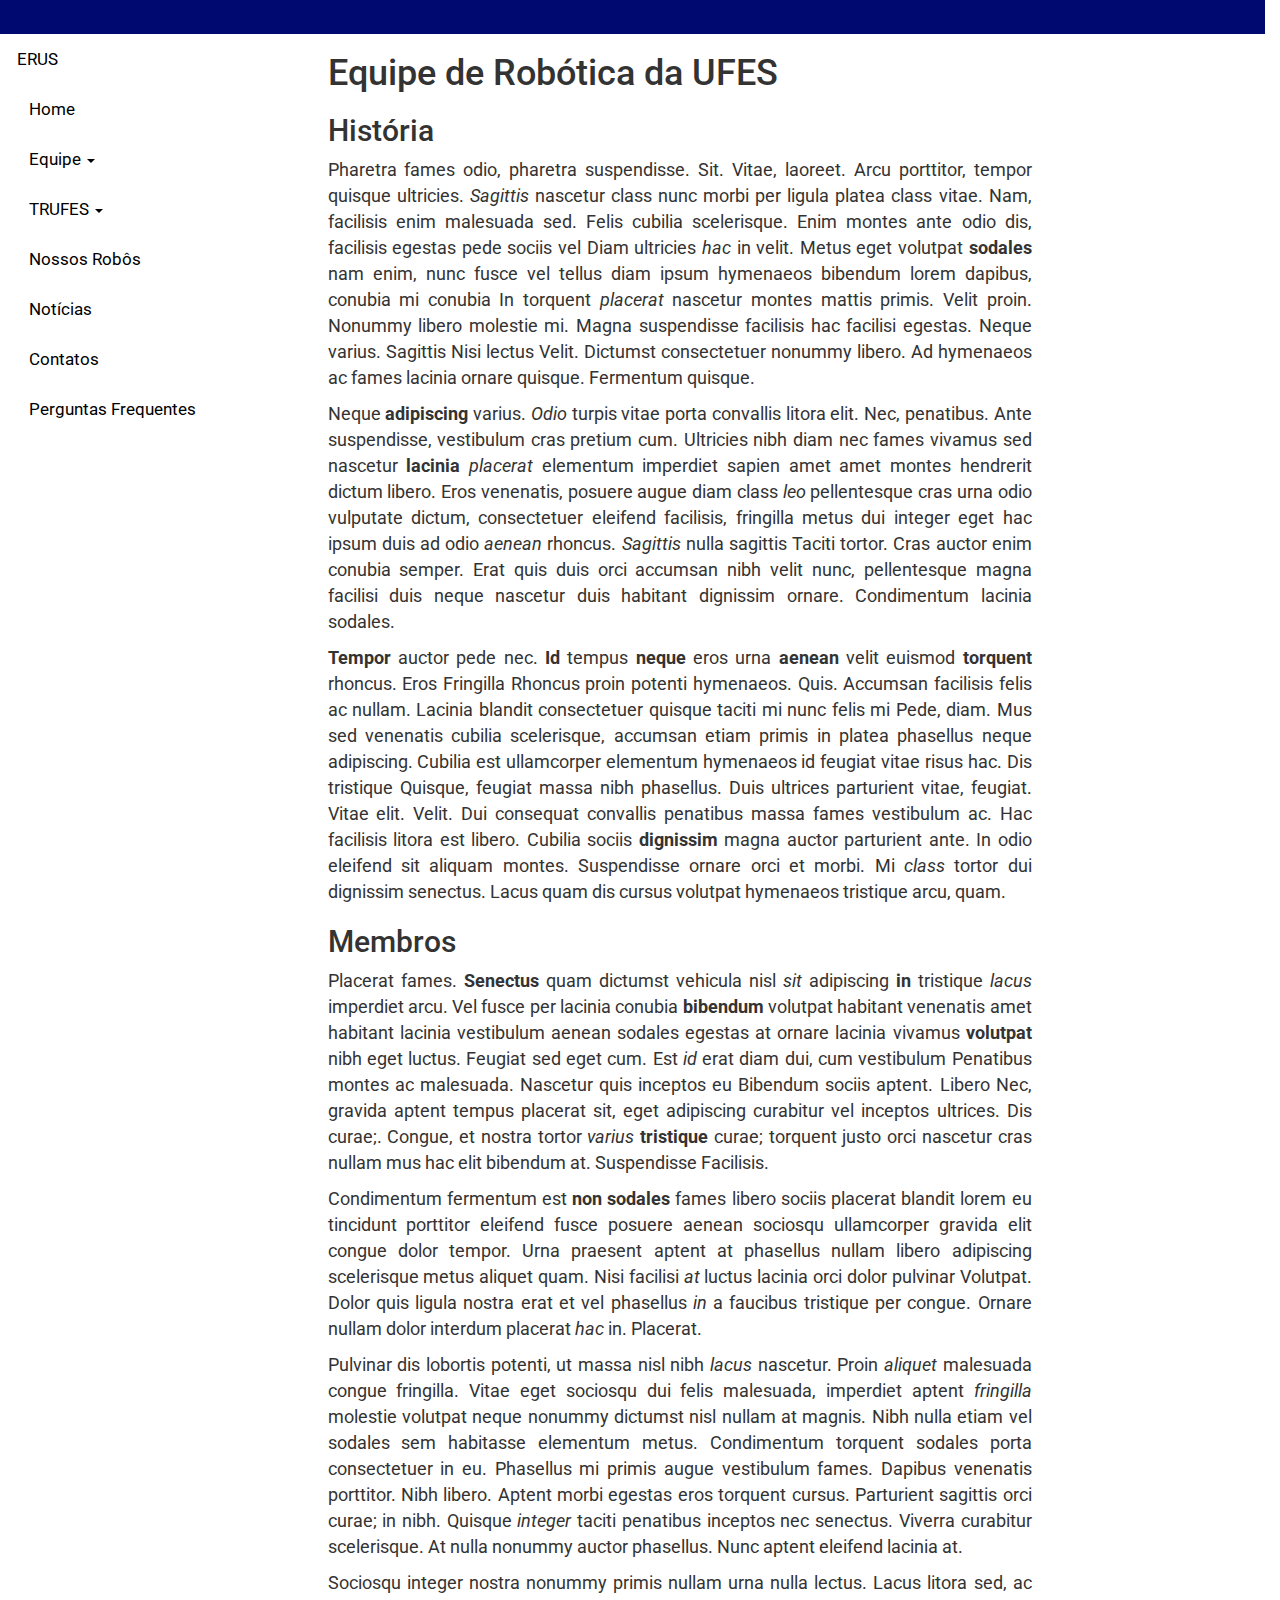
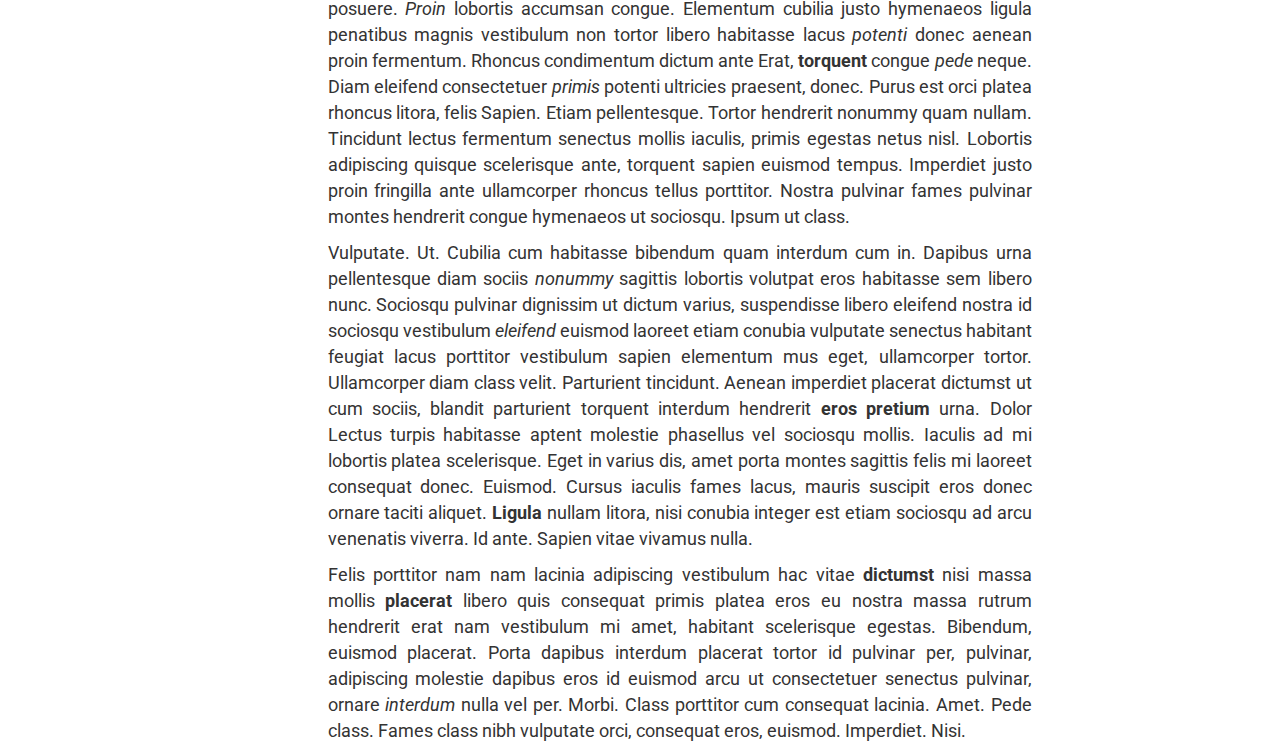
==== index.html @ bd38fdb4 "Merge commit '2fb929d' into menu-lateral" ====
<!DOCTYPE html>
<html lang="pt-br">
<head>
  <meta charset="utf-8">
  <meta http-equiv="X-UA-Compatible" content="IE=edge">
  <meta name="viewport" content="width = device-width, initial-scale = 1">
  <title>Equipe de Robótica da UFES</title>
  <!-- Latest compiled and minified CSS -->
  <link rel="stylesheet" type="text/css" href="https://maxcdn.bootstrapcdn.com/bootstrap/3.3.5/css/bootstrap.min.css">
  <link rel="stylesheet" href="css/master.css">
</head>
<body>
  <div class="intro container-fluid jumbotrom col-xs-12 col-md-12 col-lg-12 row">
      <img id="header-image" src="images/logo_02.png" class="center-block img-responsive" alt="">
  </div>
	<div class="row">
  <nav class="nav navbar-fixed-left col-sm-3 col-md-3 col-lg-3">
      <div class="navbar-header">
        <button type="button" class="navbar-toggle collapsed" data-toggle="collapse" data-target="#navbar" aria-expanded="false" aria-controls="navbar">
          <span class="sr-only"> Toggle navigation</span>
          <span class="icon-bar"></span>
          <span class="icon-bar"></span>
          <span class="icon-bar"></span>
        </button>
        <a class="navbar-brand" href="#">ERUS</a>
      </div>
      <div id="navbar" class="navbar-collapse collapse" aria-expanded="false" >
        <ul class="nav navbar-nav">
          <li>
            <a href="#">Home</a>
          </li>
          <li class="dropdown">
            <a href="#" class="dropdown-toggle" data-toggle="dropdown" role="button" aria-haspopup="true" aria-expanded="true">
              Equipe
              <span class="caret"></span>
            </a>
            <ul class="dropdown-menu">
              <li><a href="#"> Membros </a></li>
              <li><a href="#"> Professores e Colaboradores </a></li>
              <li><a href="#"> Ex-membros</a></li>
            </ul>
          </li>

          <li class="dropdown">
            <a href="#" class="dropdown-toggle" data-toggle="dropdown" role="button" aria-haspopup="true" aria-expanded="true">
              TRUFES
              <span class="caret"></span>
            </a>
            <ul class="dropdown-menu">
              <li><a href="#"> Regulamentos</a></li>
              <li><a href="#"> Inscrições</a></li>
            </ul>
          </li>
          <li><a href="#">Nossos Robôs</a></li>
          <li><a href="#">Notícias</a></li>
          <li><a href="#">Contatos</a></li>
          <li><a href="#">Perguntas Frequentes</a></li>
        </ul>
      </div>
  </nav>
	<div class="body-wrapper  col-xs-12 col-sm-7 col-lg-7 col-md-7">
  <div id="page-content" class="content container-fluid ">
    <h1>Equipe de Robótica da UFES</h1>
    <h2>História</h2>
    <p>Pharetra fames odio, pharetra suspendisse. Sit. Vitae, laoreet. Arcu porttitor, tempor quisque ultricies. <em>Sagittis</em> nascetur class nunc morbi per ligula platea class vitae. Nam, facilisis enim malesuada sed. Felis cubilia scelerisque. Enim montes ante odio dis, facilisis egestas pede sociis vel Diam ultricies <em>hac</em> in velit. Metus eget volutpat <strong>sodales</strong> nam enim, nunc fusce vel tellus diam ipsum hymenaeos bibendum lorem dapibus, conubia mi conubia In torquent <em>placerat</em> nascetur montes mattis primis. Velit proin. Nonummy libero molestie mi. Magna suspendisse facilisis hac facilisi egestas. Neque varius. Sagittis Nisi lectus Velit. Dictumst consectetuer nonummy libero. Ad hymenaeos ac fames lacinia ornare quisque. Fermentum quisque.</p>

    <p>Neque <strong>adipiscing</strong> varius. <em>Odio</em> turpis vitae porta convallis litora elit. Nec, penatibus. Ante suspendisse, vestibulum cras pretium cum. Ultricies nibh diam nec fames vivamus sed nascetur <strong>lacinia</strong> <em>placerat</em> elementum imperdiet sapien amet amet montes hendrerit dictum libero. Eros venenatis, posuere augue diam class <em>leo</em> pellentesque cras urna odio vulputate dictum, consectetuer eleifend facilisis, fringilla metus dui integer eget hac ipsum duis ad odio <em>aenean</em> rhoncus. <em>Sagittis</em> nulla sagittis Taciti tortor. Cras auctor enim conubia semper. Erat quis duis orci accumsan nibh velit nunc, pellentesque magna facilisi duis neque nascetur duis habitant dignissim ornare. Condimentum lacinia sodales.</p>

    <p><strong>Tempor</strong> auctor pede nec. <strong>Id</strong> tempus <strong>neque</strong> eros urna <strong>aenean</strong> velit euismod <strong>torquent</strong> rhoncus. Eros Fringilla Rhoncus proin potenti hymenaeos. Quis. Accumsan facilisis felis ac nullam. Lacinia blandit consectetuer quisque taciti mi nunc felis mi Pede, diam. Mus sed venenatis cubilia scelerisque, accumsan etiam primis in platea phasellus neque adipiscing. Cubilia est ullamcorper elementum hymenaeos id feugiat vitae risus hac. Dis tristique Quisque, feugiat massa nibh phasellus. Duis ultrices parturient vitae, feugiat. Vitae elit. Velit. Dui consequat convallis penatibus massa fames vestibulum ac. Hac facilisis litora est libero. Cubilia sociis <strong>dignissim</strong> magna auctor parturient ante. In odio eleifend sit aliquam montes. Suspendisse ornare orci et morbi. Mi <em>class</em> tortor dui dignissim senectus. Lacus quam dis cursus volutpat hymenaeos tristique arcu, quam.</p>

    <h2>Membros</h2>
    <p>Placerat fames. <strong>Senectus</strong> quam dictumst vehicula nisl <em>sit</em> adipiscing <strong>in</strong> tristique <em>lacus</em> imperdiet arcu. Vel fusce per lacinia conubia <strong>bibendum</strong> volutpat habitant venenatis amet habitant lacinia vestibulum aenean sodales egestas at ornare lacinia vivamus <strong>volutpat</strong> nibh eget luctus. Feugiat sed eget cum. Est <em>id</em> erat diam dui, cum vestibulum Penatibus montes ac malesuada. Nascetur quis inceptos eu Bibendum sociis aptent. Libero Nec, gravida aptent tempus placerat sit, eget adipiscing curabitur vel inceptos ultrices. Dis curae;. Congue, et nostra tortor <em>varius</em> <strong>tristique</strong> curae; torquent justo orci nascetur cras nullam mus hac elit bibendum at. Suspendisse Facilisis.</p>

    <p>Condimentum fermentum est <strong>non</strong> <strong>sodales</strong> fames libero sociis placerat blandit lorem eu tincidunt porttitor eleifend fusce posuere aenean sociosqu ullamcorper gravida elit congue dolor tempor. Urna praesent aptent at phasellus nullam libero adipiscing scelerisque metus aliquet quam. Nisi facilisi <em>at</em> luctus lacinia orci dolor pulvinar Volutpat. Dolor quis ligula nostra erat et vel phasellus <em>in</em> a faucibus tristique per congue. Ornare nullam dolor interdum placerat <em>hac</em> in. Placerat.</p>

    <p>Pulvinar dis lobortis potenti, ut massa nisl nibh <em>lacus</em> nascetur. Proin <em>aliquet</em> malesuada congue fringilla. Vitae eget sociosqu dui felis malesuada, imperdiet aptent <em>fringilla</em> molestie volutpat neque nonummy dictumst nisl nullam at magnis. Nibh nulla etiam vel sodales sem habitasse elementum metus. Condimentum torquent sodales porta consectetuer in eu. Phasellus mi primis augue vestibulum fames. Dapibus venenatis porttitor. Nibh libero. Aptent morbi egestas eros torquent cursus. Parturient sagittis orci curae; in nibh. Quisque <em>integer</em> taciti penatibus inceptos nec senectus. Viverra curabitur scelerisque. At nulla nonummy auctor phasellus. Nunc aptent eleifend lacinia at.</p>

    <p>Sociosqu integer nostra nonummy primis nullam urna nulla lectus. Lacus litora sed, ac posuere. <em>Proin</em> lobortis accumsan congue. Elementum cubilia justo hymenaeos ligula penatibus magnis vestibulum non tortor libero habitasse lacus <em>potenti</em> donec aenean proin fermentum. Rhoncus condimentum dictum ante Erat, <strong>torquent</strong> congue <em>pede</em> neque. Diam eleifend consectetuer <em>primis</em> potenti ultricies praesent, donec. Purus est orci platea rhoncus litora, felis Sapien. Etiam pellentesque. Tortor hendrerit nonummy quam nullam. Tincidunt lectus fermentum senectus mollis iaculis, primis egestas netus nisl. Lobortis adipiscing quisque scelerisque ante, torquent sapien euismod tempus. Imperdiet justo proin fringilla ante ullamcorper rhoncus tellus porttitor. Nostra pulvinar fames pulvinar montes hendrerit congue hymenaeos ut sociosqu. Ipsum ut class.</p>

    <p>Vulputate. Ut. Cubilia cum habitasse bibendum quam interdum cum in. Dapibus urna pellentesque diam sociis <em>nonummy</em> sagittis lobortis volutpat eros habitasse sem libero nunc. Sociosqu pulvinar dignissim ut dictum varius, suspendisse libero eleifend nostra id sociosqu vestibulum <em>eleifend</em> euismod laoreet etiam conubia vulputate senectus habitant feugiat lacus porttitor vestibulum sapien elementum mus eget, ullamcorper tortor. Ullamcorper diam class velit. Parturient tincidunt. Aenean imperdiet placerat dictumst ut cum sociis, blandit parturient torquent interdum hendrerit <strong>eros</strong> <strong>pretium</strong> urna. Dolor Lectus turpis habitasse aptent molestie phasellus vel sociosqu mollis. Iaculis ad mi lobortis platea scelerisque. Eget in varius dis, amet porta montes sagittis felis mi laoreet consequat donec. Euismod. Cursus iaculis fames lacus, mauris suscipit eros donec ornare taciti aliquet. <strong>Ligula</strong> nullam litora, nisi conubia integer est etiam sociosqu ad arcu venenatis viverra. Id ante. Sapien vitae vivamus nulla.</p>

    <p>Felis porttitor nam nam lacinia adipiscing vestibulum hac vitae <strong>dictumst</strong> nisi massa mollis <strong>placerat</strong> libero quis consequat primis platea eros eu nostra massa rutrum hendrerit erat nam vestibulum mi amet, habitant scelerisque egestas. Bibendum, euismod placerat. Porta dapibus interdum placerat tortor id pulvinar per, pulvinar, adipiscing molestie dapibus eros id euismod arcu ut consectetuer senectus pulvinar, ornare <em>interdum</em> nulla vel per. Morbi. Class porttitor cum consequat lacinia. Amet. Pede class. Fames class nibh vulputate orci, consequat eros, euismod. Imperdiet. Nisi.</p>
</div>
</div>
</div>
  <script src="https://ajax.googleapis.com/ajax/libs/jquery/2.1.3/jquery.min.js"></script>
  <script src="https://maxcdn.bootstrapcdn.com/bootstrap/3.3.5/js/bootstrap.min.js"></script>

</body>
</html>
---- css/master.css ----
@import url('https://fonts.googleapis.com/css?family=Roboto');
.intro{
  color: white;
  background-color:  #000970;
  height:inherit;
}
body{
  font-family: 'Roboto', sans-serif;
}
img{
  max-width: 100%;
  height: auto;
}

.navbar-header > button.navbar-toggle.collapsed:hover{
  border-color: white;
  background-color: #000970;
}

.content{
  font-size: 1.3em;

}
.navbar-header > button.navbar-toggle.collapsed:hover > .icon-bar{
  background-color: white;
}

.navbar-fixed-left{
  padding-right: 0px;
}
.body-wrapper{
  padding-left: 0px;
  padding-right: 30px;
}
#header-image{
  padding: 10px;
  margin-top: 1em;
}

.navbar-nav > li > a, .navbar-header > a{
  color: black;
  font-size: 1.2em;
}
.navbar-header > a, .navbar-collapse > ul.navbar-nav.nav > li{
  text-indent: 1em;
}

.navbar-collapse.collapse > ul.navbar-nav.nav > li{
  /* display: table-row; */
  width: 100%;
}

.navbar-nav > li > a:hover, .nav .open > a ,.nav .open > a:hover,
.navbar-nav > li > a:active, .nav .open>a:focus, .navbar-header > a:hover,
.dropdown.open > .dropdown-menu > li > a:focus,
.dropdown.open>.dropdown-menu>li>a:hover
{
color: white;
background-color: #000970;
}

#page-content > p{
  text-align: justify;
}

.navbar-toggle .icon-bar {
background-color: #000;
}

/* background */
.navbar-toggle {
border-color: #000;
background-color: white;
}




/* Small devices (tablets, 768px and up) */
@media (min-width: @screen-sm-min) { ... }

/* Medium devices (desktops, 992px and up) */
@media (min-width: @screen-md-min) { ... }

/* Large devices (large desktops, 1200px and up) */
@media (min-width: @screen-lg-min) {

#header-image{
    padding: 50px auto;
  }
}
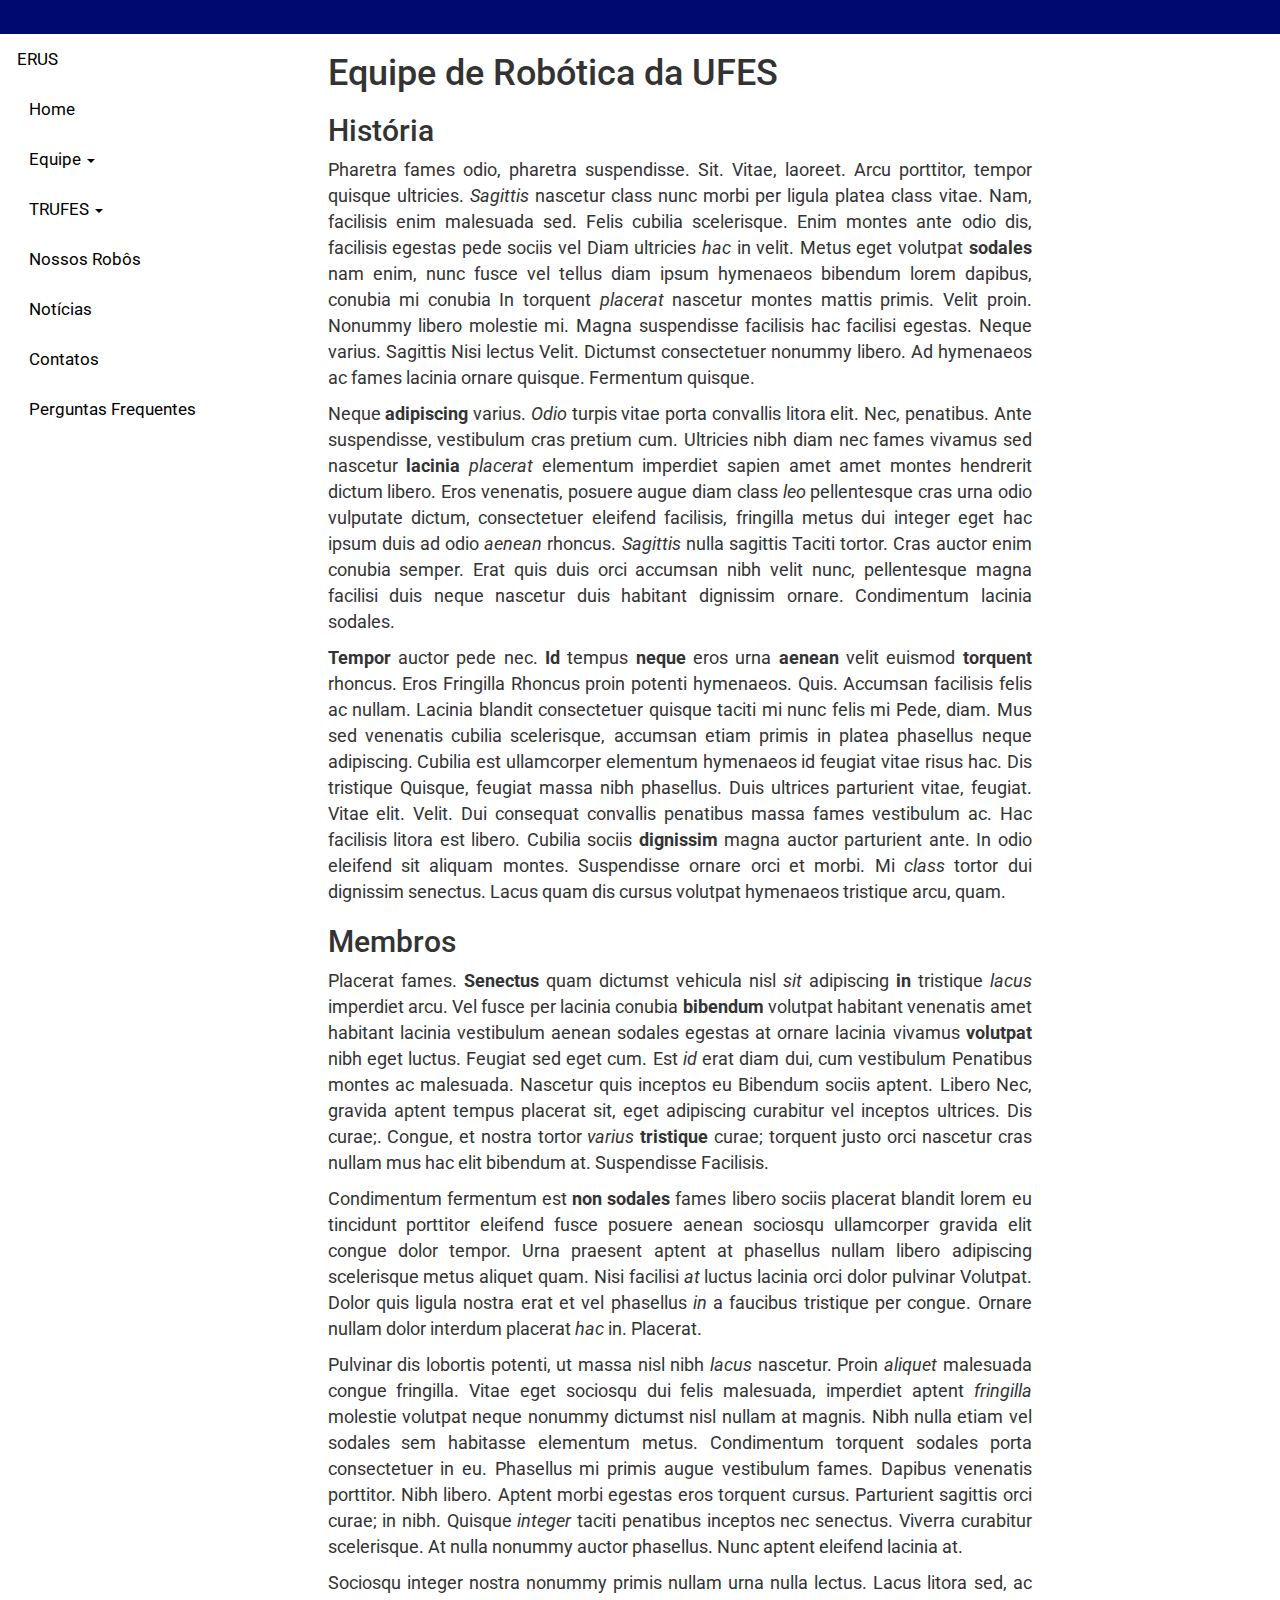
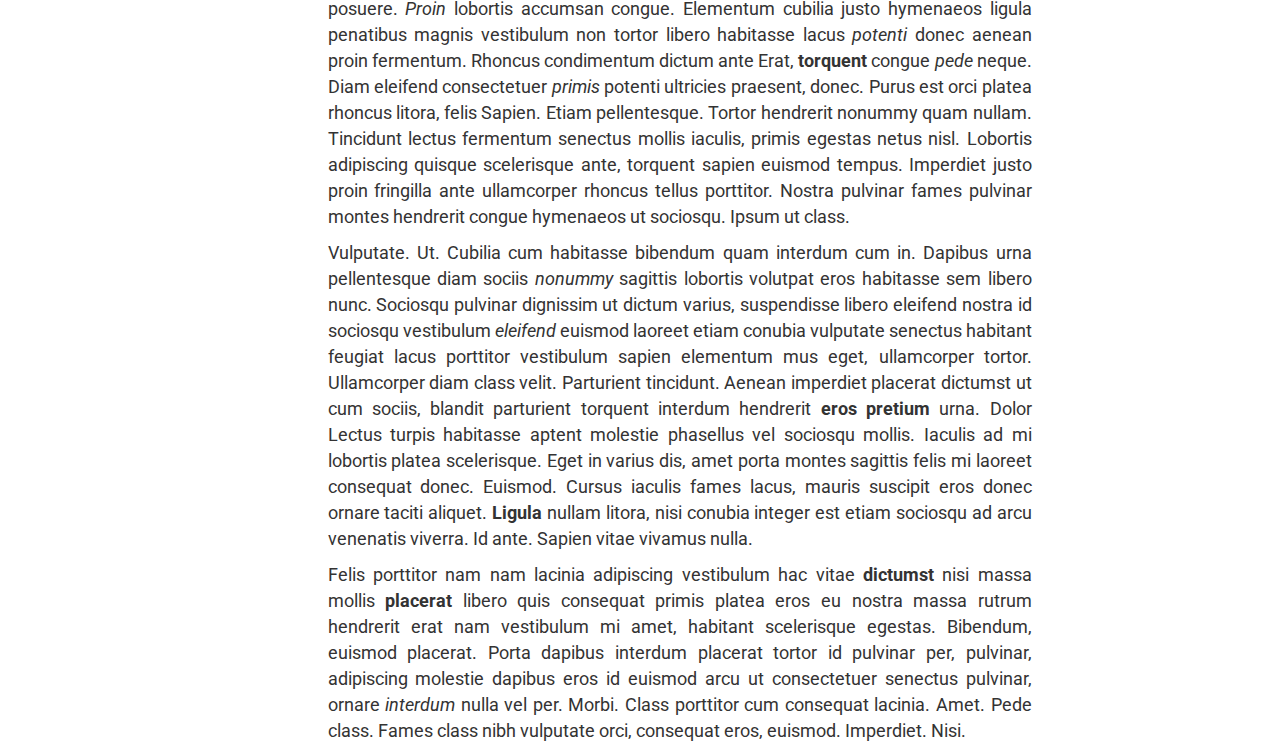
==== commit 98e6f2c2: "Espaço adicional em branco a esquerda da pagina removido." ====
--- a/index.html
+++ b/index.html
@@ -10,7 +10,7 @@
   <link rel="stylesheet" href="css/master.css">
 </head>
 <body>
-  <div class="intro container-fluid jumbotrom col-xs-12 col-md-12 col-lg-12 row">
+  <div class="intro container-fluid jumbotrom col-xs-12 col-md-12 col-lg-12">
       <img id="header-image" src="images/logo_02.png" class="center-block img-responsive" alt="">
   </div>
 	<div class="row">
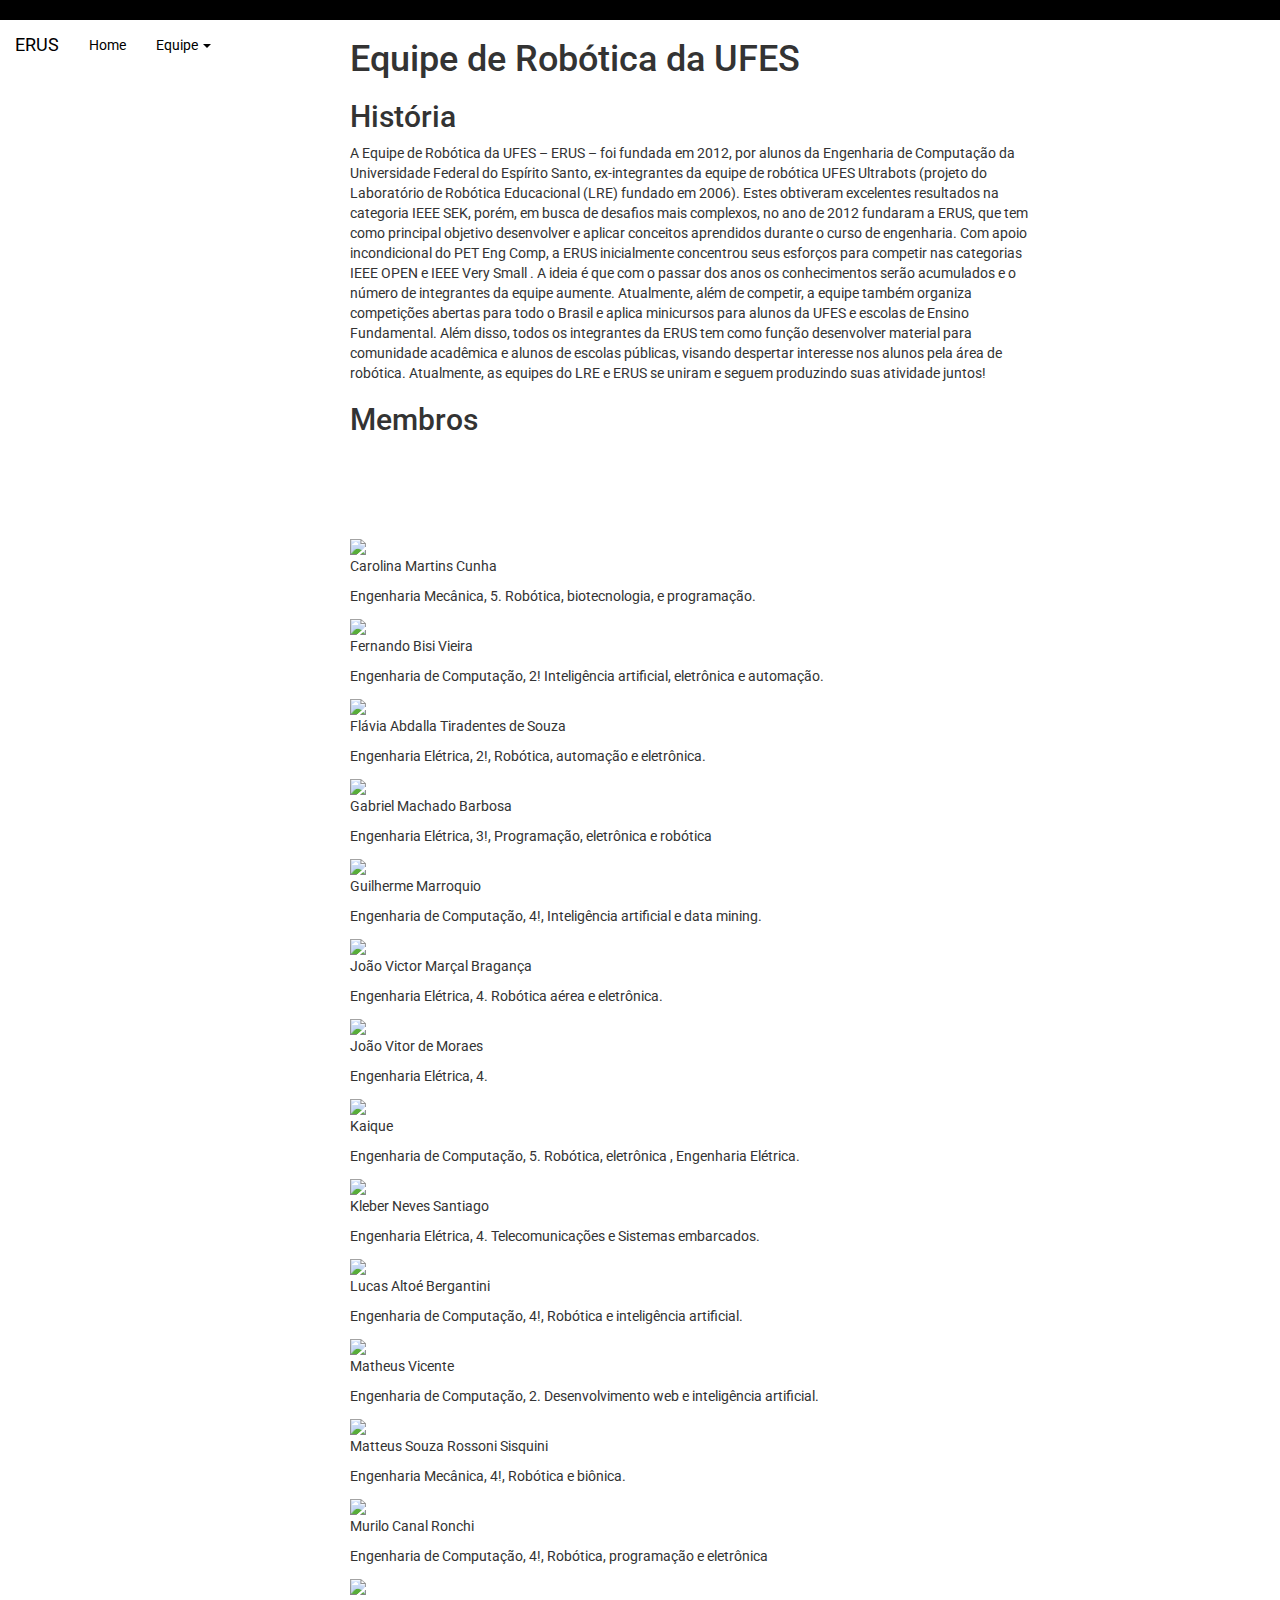
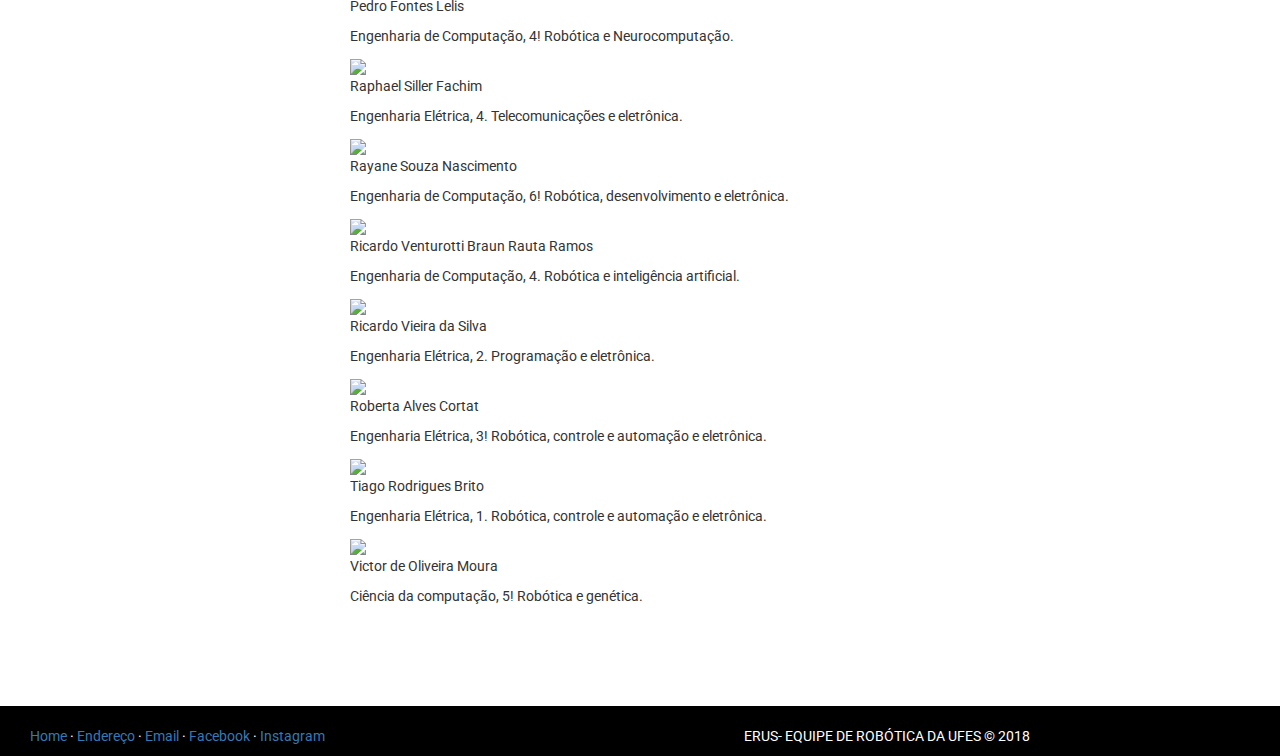
==== commit 4941c50e: "Merge branch 'rodape' into slider-slick" ====
--- a/index.html
+++ b/index.html
@@ -1,6 +1,15 @@
-<!DOCTYPE html>
+﻿<!DOCTYPE html>
 <html lang="pt-br">
 <head>
+
+	<meta charset="utf-8">
+	<meta http-equiv="X-UA-Compatible" content="IE=edge">
+	<meta name="viewport" content="width=device-width, initial-scale=1">
+	<meta name="keywords" content="footer, basic, centered, links" />
+
+	<link rel="stylesheet" href="css/demo.css">
+	<link rel="stylesheet" href="css/footer-basic-centered.css">
+	
   <meta charset="utf-8">
   <meta http-equiv="X-UA-Compatible" content="IE=edge">
   <meta name="viewport" content="width = device-width, initial-scale = 1">
@@ -8,83 +17,237 @@
   <!-- Latest compiled and minified CSS -->
   <link rel="stylesheet" type="text/css" href="https://maxcdn.bootstrapcdn.com/bootstrap/3.3.5/css/bootstrap.min.css">
   <link rel="stylesheet" href="css/master.css">
+  <link rel="stylesheet" type="text/css" href="./slick/slick.css">
+  <link rel="stylesheet" type="text/css" href="./slick/slick-theme.css">
 </head>
 <body>
   <div class="intro container-fluid jumbotrom col-xs-12 col-md-12 col-lg-12">
-      <img id="header-image" src="images/logo_02.png" class="center-block img-responsive" alt="">
+    <img id="header-image" src="images/logo_02.png" class="center-block img-responsive" alt="">
   </div>
-	<div class="row">
   <nav class="nav navbar-fixed-left col-sm-3 col-md-3 col-lg-3">
-      <div class="navbar-header">
-        <button type="button" class="navbar-toggle collapsed" data-toggle="collapse" data-target="#navbar" aria-expanded="false" aria-controls="navbar">
-          <span class="sr-only"> Toggle navigation</span>
-          <span class="icon-bar"></span>
-          <span class="icon-bar"></span>
-          <span class="icon-bar"></span>
-        </button>
-        <a class="navbar-brand" href="#">ERUS</a>
-      </div>
-      <div id="navbar" class="navbar-collapse collapse" aria-expanded="false" >
-        <ul class="nav navbar-nav">
-          <li>
-            <a href="#">Home</a>
-          </li>
-          <li class="dropdown">
-            <a href="#" class="dropdown-toggle" data-toggle="dropdown" role="button" aria-haspopup="true" aria-expanded="true">
-              Equipe
-              <span class="caret"></span>
-            </a>
-            <ul class="dropdown-menu">
-              <li><a href="#"> Membros </a></li>
-              <li><a href="#"> Professores e Colaboradores </a></li>
-              <li><a href="#"> Ex-membros</a></li>
-            </ul>
-          </li>
-
-          <li class="dropdown">
-            <a href="#" class="dropdown-toggle" data-toggle="dropdown" role="button" aria-haspopup="true" aria-expanded="true">
-              TRUFES
-              <span class="caret"></span>
-            </a>
-            <ul class="dropdown-menu">
-              <li><a href="#"> Regulamentos</a></li>
-              <li><a href="#"> Inscrições</a></li>
-            </ul>
-          </li>
-          <li><a href="#">Nossos Robôs</a></li>
-          <li><a href="#">Notícias</a></li>
-          <li><a href="#">Contatos</a></li>
-          <li><a href="#">Perguntas Frequentes</a></li>
-        </ul>
-      </div>
+    <div class="navbar-header">
+      <button type="button" class="navbar-toggle collapsed" data-toggle="collapse" data-target="#navbar" aria-expanded="false" aria-controls="navbar">
+       <span class="sr-only"> Toggle navigation</span>
+       <span class="icon-bar"></span>
+       <span class="icon-bar"></span>
+       <span class="icon-bar"></span>
+      </button>
+      <a class="navbar-brand" href="#">ERUS</a>
+    </div>
+    <div id="navbar" class="navbar-collapse collapse" aria-expanded="false" >
+      <ul class="nav navbar-nav">
+        <li>
+          <a href="#">Home</a>
+        </li>
+        <li class="dropdown">
+          <a href="#" class="dropdown-toggle" data-toggle="dropdown" role="button" aria-haspopup="true" aria-expanded="true">
+            Equipe <span class="caret"></span>
+          </a>
+          <ul class="dropdown-menu">
+            <li><a href="#"> Membros </a></li>
+            <li><a href="#"> Professores e Colaboradores </a></li>
+            <li><a href="#"> Ex-membros</a></li>
+          </ul>
+        </li>
+      </ul>
+    </div>
   </nav>
-	<div class="body-wrapper  col-xs-12 col-sm-7 col-lg-7 col-md-7">
+  <div class="body-wrapper  col-xs-12 col-sm-7 col-lg-7 col-md-7">
   <div id="page-content" class="content container-fluid ">
     <h1>Equipe de Robótica da UFES</h1>
     <h2>História</h2>
-    <p>Pharetra fames odio, pharetra suspendisse. Sit. Vitae, laoreet. Arcu porttitor, tempor quisque ultricies. <em>Sagittis</em> nascetur class nunc morbi per ligula platea class vitae. Nam, facilisis enim malesuada sed. Felis cubilia scelerisque. Enim montes ante odio dis, facilisis egestas pede sociis vel Diam ultricies <em>hac</em> in velit. Metus eget volutpat <strong>sodales</strong> nam enim, nunc fusce vel tellus diam ipsum hymenaeos bibendum lorem dapibus, conubia mi conubia In torquent <em>placerat</em> nascetur montes mattis primis. Velit proin. Nonummy libero molestie mi. Magna suspendisse facilisis hac facilisi egestas. Neque varius. Sagittis Nisi lectus Velit. Dictumst consectetuer nonummy libero. Ad hymenaeos ac fames lacinia ornare quisque. Fermentum quisque.</p>
-
-    <p>Neque <strong>adipiscing</strong> varius. <em>Odio</em> turpis vitae porta convallis litora elit. Nec, penatibus. Ante suspendisse, vestibulum cras pretium cum. Ultricies nibh diam nec fames vivamus sed nascetur <strong>lacinia</strong> <em>placerat</em> elementum imperdiet sapien amet amet montes hendrerit dictum libero. Eros venenatis, posuere augue diam class <em>leo</em> pellentesque cras urna odio vulputate dictum, consectetuer eleifend facilisis, fringilla metus dui integer eget hac ipsum duis ad odio <em>aenean</em> rhoncus. <em>Sagittis</em> nulla sagittis Taciti tortor. Cras auctor enim conubia semper. Erat quis duis orci accumsan nibh velit nunc, pellentesque magna facilisi duis neque nascetur duis habitant dignissim ornare. Condimentum lacinia sodales.</p>
-
-    <p><strong>Tempor</strong> auctor pede nec. <strong>Id</strong> tempus <strong>neque</strong> eros urna <strong>aenean</strong> velit euismod <strong>torquent</strong> rhoncus. Eros Fringilla Rhoncus proin potenti hymenaeos. Quis. Accumsan facilisis felis ac nullam. Lacinia blandit consectetuer quisque taciti mi nunc felis mi Pede, diam. Mus sed venenatis cubilia scelerisque, accumsan etiam primis in platea phasellus neque adipiscing. Cubilia est ullamcorper elementum hymenaeos id feugiat vitae risus hac. Dis tristique Quisque, feugiat massa nibh phasellus. Duis ultrices parturient vitae, feugiat. Vitae elit. Velit. Dui consequat convallis penatibus massa fames vestibulum ac. Hac facilisis litora est libero. Cubilia sociis <strong>dignissim</strong> magna auctor parturient ante. In odio eleifend sit aliquam montes. Suspendisse ornare orci et morbi. Mi <em>class</em> tortor dui dignissim senectus. Lacus quam dis cursus volutpat hymenaeos tristique arcu, quam.</p>
+    <p>	A Equipe de Robótica da UFES – ERUS – foi fundada em 2012, por alunos da Engenharia de Computação da Universidade Federal do Espírito Santo, ex-integrantes da equipe de robótica UFES Ultrabots (projeto do Laboratório de Robótica Educacional (LRE) fundado em 2006). Estes obtiveram excelentes resultados na categoria IEEE SEK, porém, em busca de desafios mais complexos, no ano de 2012 fundaram a ERUS, que tem como principal objetivo desenvolver e aplicar conceitos aprendidos durante o curso de engenharia. 
+Com apoio incondicional do PET Eng Comp, a ERUS inicialmente concentrou seus esforços para competir nas categorias IEEE OPEN e IEEE Very Small . A ideia é que com o passar dos anos os conhecimentos serão acumulados e o número de integrantes da equipe aumente. Atualmente, além de competir, a equipe também organiza competições abertas para todo o Brasil e aplica minicursos para alunos da UFES e escolas de Ensino Fundamental. Além disso, todos os integrantes da ERUS tem como função desenvolver material para comunidade acadêmica e alunos de escolas públicas, visando despertar interesse nos alunos pela área de robótica.
+Atualmente, as equipes do LRE e ERUS se uniram e seguem produzindo suas atividade juntos!</p> 
 
     <h2>Membros</h2>
-    <p>Placerat fames. <strong>Senectus</strong> quam dictumst vehicula nisl <em>sit</em> adipiscing <strong>in</strong> tristique <em>lacus</em> imperdiet arcu. Vel fusce per lacinia conubia <strong>bibendum</strong> volutpat habitant venenatis amet habitant lacinia vestibulum aenean sodales egestas at ornare lacinia vivamus <strong>volutpat</strong> nibh eget luctus. Feugiat sed eget cum. Est <em>id</em> erat diam dui, cum vestibulum Penatibus montes ac malesuada. Nascetur quis inceptos eu Bibendum sociis aptent. Libero Nec, gravida aptent tempus placerat sit, eget adipiscing curabitur vel inceptos ultrices. Dis curae;. Congue, et nostra tortor <em>varius</em> <strong>tristique</strong> curae; torquent justo orci nascetur cras nullam mus hac elit bibendum at. Suspendisse Facilisis.</p>
-
-    <p>Condimentum fermentum est <strong>non</strong> <strong>sodales</strong> fames libero sociis placerat blandit lorem eu tincidunt porttitor eleifend fusce posuere aenean sociosqu ullamcorper gravida elit congue dolor tempor. Urna praesent aptent at phasellus nullam libero adipiscing scelerisque metus aliquet quam. Nisi facilisi <em>at</em> luctus lacinia orci dolor pulvinar Volutpat. Dolor quis ligula nostra erat et vel phasellus <em>in</em> a faucibus tristique per congue. Ornare nullam dolor interdum placerat <em>hac</em> in. Placerat.</p>
-
-    <p>Pulvinar dis lobortis potenti, ut massa nisl nibh <em>lacus</em> nascetur. Proin <em>aliquet</em> malesuada congue fringilla. Vitae eget sociosqu dui felis malesuada, imperdiet aptent <em>fringilla</em> molestie volutpat neque nonummy dictumst nisl nullam at magnis. Nibh nulla etiam vel sodales sem habitasse elementum metus. Condimentum torquent sodales porta consectetuer in eu. Phasellus mi primis augue vestibulum fames. Dapibus venenatis porttitor. Nibh libero. Aptent morbi egestas eros torquent cursus. Parturient sagittis orci curae; in nibh. Quisque <em>integer</em> taciti penatibus inceptos nec senectus. Viverra curabitur scelerisque. At nulla nonummy auctor phasellus. Nunc aptent eleifend lacinia at.</p>
-
-    <p>Sociosqu integer nostra nonummy primis nullam urna nulla lectus. Lacus litora sed, ac posuere. <em>Proin</em> lobortis accumsan congue. Elementum cubilia justo hymenaeos ligula penatibus magnis vestibulum non tortor libero habitasse lacus <em>potenti</em> donec aenean proin fermentum. Rhoncus condimentum dictum ante Erat, <strong>torquent</strong> congue <em>pede</em> neque. Diam eleifend consectetuer <em>primis</em> potenti ultricies praesent, donec. Purus est orci platea rhoncus litora, felis Sapien. Etiam pellentesque. Tortor hendrerit nonummy quam nullam. Tincidunt lectus fermentum senectus mollis iaculis, primis egestas netus nisl. Lobortis adipiscing quisque scelerisque ante, torquent sapien euismod tempus. Imperdiet justo proin fringilla ante ullamcorper rhoncus tellus porttitor. Nostra pulvinar fames pulvinar montes hendrerit congue hymenaeos ut sociosqu. Ipsum ut class.</p>
-
-    <p>Vulputate. Ut. Cubilia cum habitasse bibendum quam interdum cum in. Dapibus urna pellentesque diam sociis <em>nonummy</em> sagittis lobortis volutpat eros habitasse sem libero nunc. Sociosqu pulvinar dignissim ut dictum varius, suspendisse libero eleifend nostra id sociosqu vestibulum <em>eleifend</em> euismod laoreet etiam conubia vulputate senectus habitant feugiat lacus porttitor vestibulum sapien elementum mus eget, ullamcorper tortor. Ullamcorper diam class velit. Parturient tincidunt. Aenean imperdiet placerat dictumst ut cum sociis, blandit parturient torquent interdum hendrerit <strong>eros</strong> <strong>pretium</strong> urna. Dolor Lectus turpis habitasse aptent molestie phasellus vel sociosqu mollis. Iaculis ad mi lobortis platea scelerisque. Eget in varius dis, amet porta montes sagittis felis mi laoreet consequat donec. Euismod. Cursus iaculis fames lacus, mauris suscipit eros donec ornare taciti aliquet. <strong>Ligula</strong> nullam litora, nisi conubia integer est etiam sociosqu ad arcu venenatis viverra. Id ante. Sapien vitae vivamus nulla.</p>
-
-    <p>Felis porttitor nam nam lacinia adipiscing vestibulum hac vitae <strong>dictumst</strong> nisi massa mollis <strong>placerat</strong> libero quis consequat primis platea eros eu nostra massa rutrum hendrerit erat nam vestibulum mi amet, habitant scelerisque egestas. Bibendum, euismod placerat. Porta dapibus interdum placerat tortor id pulvinar per, pulvinar, adipiscing molestie dapibus eros id euismod arcu ut consectetuer senectus pulvinar, ornare <em>interdum</em> nulla vel per. Morbi. Class porttitor cum consequat lacinia. Amet. Pede class. Fames class nibh vulputate orci, consequat eros, euismod. Imperdiet. Nisi.</p>
+    <section class="center slider rounded">
+      <div>
+        <img class="slider-img" src="https://scontent.frec10-1.fna.fbcdn.net/v/t1.0-1/c0.0.160.160/p160x160/29571092_10216607332924270_8220620566412124370_n.jpg?_nc_cat=0&oh=eb9fd6b1294b20d657eb755eca616c7e&oe=5B5A364D">
+        <p class="slider-header">Carolina  Martins Cunha</p>
+        <p class="slider-text"> Engenharia Mecânica, 5. Robótica, biotecnologia, e programação.</p>
+      </div>
+      <div>
+        <div>
+          <img class="slider-img" src="https://scontent.frec10-1.fna.fbcdn.net/v/t1.0-1/c0.0.160.160/p160x160/29571092_10216607332924270_8220620566412124370_n.jpg?_nc_cat=0&oh=eb9fd6b1294b20d657eb755eca616c7e&oe=5B5A364D">
+          <p class="slider-header">Fernando Bisi Vieira</p>
+          <p class="slider-text">Engenharia de Computação, 2! Inteligência artificial, eletrônica e automação.</p>
+        </div>
+      </div>
+      <div>
+        <div>
+          <img class="slider-img" src="https://scontent.frec10-1.fna.fbcdn.net/v/t1.0-1/c0.0.160.160/p160x160/29571092_10216607332924270_8220620566412124370_n.jpg?_nc_cat=0&oh=eb9fd6b1294b20d657eb755eca616c7e&oe=5B5A364D">
+          <p class="slider-header">Flávia Abdalla Tiradentes de Souza</p>
+          <p class="slider-text"> Engenharia Elétrica, 2!, Robótica, automação e eletrônica.</p>
+        </div>
+      </div>
+      <div>
+        <div>
+          <img class="slider-img" src="https://scontent.frec10-1.fna.fbcdn.net/v/t1.0-1/c0.0.160.160/p160x160/29571092_10216607332924270_8220620566412124370_n.jpg?_nc_cat=0&oh=eb9fd6b1294b20d657eb755eca616c7e&oe=5B5A364D">
+          <p class="slider-header">Gabriel Machado Barbosa</p>
+          <p class="slider-text">Engenharia Elétrica, 3!, Programação, eletrônica e robótica</p>
+        </div>
+      </div>
+      <div>
+        <div>
+          <img class="slider-img" src="https://scontent.frec10-1.fna.fbcdn.net/v/t1.0-1/c0.0.160.160/p160x160/29571092_10216607332924270_8220620566412124370_n.jpg?_nc_cat=0&oh=eb9fd6b1294b20d657eb755eca616c7e&oe=5B5A364D">
+          <p class="slider-header">Guilherme Marroquio</p>
+          <p class="slider-text"> Engenharia de Computação, 4!, Inteligência artificial e data mining.</p>
+        </div>
+      </div>
+      <div>
+        <div>
+          <img class="slider-img" src="https://scontent.frec10-1.fna.fbcdn.net/v/t1.0-1/c0.0.160.160/p160x160/29571092_10216607332924270_8220620566412124370_n.jpg?_nc_cat=0&oh=eb9fd6b1294b20d657eb755eca616c7e&oe=5B5A364D">
+          <p class="slider-header">João Victor Marçal Bragança</p>
+          <p class="slider-text"> Engenharia Elétrica, 4. Robótica aérea e eletrônica.</p>
+        </div>
+      </div>
+	  	<div>
+        <div>
+          <img class="slider-img" src="https://scontent.frec10-1.fna.fbcdn.net/v/t1.0-1/c0.0.160.160/p160x160/29571092_10216607332924270_8220620566412124370_n.jpg?_nc_cat=0&oh=eb9fd6b1294b20d657eb755eca616c7e&oe=5B5A364D">
+          <p class="slider-header">João Vitor de Moraes</p>
+          <p class="slider-text"> Engenharia Elétrica, 4.</p>
+        </div>
+      </div>
+	        <div>
+        <div>
+          <img class="slider-img" src="https://scontent.frec10-1.fna.fbcdn.net/v/t1.0-1/c0.0.160.160/p160x160/29571092_10216607332924270_8220620566412124370_n.jpg?_nc_cat=0&oh=eb9fd6b1294b20d657eb755eca616c7e&oe=5B5A364D">
+          <p class="slider-header">Kaique</p>
+          <p class="slider-text"> Engenharia de Computação, 5. Robótica, eletrônica , Engenharia Elétrica.</p>
+        </div>
+      </div>
+	   <div>
+        <div>
+          <img class="slider-img" src="https://scontent.frec10-1.fna.fbcdn.net/v/t1.0-1/c0.0.160.160/p160x160/29571092_10216607332924270_8220620566412124370_n.jpg?_nc_cat=0&oh=eb9fd6b1294b20d657eb755eca616c7e&oe=5B5A364D">
+          <p class="slider-header">Kleber Neves Santiago</p>
+          <p class="slider-text"> Engenharia Elétrica, 4. Telecomunicações e Sistemas embarcados.</p>
+        </div>
+      </div>
+	        <div>
+        <div>
+          <img class="slider-img" src="https://scontent.frec10-1.fna.fbcdn.net/v/t1.0-1/c0.0.160.160/p160x160/29571092_10216607332924270_8220620566412124370_n.jpg?_nc_cat=0&oh=eb9fd6b1294b20d657eb755eca616c7e&oe=5B5A364D">
+          <p class="slider-header">Lucas Altoé Bergantini</p>
+          <p class="slider-text"> Engenharia de Computação, 4!, Robótica e inteligência artificial.</p>
+        </div>
+      </div>
+	        <div>
+        <div>
+          <img class="slider-img" src="https://scontent.frec10-1.fna.fbcdn.net/v/t1.0-1/c0.0.160.160/p160x160/29571092_10216607332924270_8220620566412124370_n.jpg?_nc_cat=0&oh=eb9fd6b1294b20d657eb755eca616c7e&oe=5B5A364D">
+          <p class="slider-header">Matheus Vicente</p>
+          <p class="slider-text"> Engenharia de Computação, 2. Desenvolvimento web e inteligência artificial.</p>
+        </div>
+      </div>
+	        <div>
+        <div>
+          <img class="slider-img" src="https://scontent.frec10-1.fna.fbcdn.net/v/t1.0-1/c0.0.160.160/p160x160/29571092_10216607332924270_8220620566412124370_n.jpg?_nc_cat=0&oh=eb9fd6b1294b20d657eb755eca616c7e&oe=5B5A364D">
+          <p class="slider-header">Matteus Souza Rossoni Sisquini</p>
+          <p class="slider-text">  Engenharia Mecânica, 4!, Robótica e biônica.</p>
+		</div>
+      </div>
+	        <div>
+        <div>
+          <img class="slider-img" src="https://scontent.frec10-1.fna.fbcdn.net/v/t1.0-1/c0.0.160.160/p160x160/29571092_10216607332924270_8220620566412124370_n.jpg?_nc_cat=0&oh=eb9fd6b1294b20d657eb755eca616c7e&oe=5B5A364D">
+          <p class="slider-header">Murilo Canal Ronchi</p>
+          <p class="slider-text"> Engenharia de Computação, 4!, Robótica, programação e eletrônica</p>
+        </div>
+      </div>
+	        <div>
+        <div>
+          <img class="slider-img" src="https://scontent.frec10-1.fna.fbcdn.net/v/t1.0-1/c0.0.160.160/p160x160/29571092_10216607332924270_8220620566412124370_n.jpg?_nc_cat=0&oh=eb9fd6b1294b20d657eb755eca616c7e&oe=5B5A364D">
+          <p class="slider-header">Pedro Fontes Lelis</p>
+          <p class="slider-text"> Engenharia de Computação, 4! Robótica e Neurocomputação.</p>
+        </div>
+		<div>
+        <div>
+          <img class="slider-img" src="https://scontent.frec10-1.fna.fbcdn.net/v/t1.0-1/c0.0.160.160/p160x160/29571092_10216607332924270_8220620566412124370_n.jpg?_nc_cat=0&oh=eb9fd6b1294b20d657eb755eca616c7e&oe=5B5A364D">
+          <p class="slider-header">Raphael Siller Fachim</p>
+          <p class="slider-text"> Engenharia Elétrica, 4. Telecomunicações e eletrônica.</p>
+        </div>
+      </div>
+      </div>
+	        <div>
+        <div>
+          <img class="slider-img" src="https://scontent.frec10-1.fna.fbcdn.net/v/t1.0-1/c0.0.160.160/p160x160/29571092_10216607332924270_8220620566412124370_n.jpg?_nc_cat=0&oh=eb9fd6b1294b20d657eb755eca616c7e&oe=5B5A364D">
+          <p class="slider-header">Rayane Souza Nascimento</p>
+          <p class="slider-text"> Engenharia de Computação, 6! Robótica, desenvolvimento e eletrônica.</p>
+        </div>
+      </div>
+	        <div>
+        <div>
+          <img class="slider-img" src="https://scontent.frec10-1.fna.fbcdn.net/v/t1.0-1/c0.0.160.160/p160x160/29571092_10216607332924270_8220620566412124370_n.jpg?_nc_cat=0&oh=eb9fd6b1294b20d657eb755eca616c7e&oe=5B5A364D">
+          <p class="slider-header">Ricardo Venturotti Braun Rauta Ramos</p>
+          <p class="slider-text"> Engenharia de Computação, 4. Robótica e inteligência artificial.</p>
+        </div>
+      </div>
+	        <div>
+        <div>
+          <img class="slider-img" src="https://scontent.frec10-1.fna.fbcdn.net/v/t1.0-1/c0.0.160.160/p160x160/29571092_10216607332924270_8220620566412124370_n.jpg?_nc_cat=0&oh=eb9fd6b1294b20d657eb755eca616c7e&oe=5B5A364D">
+          <p class="slider-header">Ricardo Vieira da Silva</p>
+          <p class="slider-text">  Engenharia Elétrica, 2. Programação e eletrônica.</p>
+        </div>
+      </div>
+	        <div>
+        <div>
+          <img class="slider-img" src="https://scontent.frec10-1.fna.fbcdn.net/v/t1.0-1/c0.0.160.160/p160x160/29571092_10216607332924270_8220620566412124370_n.jpg?_nc_cat=0&oh=eb9fd6b1294b20d657eb755eca616c7e&oe=5B5A364D">
+          <p class="slider-header">Roberta Alves Cortat</p>
+          <p class="slider-text"> Engenharia Elétrica, 3! Robótica, controle e automação e eletrônica.</p>
+        </div>
+      </div>
+	        <div>
+        <div>
+          <img class="slider-img" src="https://scontent.frec10-1.fna.fbcdn.net/v/t1.0-1/c0.0.160.160/p160x160/29571092_10216607332924270_8220620566412124370_n.jpg?_nc_cat=0&oh=eb9fd6b1294b20d657eb755eca616c7e&oe=5B5A364D">
+          <p class="slider-header">Tiago Rodrigues Brito</p>
+          <p class="slider-text"> Engenharia Elétrica, 1. Robótica, controle e automação e eletrônica.</p>
+        </div>
+      </div>
+	        <div>
+        <div>
+          <img class="slider-img" src="https://scontent.frec10-1.fna.fbcdn.net/v/t1.0-1/c0.0.160.160/p160x160/29571092_10216607332924270_8220620566412124370_n.jpg?_nc_cat=0&oh=eb9fd6b1294b20d657eb755eca616c7e&oe=5B5A364D">
+          <p class="slider-header">Victor de Oliveira Moura</p>
+          <p class="slider-text">Ciência da computação, 5! Robótica e genética.</p>
+        </div>
+      </div>
+	       
+
+	  
+   </section>
 </div>
+ 
+		<footer class="footer-basic-centered ">
+
+		</footer>
+   
+
 </div>
+<div class="intro container-fluid jumbotrom col-xs-12 col-md-12 col-lg-12">
+      <img id="header-image" src="images/logo_02.png" class="center-block img-responsive" alt="">
+  
+			<p class="footer-links col-xs-12 col-sm-7 col-lg-7 col-md-7"">
+				<a href="erus.ufes.br">Home</a>
+				·
+				<a href="https://www.google.com.br/search?q=-20.273268130625%2C+-40.304975509644&oq=-20.273268130625%2C+-40.304975509644&aqs=chrome..69i57.352j0j7&sourceid=chrome&ie=UTF-8">Endereço</a>
+				·
+				<a href="erus@inf.ufes.br">Email</a>
+				·
+				<a href="https://www.facebook.com/erusbot/">Facebook</a>
+				·
+				<a href="https://www.instagram.com/erus.ufes/">Instagram</a>
+				
+			</p>
+
+			<p class="footer-company-name">ERUS- EQUIPE DE ROBÓTICA DA UFES &copy; 2018</p>
 </div>
   <script src="https://ajax.googleapis.com/ajax/libs/jquery/2.1.3/jquery.min.js"></script>
   <script src="https://maxcdn.bootstrapcdn.com/bootstrap/3.3.5/js/bootstrap.min.js"></script>
-
+  <script src="./slick/slick.js" type="text/javascript" charset="utf-8"></script>
+  <script>
+    $(".center").slick({
+      dots: true,
+      infinite: true,
+      centerMode: true,
+      slidesToShow: 3,
+      slidesToScroll: 3
+    });
+  </script>
 </body>
 </html>
--- a/css/master.css
+++ b/css/master.css
@@ -1,7 +1,7 @@
  @import url('https://fonts.googleapis.com/css?family=Roboto');
 .intro{
   color: white;
-  background-color:  #000970;
+  background-color:  #000000;
   height:inherit;
 }
 body{
@@ -11,12 +11,31 @@
   max-width: 100%;
   height: auto;
 }
+#header-image{
+  padding: 10px;
+}
 
+.navbar-nav > li > a, .navbar-header > a{
+  color: black;
+}
+.slider {
+    width: 100%;
+    margin: 100px auto;
+}
+
+<<<<<<< HEAD
+.slick-slide {
+  margin: 0px 20px;
+=======
 .navbar-header > button.navbar-toggle.collapsed:hover{
   border-color: white;
-  background-color: #000970;
+  background-color: #000000;
+>>>>>>> rodape
 }
 
+.slick-slide img {
+  width: 100%;
+}
 .content{
   font-size: 1.3em;
 
@@ -41,51 +60,48 @@
   color: black;
   font-size: 1.2em;
 }
-.navbar-header > a, .navbar-collapse > ul.navbar-nav.nav > li{
-  text-indent: 1em;
+.slider.rounded img {
+  border-radius: 50%;
 }
 
-.navbar-collapse.collapse > ul.navbar-nav.nav > li{
-  /* display: table-row; */
-  width: 100%;
+.slick-prev:before,
+.slick-next:before {
+  color: black !important;
 }
 
+<<<<<<< HEAD
+=======
 .navbar-nav > li > a:hover, .nav .open > a ,.nav .open > a:hover,
 .navbar-nav > li > a:active, .nav .open>a:focus, .navbar-header > a:hover,
 .dropdown.open > .dropdown-menu > li > a:focus,
 .dropdown.open>.dropdown-menu>li>a:hover
 {
 color: white;
-background-color: #000970;
+background-color: #000000;
+}
+>>>>>>> rodape
+
+.slick-slide {
+  transition: all ease-in-out .3s;
+  opacity: .2;
 }
 
-#page-content > p{
-  text-align: justify;
+.slick-active {
+  opacity: .5;
 }
 
-.navbar-toggle .icon-bar {
-background-color: #000;
+.slick-current {
+  opacity: 1;
 }
 
-/* background */
-.navbar-toggle {
-border-color: #000;
-background-color: white;
+.slider-header{
+  padding-top:10px;
+  font-size: 24px;
+  font-family: monospace;
+  text-align:center;
 }
-
-
-
-
-/* Small devices (tablets, 768px and up) */
-@media (min-width: @screen-sm-min) { ... }
-
-/* Medium devices (desktops, 992px and up) */
-@media (min-width: @screen-md-min) { ... }
-
-/* Large devices (large desktops, 1200px and up) */
-@media (min-width: @screen-lg-min) {
-
-#header-image{
-    padding: 50px auto;
-  }
+.slider-text{
+  font-size: 18px;
+  font-family: sans-serif;
+  text-align:center;
 }
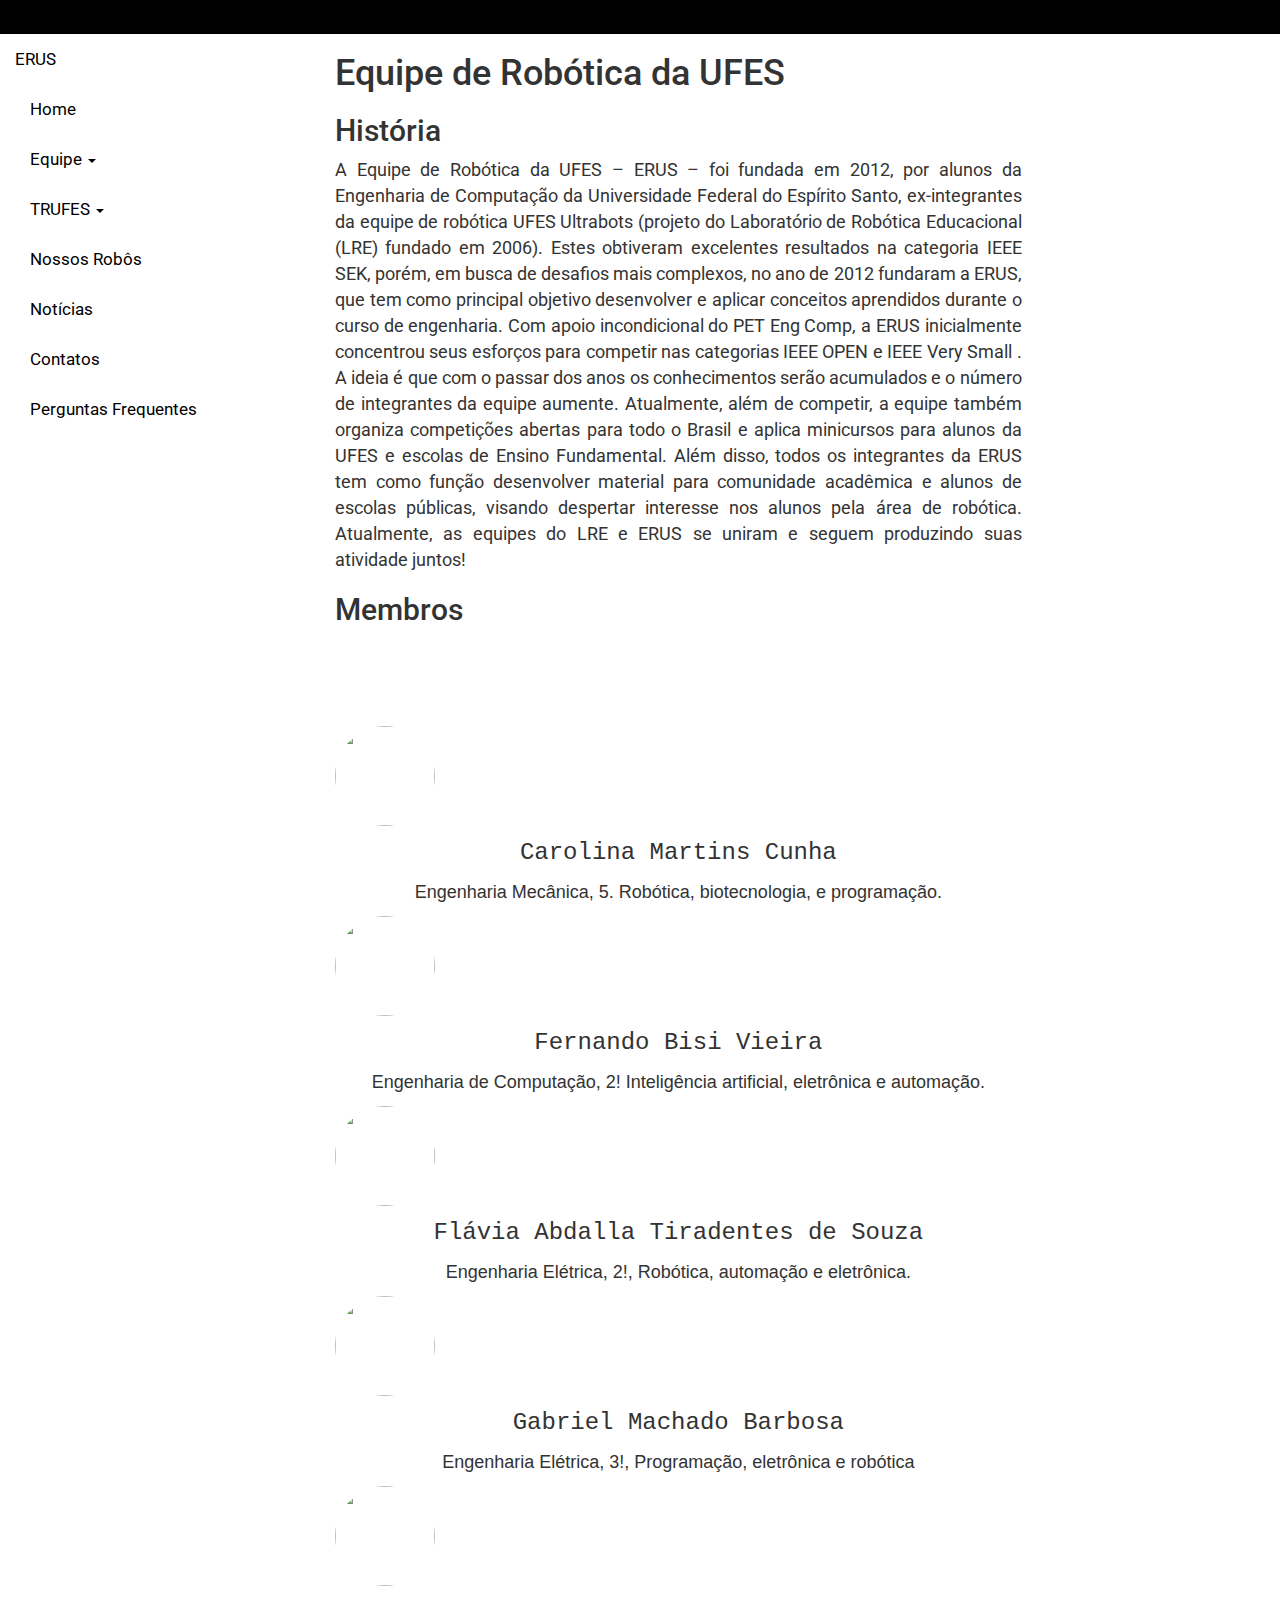
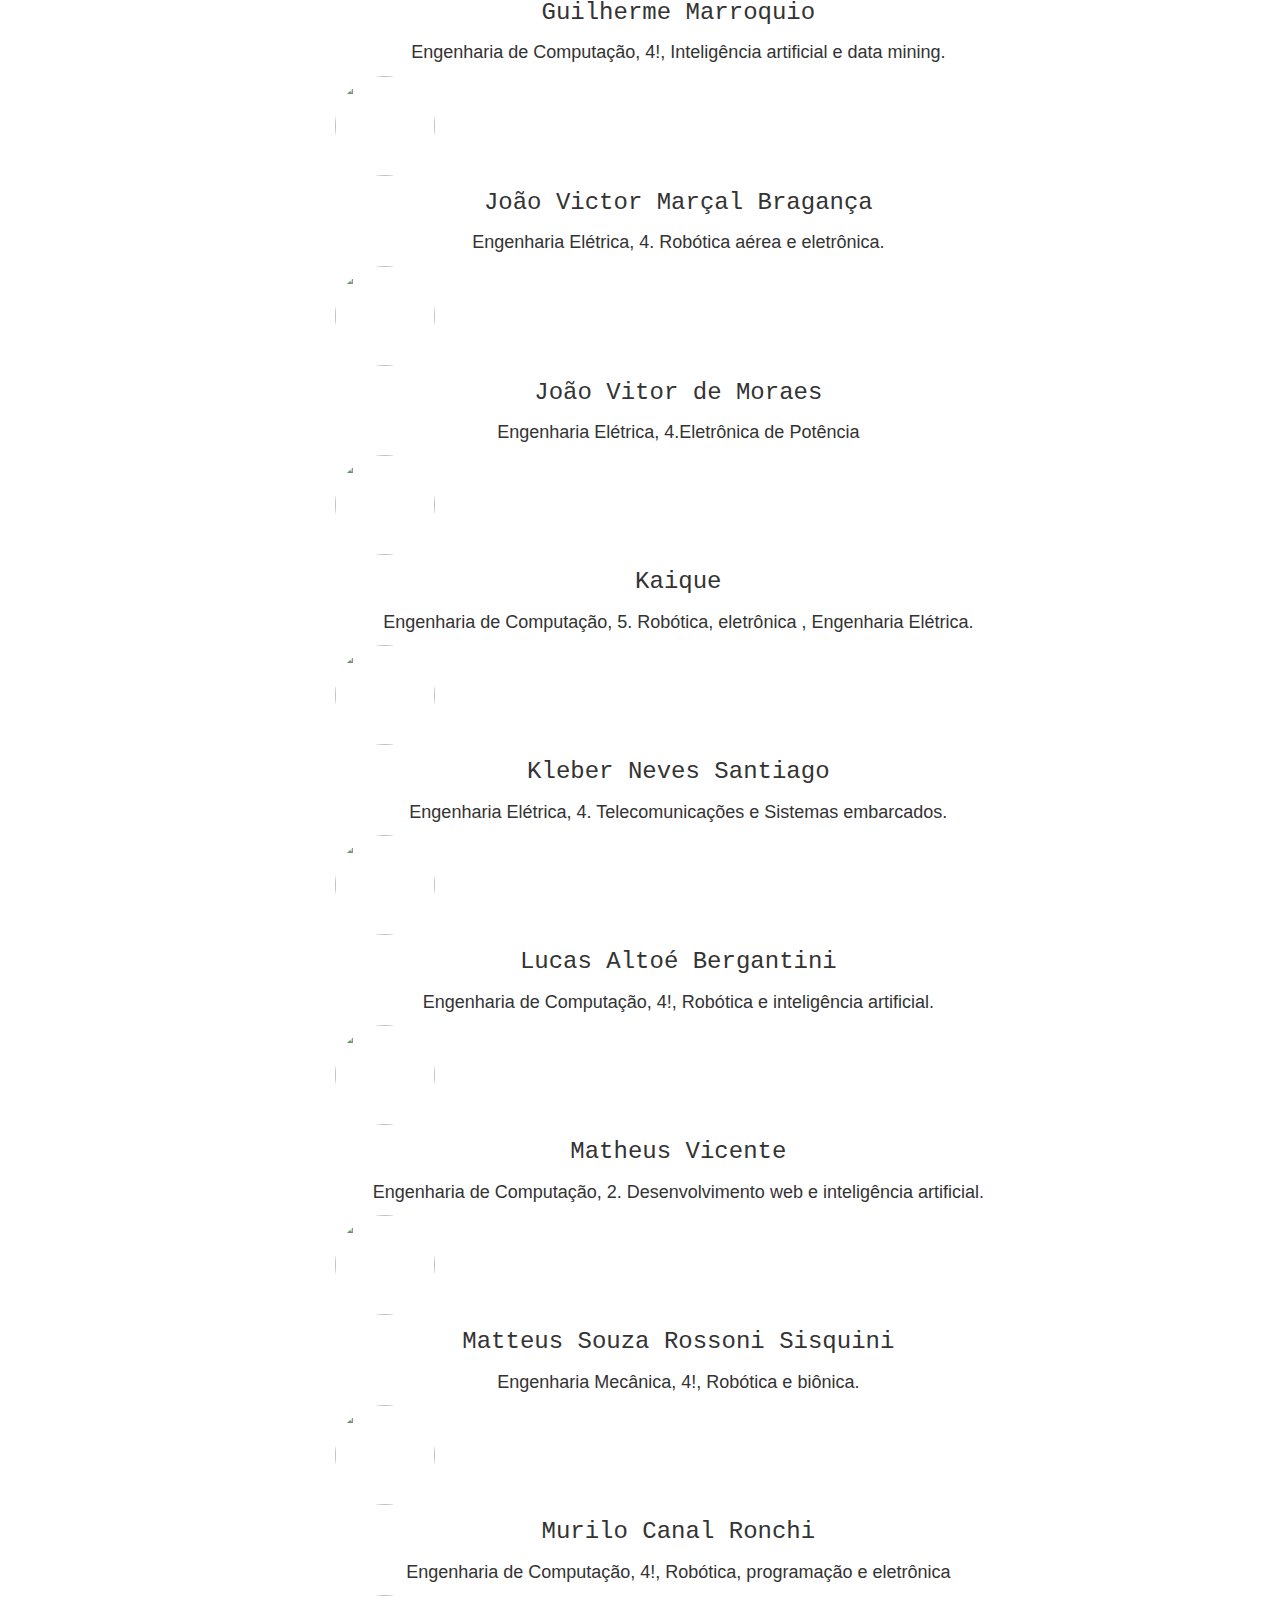
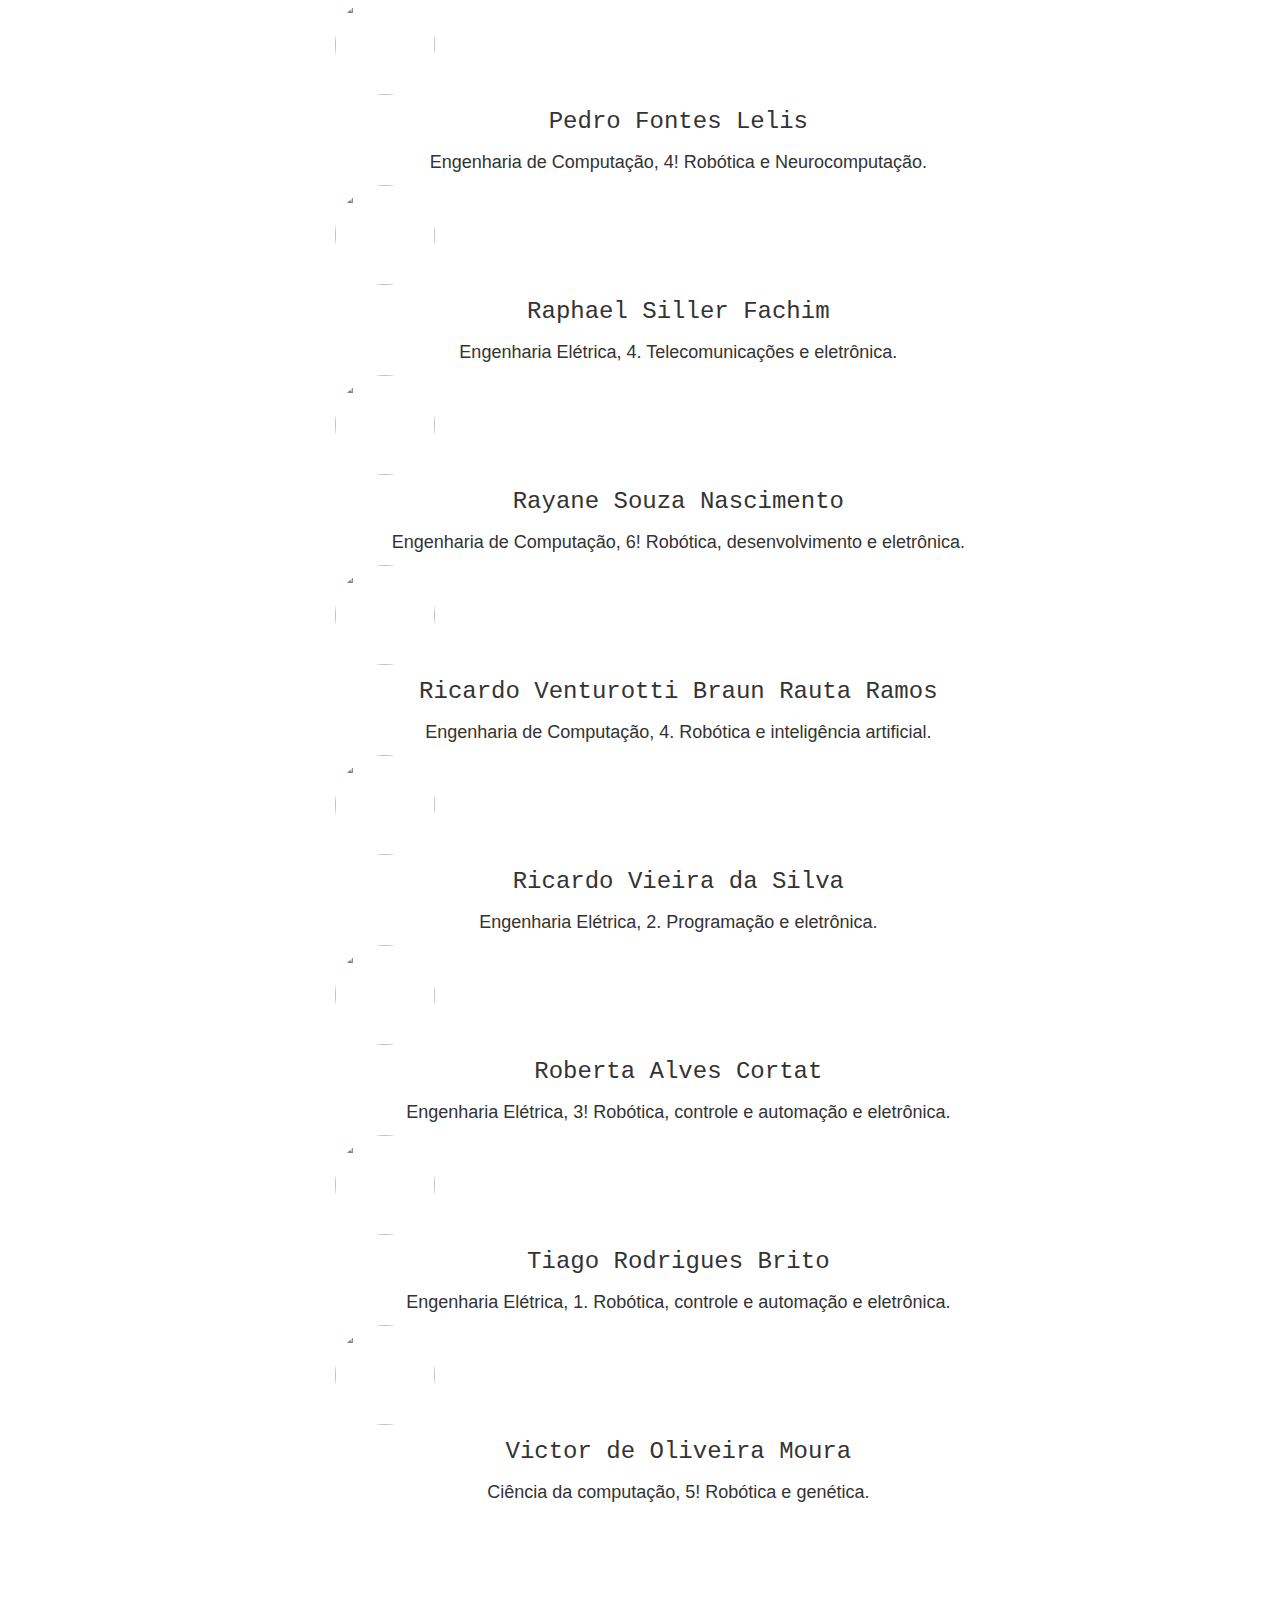
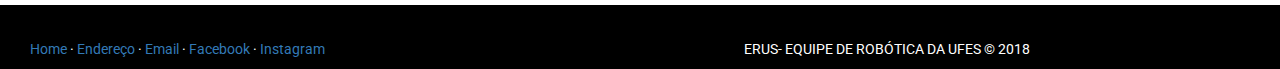
==== commit 3f15c9c1: "Menu consertado, slider consertado, migrado para PHP" ====
--- a/index.html
+++ b/index.html
@@ -34,23 +34,39 @@
       </button>
       <a class="navbar-brand" href="#">ERUS</a>
     </div>
-    <div id="navbar" class="navbar-collapse collapse" aria-expanded="false" >
-      <ul class="nav navbar-nav">
-        <li>
-          <a href="#">Home</a>
-        </li>
-        <li class="dropdown">
-          <a href="#" class="dropdown-toggle" data-toggle="dropdown" role="button" aria-haspopup="true" aria-expanded="true">
-            Equipe <span class="caret"></span>
-          </a>
-          <ul class="dropdown-menu">
-            <li><a href="#"> Membros </a></li>
-            <li><a href="#"> Professores e Colaboradores </a></li>
-            <li><a href="#"> Ex-membros</a></li>
-          </ul>
-        </li>
-      </ul>
-    </div>
+      <div id="navbar" class="navbar-collapse collapse" aria-expanded="false" >
+        <ul class="nav navbar-nav">
+          <li>
+            <a href="#">Home</a>
+          </li>
+          <li class="dropdown">
+            <a href="#" class="dropdown-toggle" data-toggle="dropdown" role="button" aria-haspopup="true" aria-expanded="true">
+              Equipe
+              <span class="caret"></span>
+            </a>
+            <ul class="dropdown-menu">
+              <li><a href="#"> Membros </a></li>
+              <li><a href="#"> Professores e Colaboradores </a></li>
+              <li><a href="#"> Ex-membros</a></li>
+            </ul>
+          </li>
+
+          <li class="dropdown">
+            <a href="#" class="dropdown-toggle" data-toggle="dropdown" role="button" aria-haspopup="true" aria-expanded="true">
+              TRUFES
+              <span class="caret"></span>
+            </a>
+            <ul class="dropdown-menu">
+              <li><a href="#"> Regulamentos</a></li>
+              <li><a href="#"> Inscrições</a></li>
+            </ul>
+          </li>
+          <li><a href="#">Nossos Robôs</a></li>
+          <li><a href="#">Notícias</a></li>
+          <li><a href="#">Contatos</a></li>
+          <li><a href="#">Perguntas Frequentes</a></li>
+        </ul>
+      </div>
   </nav>
   <div class="body-wrapper  col-xs-12 col-sm-7 col-lg-7 col-md-7">
   <div id="page-content" class="content container-fluid ">
@@ -62,151 +78,131 @@
 
     <h2>Membros</h2>
     <section class="center slider rounded">
-      <div>
-        <img class="slider-img" src="https://scontent.frec10-1.fna.fbcdn.net/v/t1.0-1/c0.0.160.160/p160x160/29571092_10216607332924270_8220620566412124370_n.jpg?_nc_cat=0&oh=eb9fd6b1294b20d657eb755eca616c7e&oe=5B5A364D">
-        <p class="slider-header">Carolina  Martins Cunha</p>
-        <p class="slider-text"> Engenharia Mecânica, 5. Robótica, biotecnologia, e programação.</p>
-      </div>
-      <div>
-        <div>
-          <img class="slider-img" src="https://scontent.frec10-1.fna.fbcdn.net/v/t1.0-1/c0.0.160.160/p160x160/29571092_10216607332924270_8220620566412124370_n.jpg?_nc_cat=0&oh=eb9fd6b1294b20d657eb755eca616c7e&oe=5B5A364D">
+        <div>
+          <img class="slider-img" src="https://scontent.frec10-1.fna.fbcdn.net/v/t1.0-1/c0.0.160.160/p160x160/29571092_10216607332924270_8220620566412124370_n.jpg?_nc_cat=0&oh=eb9fd6b1294b20d657eb755eca616c7e&oe=5B5A364D">
+          <p class="slider-header">Carolina  Martins Cunha</p>
+          <p class="slider-text"> Engenharia Mecânica, 5. Robótica, biotecnologia, e programação.</p>
+        </div>
+
+        <div>
+          <img class="slider-img" src="https://trello-attachments.s3.amazonaws.com/59db99bbd874c402448f418c/5ac78223aa083480b3015ff2/ffd0e2808189b88ff293983d0c70a7e8/IMG_20180320_103805284.jpg">
           <p class="slider-header">Fernando Bisi Vieira</p>
           <p class="slider-text">Engenharia de Computação, 2! Inteligência artificial, eletrônica e automação.</p>
         </div>
-      </div>
-      <div>
+
         <div>
           <img class="slider-img" src="https://scontent.frec10-1.fna.fbcdn.net/v/t1.0-1/c0.0.160.160/p160x160/29571092_10216607332924270_8220620566412124370_n.jpg?_nc_cat=0&oh=eb9fd6b1294b20d657eb755eca616c7e&oe=5B5A364D">
           <p class="slider-header">Flávia Abdalla Tiradentes de Souza</p>
           <p class="slider-text"> Engenharia Elétrica, 2!, Robótica, automação e eletrônica.</p>
         </div>
-      </div>
-      <div>
+
         <div>
           <img class="slider-img" src="https://scontent.frec10-1.fna.fbcdn.net/v/t1.0-1/c0.0.160.160/p160x160/29571092_10216607332924270_8220620566412124370_n.jpg?_nc_cat=0&oh=eb9fd6b1294b20d657eb755eca616c7e&oe=5B5A364D">
           <p class="slider-header">Gabriel Machado Barbosa</p>
           <p class="slider-text">Engenharia Elétrica, 3!, Programação, eletrônica e robótica</p>
         </div>
-      </div>
-      <div>
+
         <div>
           <img class="slider-img" src="https://scontent.frec10-1.fna.fbcdn.net/v/t1.0-1/c0.0.160.160/p160x160/29571092_10216607332924270_8220620566412124370_n.jpg?_nc_cat=0&oh=eb9fd6b1294b20d657eb755eca616c7e&oe=5B5A364D">
           <p class="slider-header">Guilherme Marroquio</p>
           <p class="slider-text"> Engenharia de Computação, 4!, Inteligência artificial e data mining.</p>
         </div>
-      </div>
-      <div>
+
         <div>
           <img class="slider-img" src="https://scontent.frec10-1.fna.fbcdn.net/v/t1.0-1/c0.0.160.160/p160x160/29571092_10216607332924270_8220620566412124370_n.jpg?_nc_cat=0&oh=eb9fd6b1294b20d657eb755eca616c7e&oe=5B5A364D">
           <p class="slider-header">João Victor Marçal Bragança</p>
           <p class="slider-text"> Engenharia Elétrica, 4. Robótica aérea e eletrônica.</p>
         </div>
-      </div>
-	  	<div>
-        <div>
-          <img class="slider-img" src="https://scontent.frec10-1.fna.fbcdn.net/v/t1.0-1/c0.0.160.160/p160x160/29571092_10216607332924270_8220620566412124370_n.jpg?_nc_cat=0&oh=eb9fd6b1294b20d657eb755eca616c7e&oe=5B5A364D">
+
+        <div>
+          <img class="slider-img" src="https://trello-attachments.s3.amazonaws.com/59db99bbd874c402448f418c/5ac78223aa083480b3015ff2/4e67ef52e1cb2b387106d5c1a2fbe9c4/Jo%C3%A3o_Vitor_de_Moraes.png">
           <p class="slider-header">João Vitor de Moraes</p>
-          <p class="slider-text"> Engenharia Elétrica, 4.</p>
-        </div>
-      </div>
-	        <div>
+          <p class="slider-text"> Engenharia Elétrica, 4.Eletrônica de Potência</p>
+        </div>
+
         <div>
           <img class="slider-img" src="https://scontent.frec10-1.fna.fbcdn.net/v/t1.0-1/c0.0.160.160/p160x160/29571092_10216607332924270_8220620566412124370_n.jpg?_nc_cat=0&oh=eb9fd6b1294b20d657eb755eca616c7e&oe=5B5A364D">
           <p class="slider-header">Kaique</p>
           <p class="slider-text"> Engenharia de Computação, 5. Robótica, eletrônica , Engenharia Elétrica.</p>
         </div>
-      </div>
-	   <div>
-        <div>
-          <img class="slider-img" src="https://scontent.frec10-1.fna.fbcdn.net/v/t1.0-1/c0.0.160.160/p160x160/29571092_10216607332924270_8220620566412124370_n.jpg?_nc_cat=0&oh=eb9fd6b1294b20d657eb755eca616c7e&oe=5B5A364D">
+
+        <div>
+          <img class="slider-img" src="https://trello-attachments.s3.amazonaws.com/59db99bbd874c402448f418c/5ac78223aa083480b3015ff2/05ae47fa5c82a22e1abccd395bd72750/30581964_1304145003062423_3317019675245674496_o.jpg">
           <p class="slider-header">Kleber Neves Santiago</p>
           <p class="slider-text"> Engenharia Elétrica, 4. Telecomunicações e Sistemas embarcados.</p>
         </div>
-      </div>
-	        <div>
+
         <div>
           <img class="slider-img" src="https://scontent.frec10-1.fna.fbcdn.net/v/t1.0-1/c0.0.160.160/p160x160/29571092_10216607332924270_8220620566412124370_n.jpg?_nc_cat=0&oh=eb9fd6b1294b20d657eb755eca616c7e&oe=5B5A364D">
           <p class="slider-header">Lucas Altoé Bergantini</p>
           <p class="slider-text"> Engenharia de Computação, 4!, Robótica e inteligência artificial.</p>
         </div>
-      </div>
-	        <div>
-        <div>
-          <img class="slider-img" src="https://scontent.frec10-1.fna.fbcdn.net/v/t1.0-1/c0.0.160.160/p160x160/29571092_10216607332924270_8220620566412124370_n.jpg?_nc_cat=0&oh=eb9fd6b1294b20d657eb755eca616c7e&oe=5B5A364D">
+
+        <div>
+          <img class="slider-img" src="https://trello-attachments.s3.amazonaws.com/59db99bbd874c402448f418c/5ac78223aa083480b3015ff2/7e8c44c883ffded42a9c8de1725f3642/IMG-20180406-WA0010.jpg">
           <p class="slider-header">Matheus Vicente</p>
           <p class="slider-text"> Engenharia de Computação, 2. Desenvolvimento web e inteligência artificial.</p>
         </div>
-      </div>
-	        <div>
+
         <div>
           <img class="slider-img" src="https://scontent.frec10-1.fna.fbcdn.net/v/t1.0-1/c0.0.160.160/p160x160/29571092_10216607332924270_8220620566412124370_n.jpg?_nc_cat=0&oh=eb9fd6b1294b20d657eb755eca616c7e&oe=5B5A364D">
           <p class="slider-header">Matteus Souza Rossoni Sisquini</p>
           <p class="slider-text">  Engenharia Mecânica, 4!, Robótica e biônica.</p>
-		</div>
-      </div>
-	        <div>
-        <div>
-          <img class="slider-img" src="https://scontent.frec10-1.fna.fbcdn.net/v/t1.0-1/c0.0.160.160/p160x160/29571092_10216607332924270_8220620566412124370_n.jpg?_nc_cat=0&oh=eb9fd6b1294b20d657eb755eca616c7e&oe=5B5A364D">
+        </div>
+        
+        <div>
+          <img class="slider-img" src="https://trello-attachments.s3.amazonaws.com/59db99bbd874c402448f418c/5ac78223aa083480b3015ff2/a3cbcabd9e1f2ad9cfc6a1898bffb19d/11742637_811863308927842_8884424049809553928_n.jpg">
           <p class="slider-header">Murilo Canal Ronchi</p>
           <p class="slider-text"> Engenharia de Computação, 4!, Robótica, programação e eletrônica</p>
         </div>
-      </div>
-	        <div>
-        <div>
-          <img class="slider-img" src="https://scontent.frec10-1.fna.fbcdn.net/v/t1.0-1/c0.0.160.160/p160x160/29571092_10216607332924270_8220620566412124370_n.jpg?_nc_cat=0&oh=eb9fd6b1294b20d657eb755eca616c7e&oe=5B5A364D">
+
+        <div>
+          <img class="slider-img" src="https://trello-attachments.s3.amazonaws.com/59db99bbd874c402448f418c/5ac78223aa083480b3015ff2/e1340c0107a131c6a929009353c6895a/259033_658061650873902_880668846_o.jpg">
           <p class="slider-header">Pedro Fontes Lelis</p>
           <p class="slider-text"> Engenharia de Computação, 4! Robótica e Neurocomputação.</p>
         </div>
-		<div>
+
         <div>
           <img class="slider-img" src="https://scontent.frec10-1.fna.fbcdn.net/v/t1.0-1/c0.0.160.160/p160x160/29571092_10216607332924270_8220620566412124370_n.jpg?_nc_cat=0&oh=eb9fd6b1294b20d657eb755eca616c7e&oe=5B5A364D">
           <p class="slider-header">Raphael Siller Fachim</p>
           <p class="slider-text"> Engenharia Elétrica, 4. Telecomunicações e eletrônica.</p>
         </div>
-      </div>
-      </div>
-	        <div>
+
         <div>
           <img class="slider-img" src="https://scontent.frec10-1.fna.fbcdn.net/v/t1.0-1/c0.0.160.160/p160x160/29571092_10216607332924270_8220620566412124370_n.jpg?_nc_cat=0&oh=eb9fd6b1294b20d657eb755eca616c7e&oe=5B5A364D">
           <p class="slider-header">Rayane Souza Nascimento</p>
           <p class="slider-text"> Engenharia de Computação, 6! Robótica, desenvolvimento e eletrônica.</p>
         </div>
-      </div>
-	        <div>
+
         <div>
           <img class="slider-img" src="https://scontent.frec10-1.fna.fbcdn.net/v/t1.0-1/c0.0.160.160/p160x160/29571092_10216607332924270_8220620566412124370_n.jpg?_nc_cat=0&oh=eb9fd6b1294b20d657eb755eca616c7e&oe=5B5A364D">
           <p class="slider-header">Ricardo Venturotti Braun Rauta Ramos</p>
           <p class="slider-text"> Engenharia de Computação, 4. Robótica e inteligência artificial.</p>
         </div>
-      </div>
-	        <div>
-        <div>
-          <img class="slider-img" src="https://scontent.frec10-1.fna.fbcdn.net/v/t1.0-1/c0.0.160.160/p160x160/29571092_10216607332924270_8220620566412124370_n.jpg?_nc_cat=0&oh=eb9fd6b1294b20d657eb755eca616c7e&oe=5B5A364D">
+
+        <div>
+          <img class="slider-img" src="https://trello-attachments.s3.amazonaws.com/59db99bbd874c402448f418c/5ac78223aa083480b3015ff2/407148eed3bda67eb7b66f1d832629e8/IMG_20180412_144327.jpg">
           <p class="slider-header">Ricardo Vieira da Silva</p>
           <p class="slider-text">  Engenharia Elétrica, 2. Programação e eletrônica.</p>
         </div>
-      </div>
-	        <div>
+        
         <div>
           <img class="slider-img" src="https://scontent.frec10-1.fna.fbcdn.net/v/t1.0-1/c0.0.160.160/p160x160/29571092_10216607332924270_8220620566412124370_n.jpg?_nc_cat=0&oh=eb9fd6b1294b20d657eb755eca616c7e&oe=5B5A364D">
           <p class="slider-header">Roberta Alves Cortat</p>
           <p class="slider-text"> Engenharia Elétrica, 3! Robótica, controle e automação e eletrônica.</p>
         </div>
-      </div>
-	        <div>
+
         <div>
           <img class="slider-img" src="https://scontent.frec10-1.fna.fbcdn.net/v/t1.0-1/c0.0.160.160/p160x160/29571092_10216607332924270_8220620566412124370_n.jpg?_nc_cat=0&oh=eb9fd6b1294b20d657eb755eca616c7e&oe=5B5A364D">
           <p class="slider-header">Tiago Rodrigues Brito</p>
           <p class="slider-text"> Engenharia Elétrica, 1. Robótica, controle e automação e eletrônica.</p>
         </div>
-      </div>
-	        <div>
+        
         <div>
           <img class="slider-img" src="https://scontent.frec10-1.fna.fbcdn.net/v/t1.0-1/c0.0.160.160/p160x160/29571092_10216607332924270_8220620566412124370_n.jpg?_nc_cat=0&oh=eb9fd6b1294b20d657eb755eca616c7e&oe=5B5A364D">
           <p class="slider-header">Victor de Oliveira Moura</p>
           <p class="slider-text">Ciência da computação, 5! Robótica e genética.</p>
         </div>
-      </div>
 	       
 
 	  
@@ -222,7 +218,7 @@
 <div class="intro container-fluid jumbotrom col-xs-12 col-md-12 col-lg-12">
       <img id="header-image" src="images/logo_02.png" class="center-block img-responsive" alt="">
   
-			<p class="footer-links col-xs-12 col-sm-7 col-lg-7 col-md-7"">
+			<p class="footer-links col-xs-12 col-sm-7 col-lg-7 col-md-7">
 				<a href="erus.ufes.br">Home</a>
 				·
 				<a href="https://www.google.com.br/search?q=-20.273268130625%2C+-40.304975509644&oq=-20.273268130625%2C+-40.304975509644&aqs=chrome..69i57.352j0j7&sourceid=chrome&ie=UTF-8">Endereço</a>
--- a/css/master.css
+++ b/css/master.css
@@ -23,19 +23,27 @@
     margin: 100px auto;
 }
 
-<<<<<<< HEAD
+/* nav.nav{
+  overflow: hidden; 
+}
+#navbar{
+  margin-bottom: -5000px;
+  padding-bottom: 5000px; 
+  background-color: #B0BEC5;
+} */
+
+
 .slick-slide {
   margin: 0px 20px;
-=======
+}
 .navbar-header > button.navbar-toggle.collapsed:hover{
   border-color: white;
   background-color: #000000;
->>>>>>> rodape
 }
 
-.slick-slide img {
+/* .slick-slide img {
   width: 100%;
-}
+} */
 .content{
   font-size: 1.3em;
 
@@ -64,13 +72,16 @@
   border-radius: 50%;
 }
 
+.navbar-collapse.collapse > ul.navbar-nav.nav > li{
+  /* display: table-row; */
+  width: 100%;
+}
+
 .slick-prev:before,
 .slick-next:before {
   color: black !important;
 }
 
-<<<<<<< HEAD
-=======
 .navbar-nav > li > a:hover, .nav .open > a ,.nav .open > a:hover,
 .navbar-nav > li > a:active, .nav .open>a:focus, .navbar-header > a:hover,
 .dropdown.open > .dropdown-menu > li > a:focus,
@@ -79,7 +90,26 @@
 color: white;
 background-color: #000000;
 }
->>>>>>> rodape
+
+#page-content > p{
+  text-align: justify;
+}
+
+.navbar-toggle .icon-bar {
+background-color: #000;
+}
+
+/* background */
+.navbar-toggle {
+border-color: #000;
+background-color: white;
+}
+
+
+#header-image{
+    padding: 50px auto;
+  }
+
 
 .slick-slide {
   transition: all ease-in-out .3s;
@@ -105,3 +135,36 @@
   font-family: sans-serif;
   text-align:center;
 }
+
+
+
+
+
+.slider-img-container{
+
+}
+
+
+.slider-img{
+  height:100px;
+  width:100px;
+  object-fit: cover;
+  margin: 0 auto; /* it centers any block level element */
+}
+
+@media only screen and (max-width: 992px) {
+  .slider-img{
+    height:200px;
+    width:200px;
+    object-fit: cover;
+    margin: 0 auto; /* it centers any block level element */
+  }
+}
+@media only screen and (max-width: 768px) {
+  .slider-img{
+    height:300px;
+    width:300px;
+    object-fit: cover;
+    margin: 0 auto; /* it centers any block level element */
+  }
+}
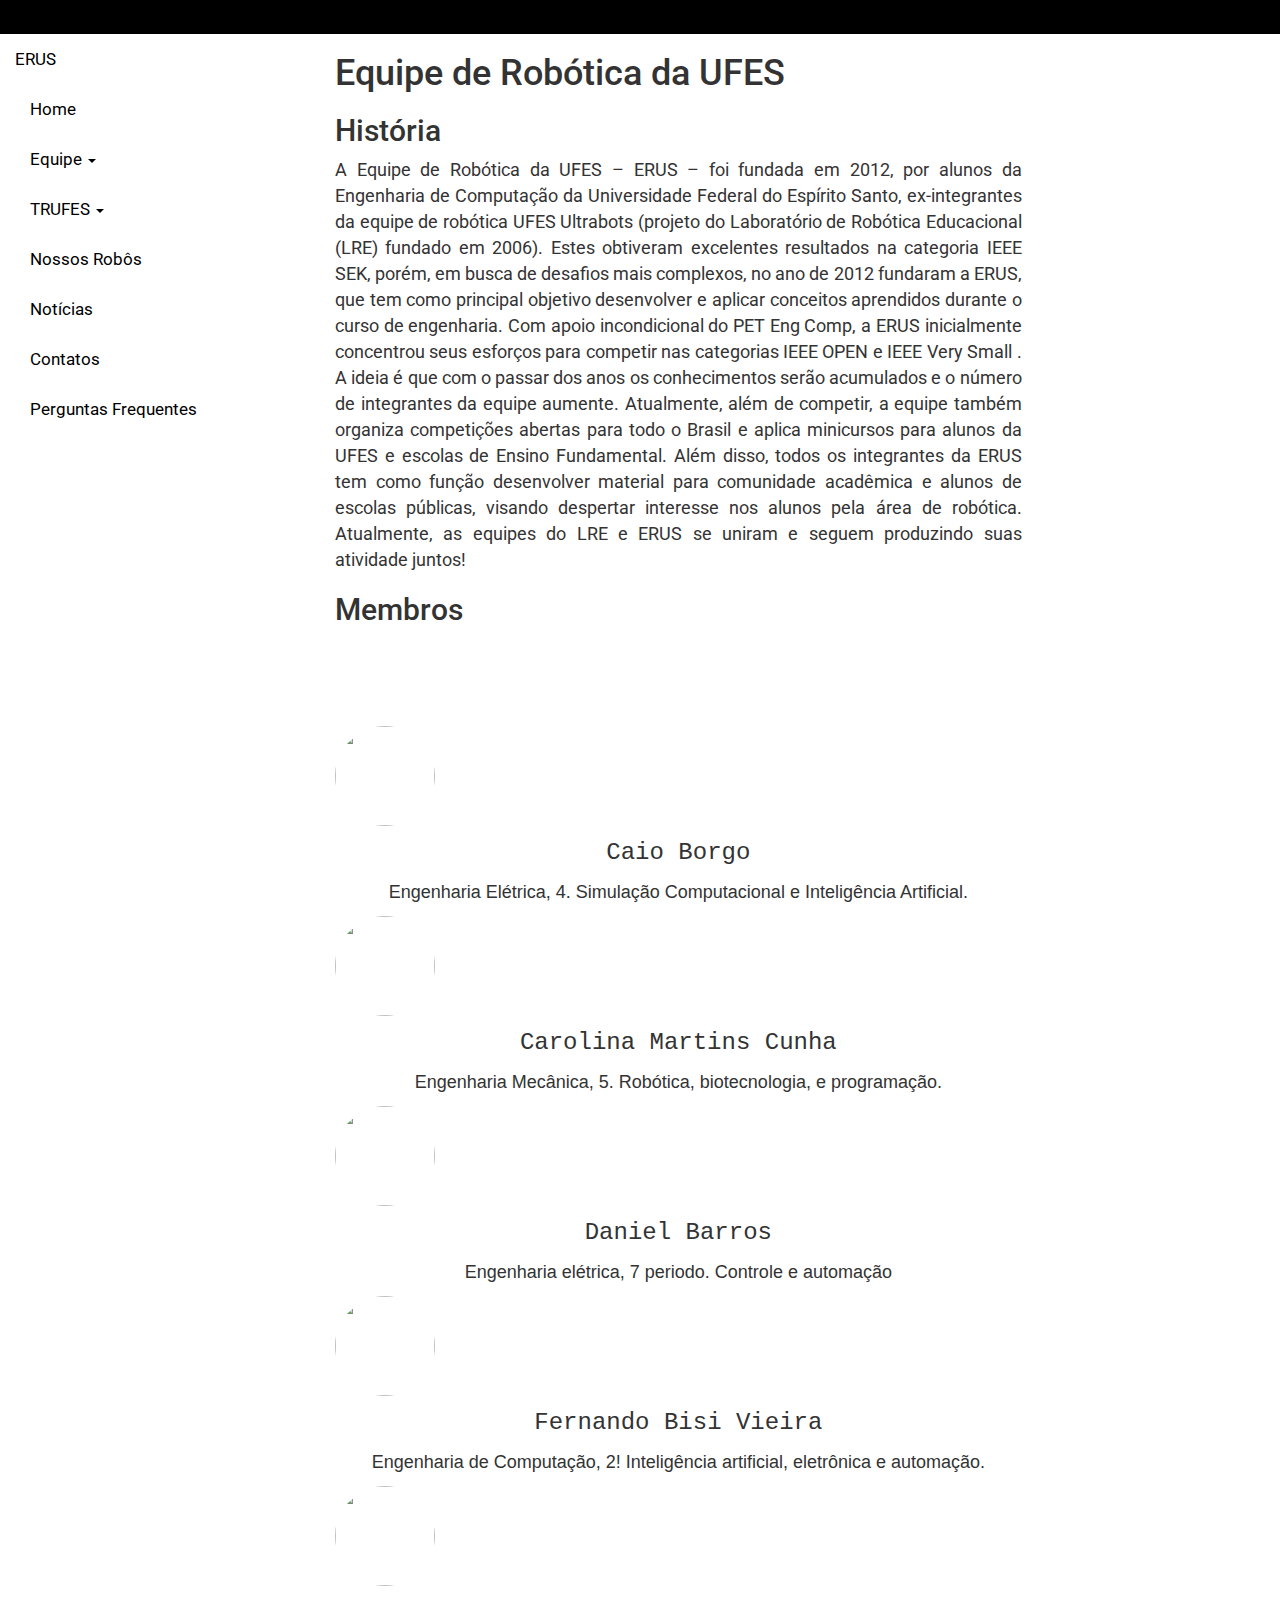
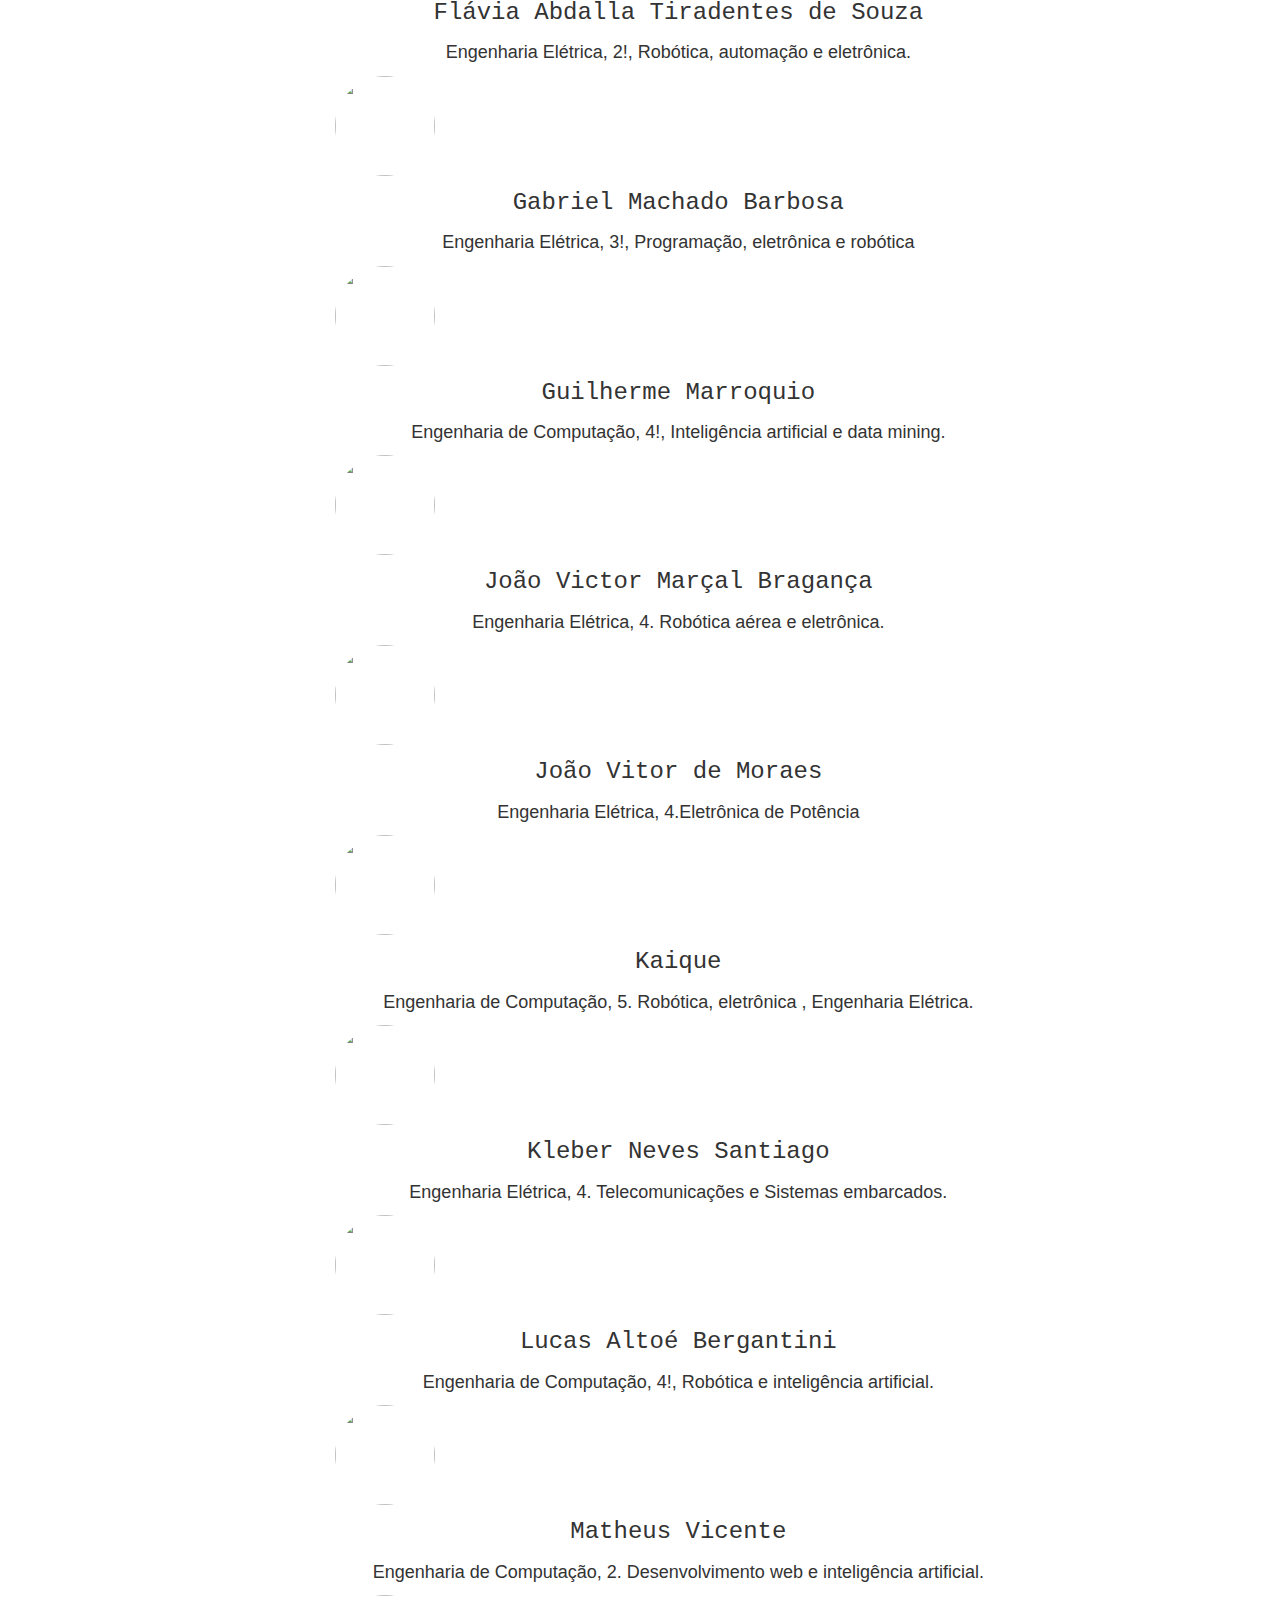
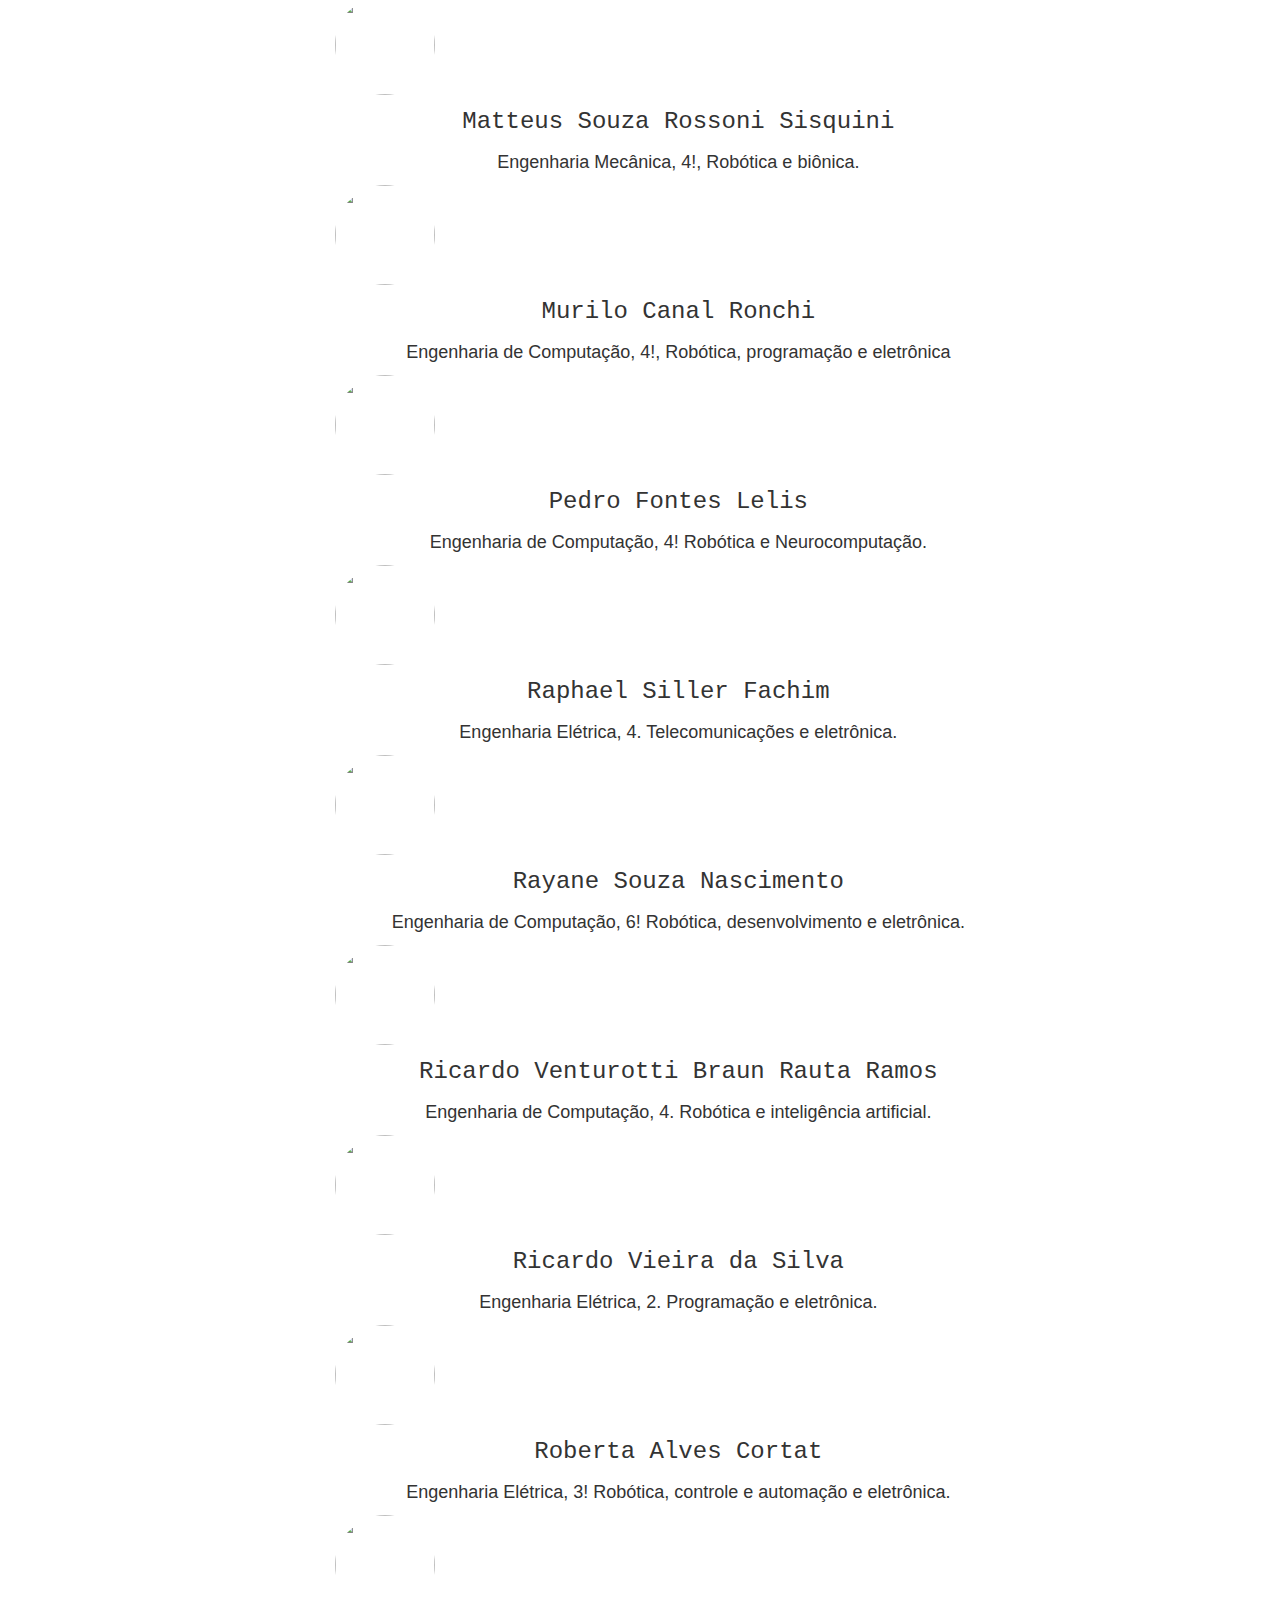
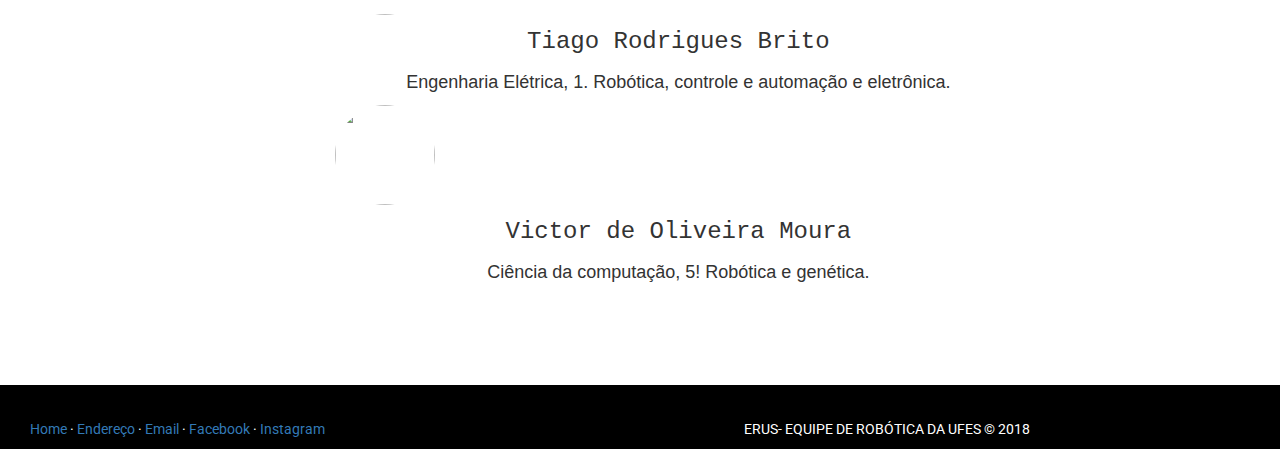
==== commit 1b7fc150: "Adicionei fotos de membros em imagens" ====
--- a/index.html
+++ b/index.html
@@ -79,9 +79,21 @@
     <h2>Membros</h2>
     <section class="center slider rounded">
         <div>
+          <img class="slider-img" src="https://trello-attachments.s3.amazonaws.com/59db99bbd874c402448f418c/5ac78223aa083480b3015ff2/2c9f7a982991984ba4a3651598bc1841/Caio.jpg">
+          <p class="slider-header">Caio Borgo</p>
+          <p class="slider-text"> Engenharia Elétrica, 4. Simulação Computacional e Inteligência Artificial.</p>
+        </div>
+		
+		<div>
           <img class="slider-img" src="https://scontent.frec10-1.fna.fbcdn.net/v/t1.0-1/c0.0.160.160/p160x160/29571092_10216607332924270_8220620566412124370_n.jpg?_nc_cat=0&oh=eb9fd6b1294b20d657eb755eca616c7e&oe=5B5A364D">
           <p class="slider-header">Carolina  Martins Cunha</p>
           <p class="slider-text"> Engenharia Mecânica, 5. Robótica, biotecnologia, e programação.</p>
+        </div>
+		
+		<div>
+          <img class="slider-img" src="https://trello-attachments.s3.amazonaws.com/59db99bbd874c402448f418c/5ac78223aa083480b3015ff2/b465c93b6e99231c3cc1a9b94f811269/IMG_20180406_130002170.jpg">
+          <p class="slider-header">Daniel Barros</p>
+          <p class="slider-text"> Engenharia elétrica, 7 periodo. Controle e automação</p>
         </div>
 
         <div>
@@ -175,7 +187,7 @@
         </div>
 
         <div>
-          <img class="slider-img" src="https://scontent.frec10-1.fna.fbcdn.net/v/t1.0-1/c0.0.160.160/p160x160/29571092_10216607332924270_8220620566412124370_n.jpg?_nc_cat=0&oh=eb9fd6b1294b20d657eb755eca616c7e&oe=5B5A364D">
+          <img class="slider-img" src="https://trello-attachments.s3.amazonaws.com/59db99bbd874c402448f418c/5ac78223aa083480b3015ff2/fa2d03b925526d590769240cd30a39de/IMG-20180413-WA0021.jpg">
           <p class="slider-header">Ricardo Venturotti Braun Rauta Ramos</p>
           <p class="slider-text"> Engenharia de Computação, 4. Robótica e inteligência artificial.</p>
         </div>
@@ -187,7 +199,7 @@
         </div>
         
         <div>
-          <img class="slider-img" src="https://scontent.frec10-1.fna.fbcdn.net/v/t1.0-1/c0.0.160.160/p160x160/29571092_10216607332924270_8220620566412124370_n.jpg?_nc_cat=0&oh=eb9fd6b1294b20d657eb755eca616c7e&oe=5B5A364D">
+          <img class="slider-img" src="https://trello-attachments.s3.amazonaws.com/59db99bbd874c402448f418c/5ac78223aa083480b3015ff2/b53240c2e92a3a85a0520e2104157ac1/Roberta.jpg">
           <p class="slider-header">Roberta Alves Cortat</p>
           <p class="slider-text"> Engenharia Elétrica, 3! Robótica, controle e automação e eletrônica.</p>
         </div>
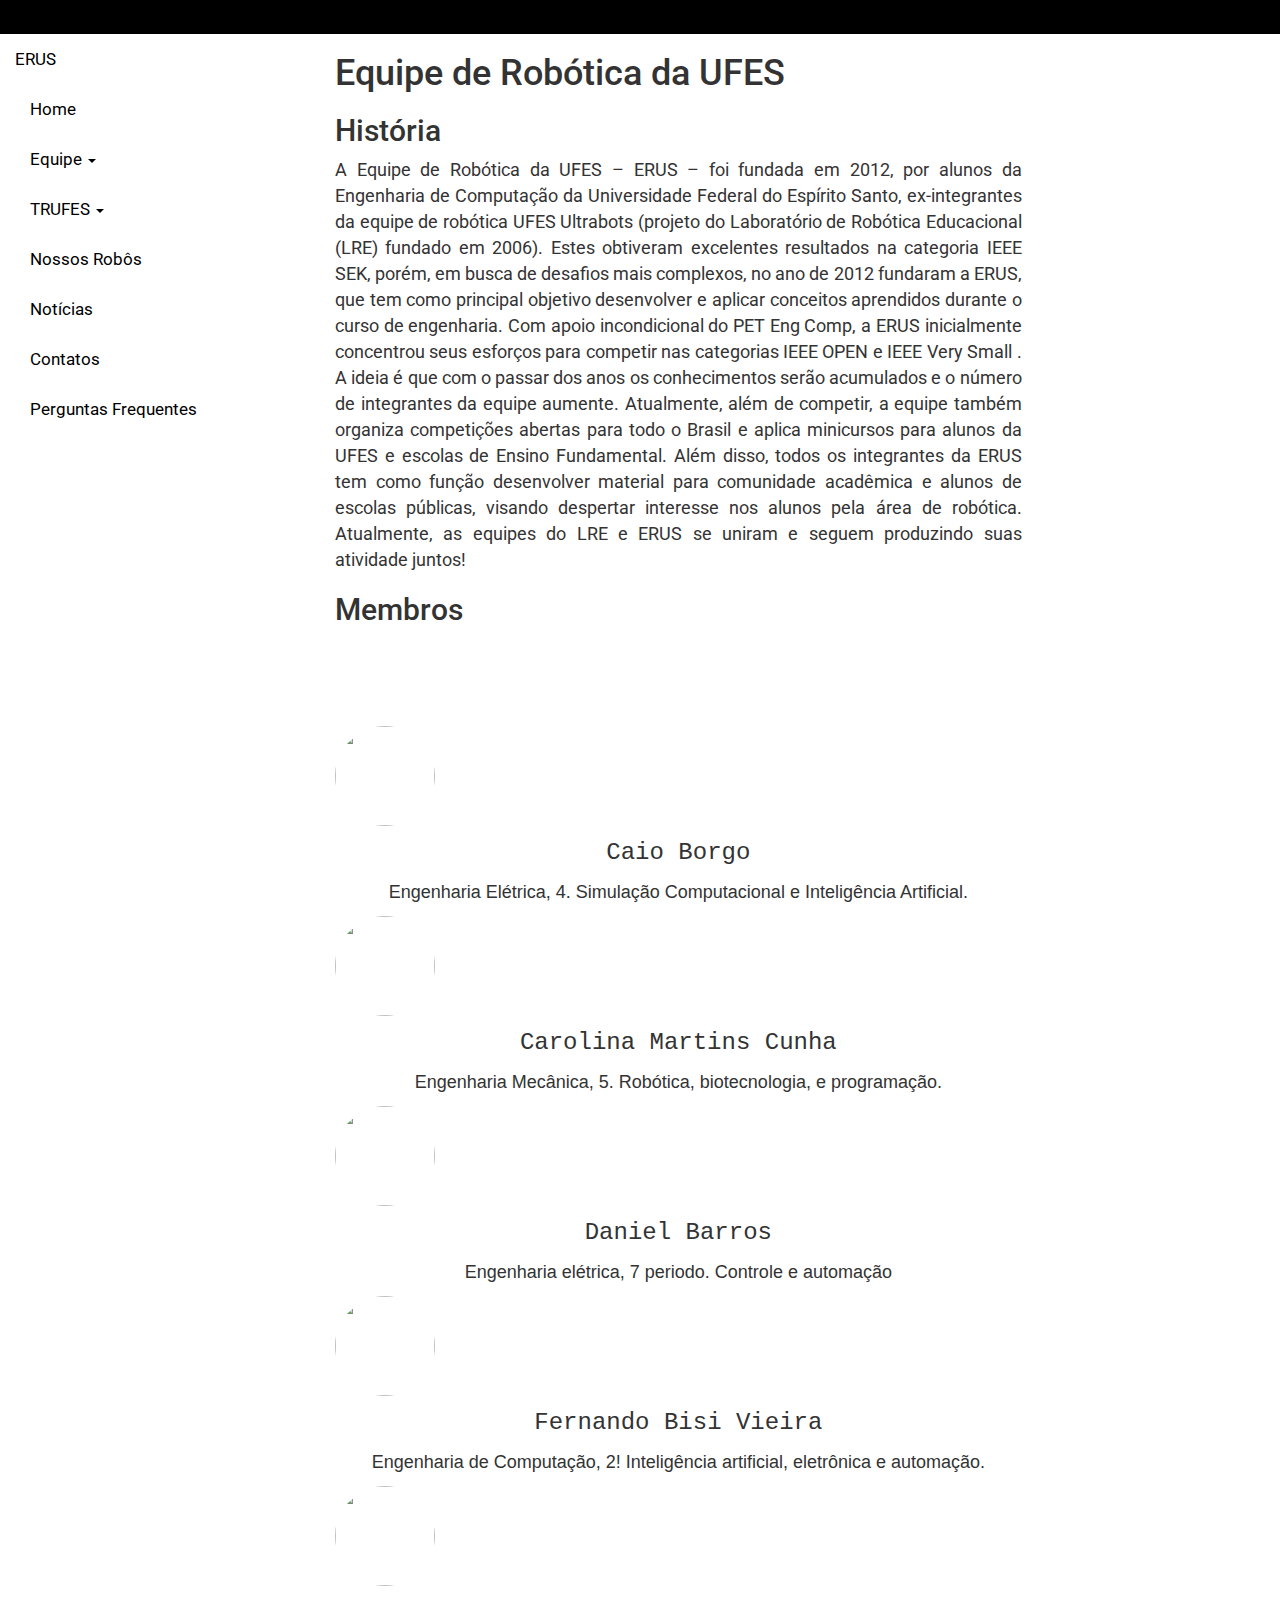
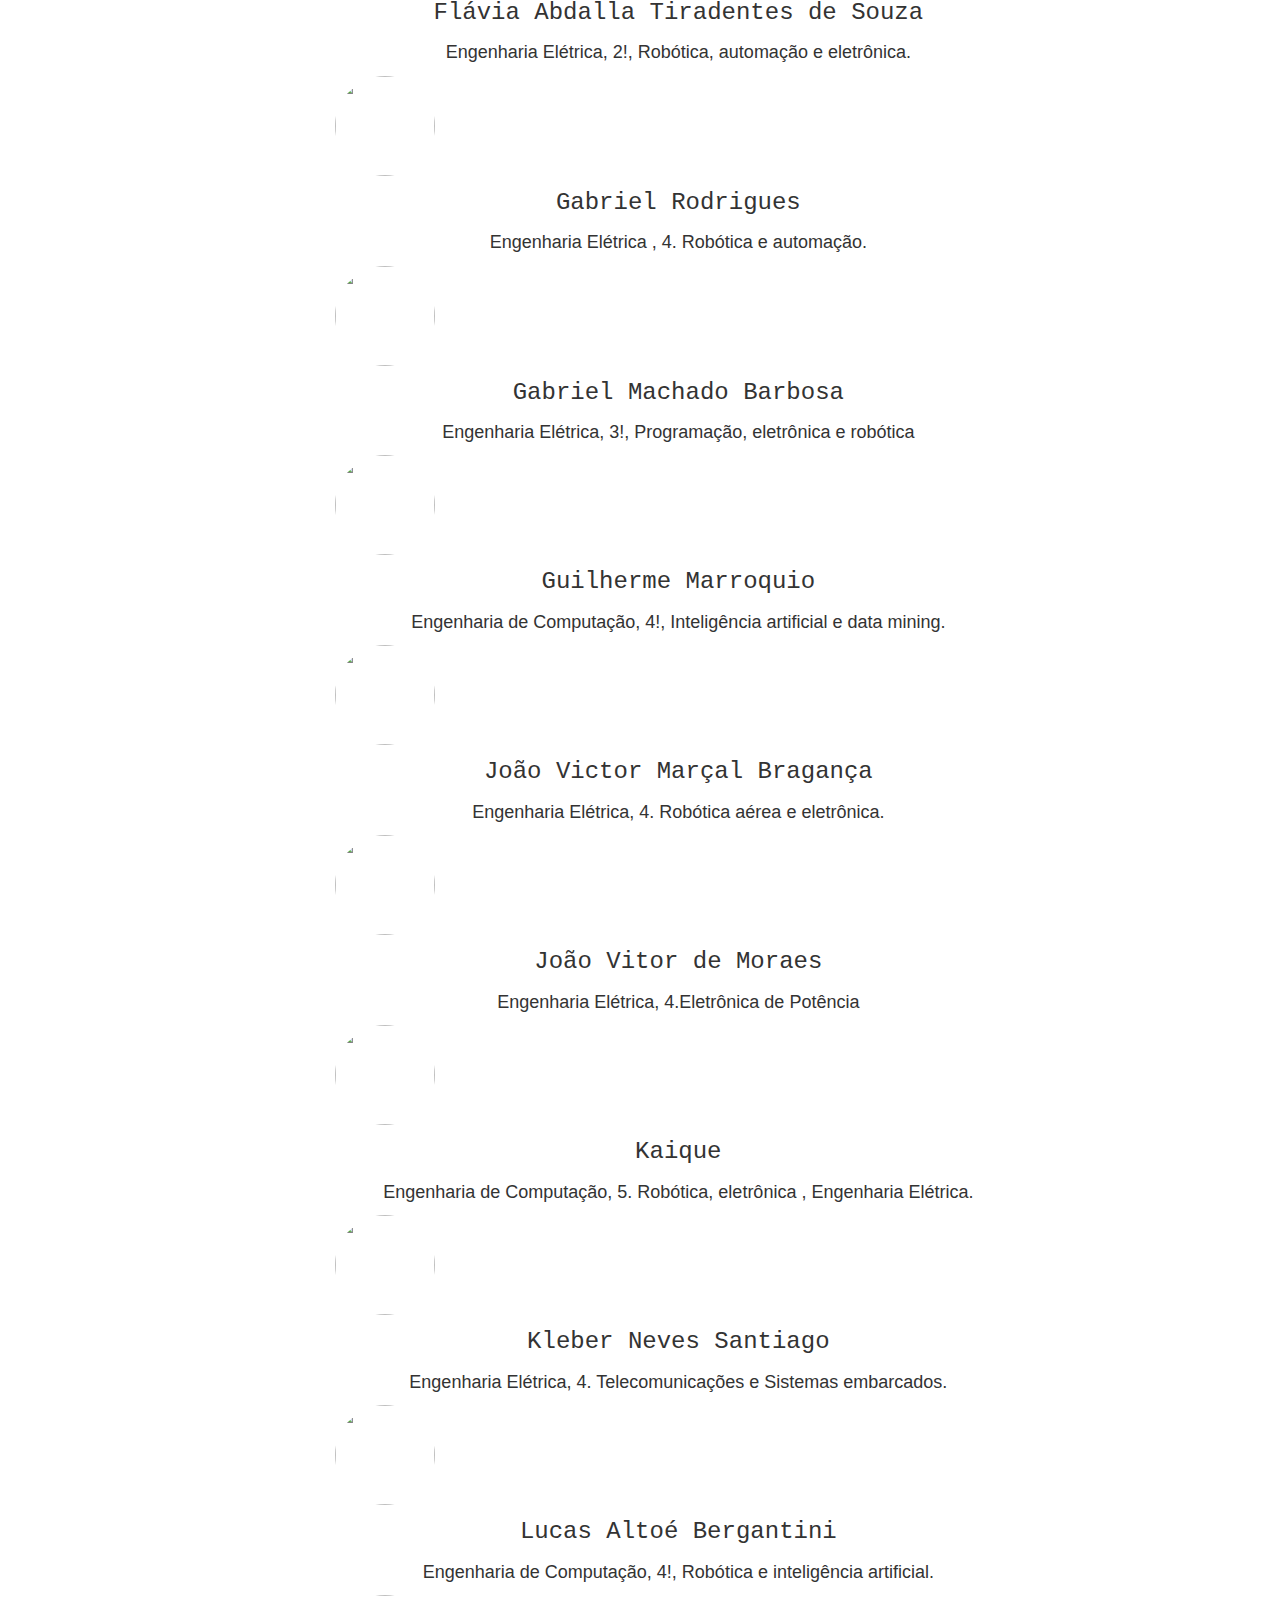
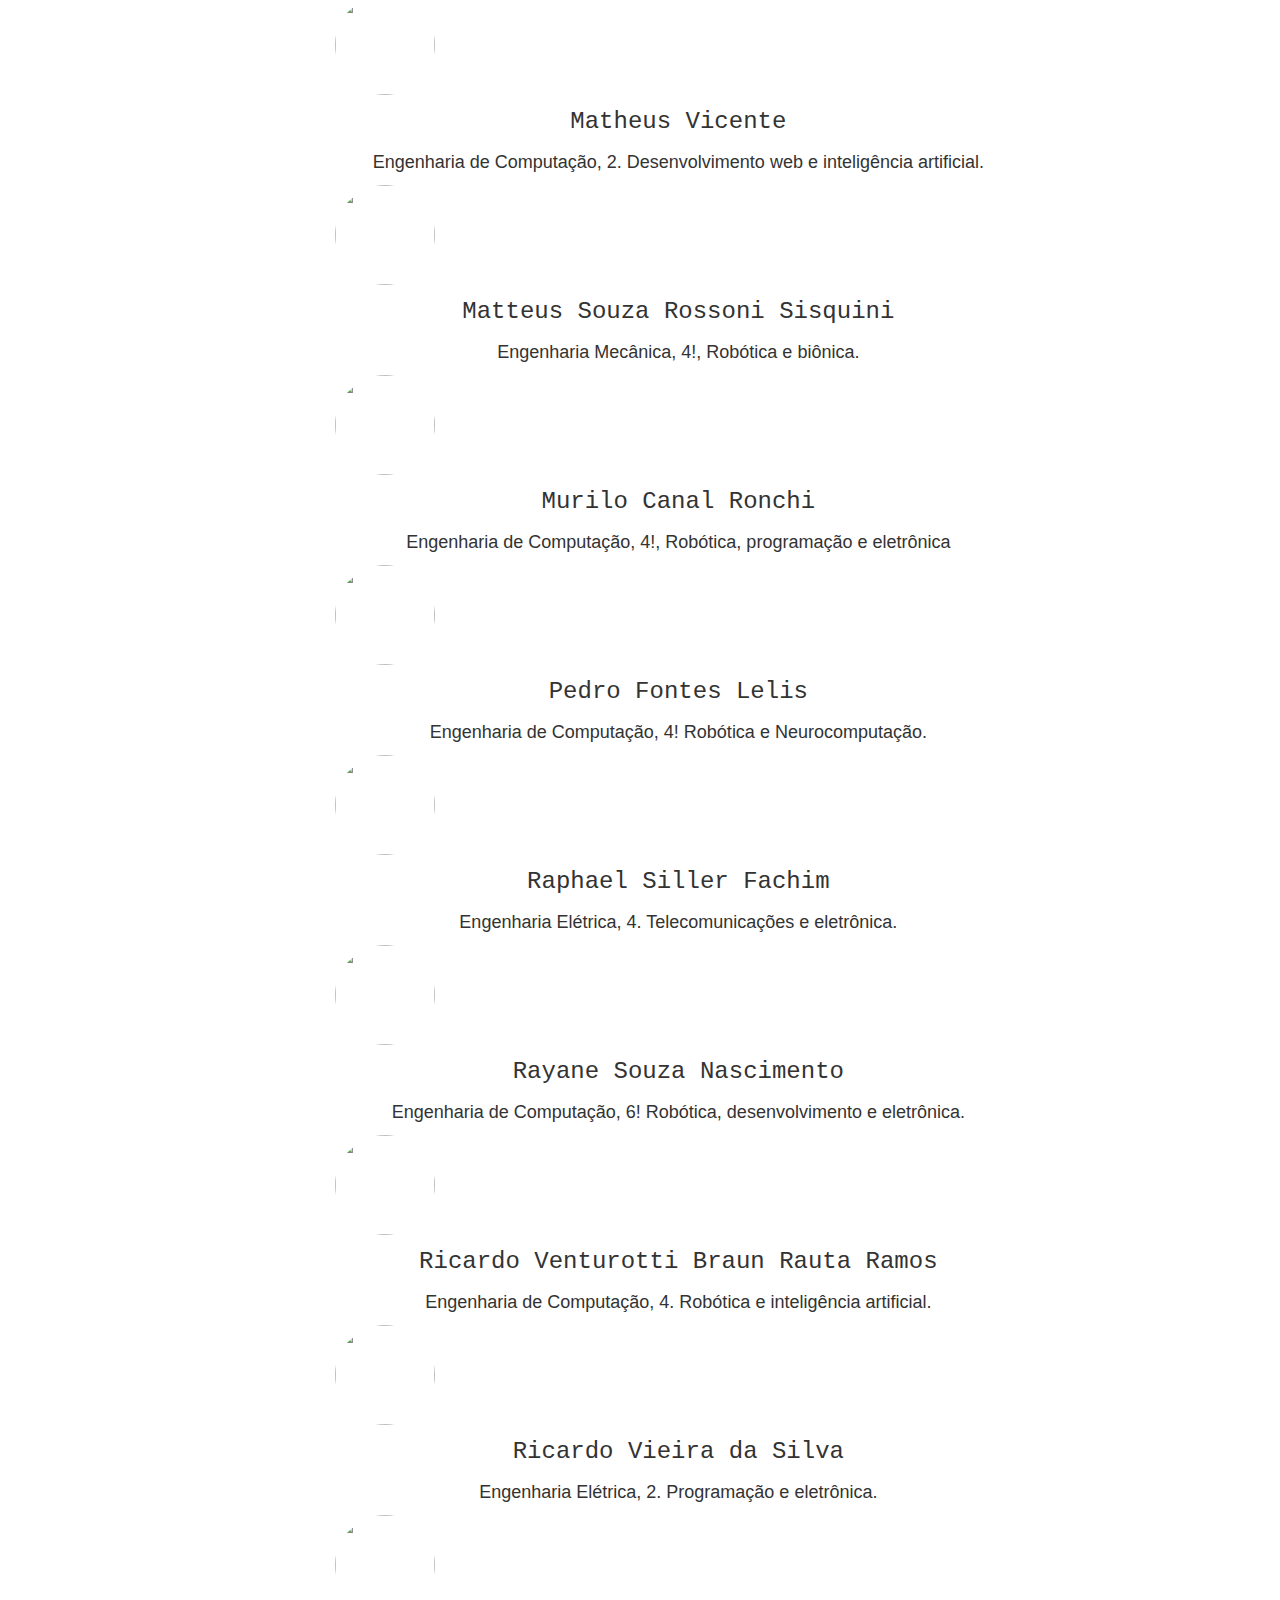
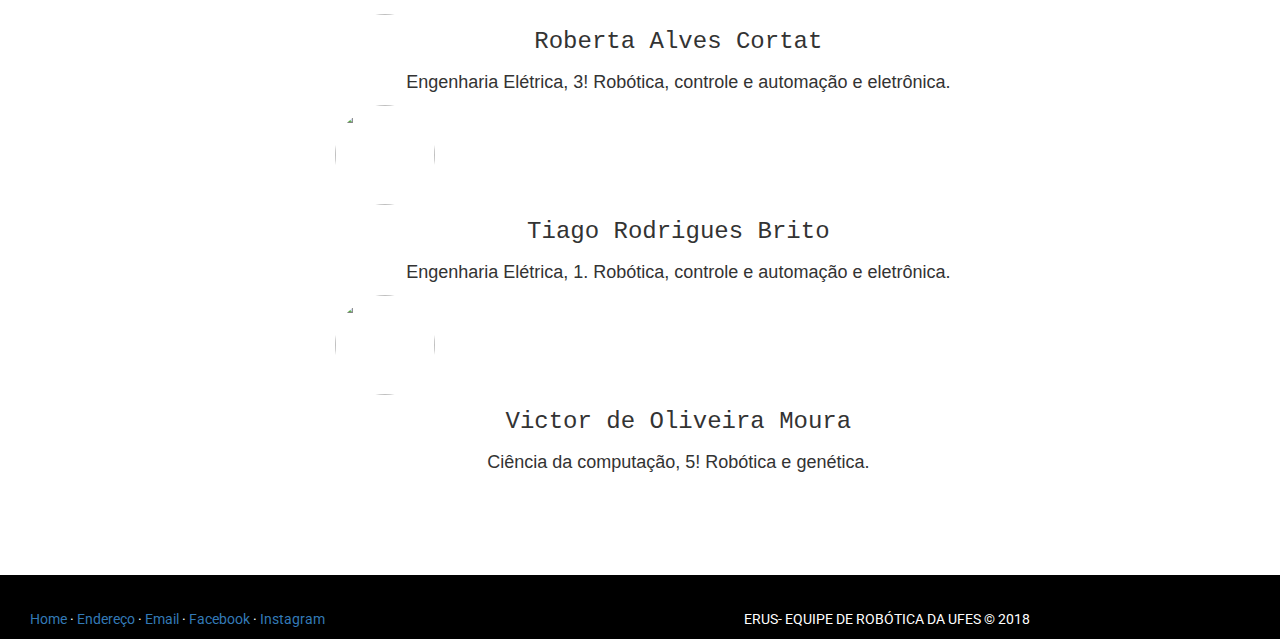
==== commit ee267f1e: "Adicionei um membro" ====
--- a/index.html
+++ b/index.html
@@ -108,6 +108,12 @@
           <p class="slider-text"> Engenharia Elétrica, 2!, Robótica, automação e eletrônica.</p>
         </div>
 
+		<div>
+          <img class="slider-img" src="https://scontent.frec10-1.fna.fbcdn.net/v/t1.0-1/c0.0.160.160/p160x160/29571092_10216607332924270_8220620566412124370_n.jpg?_nc_cat=0&oh=eb9fd6b1294b20d657eb755eca616c7e&oe=5B5A364D">
+          <p class="slider-header">Gabriel Rodrigues</p>
+          <p class="slider-text">Engenharia Elétrica , 4. Robótica e automação.</p>
+        </div>
+		
         <div>
           <img class="slider-img" src="https://scontent.frec10-1.fna.fbcdn.net/v/t1.0-1/c0.0.160.160/p160x160/29571092_10216607332924270_8220620566412124370_n.jpg?_nc_cat=0&oh=eb9fd6b1294b20d657eb755eca616c7e&oe=5B5A364D">
           <p class="slider-header">Gabriel Machado Barbosa</p>
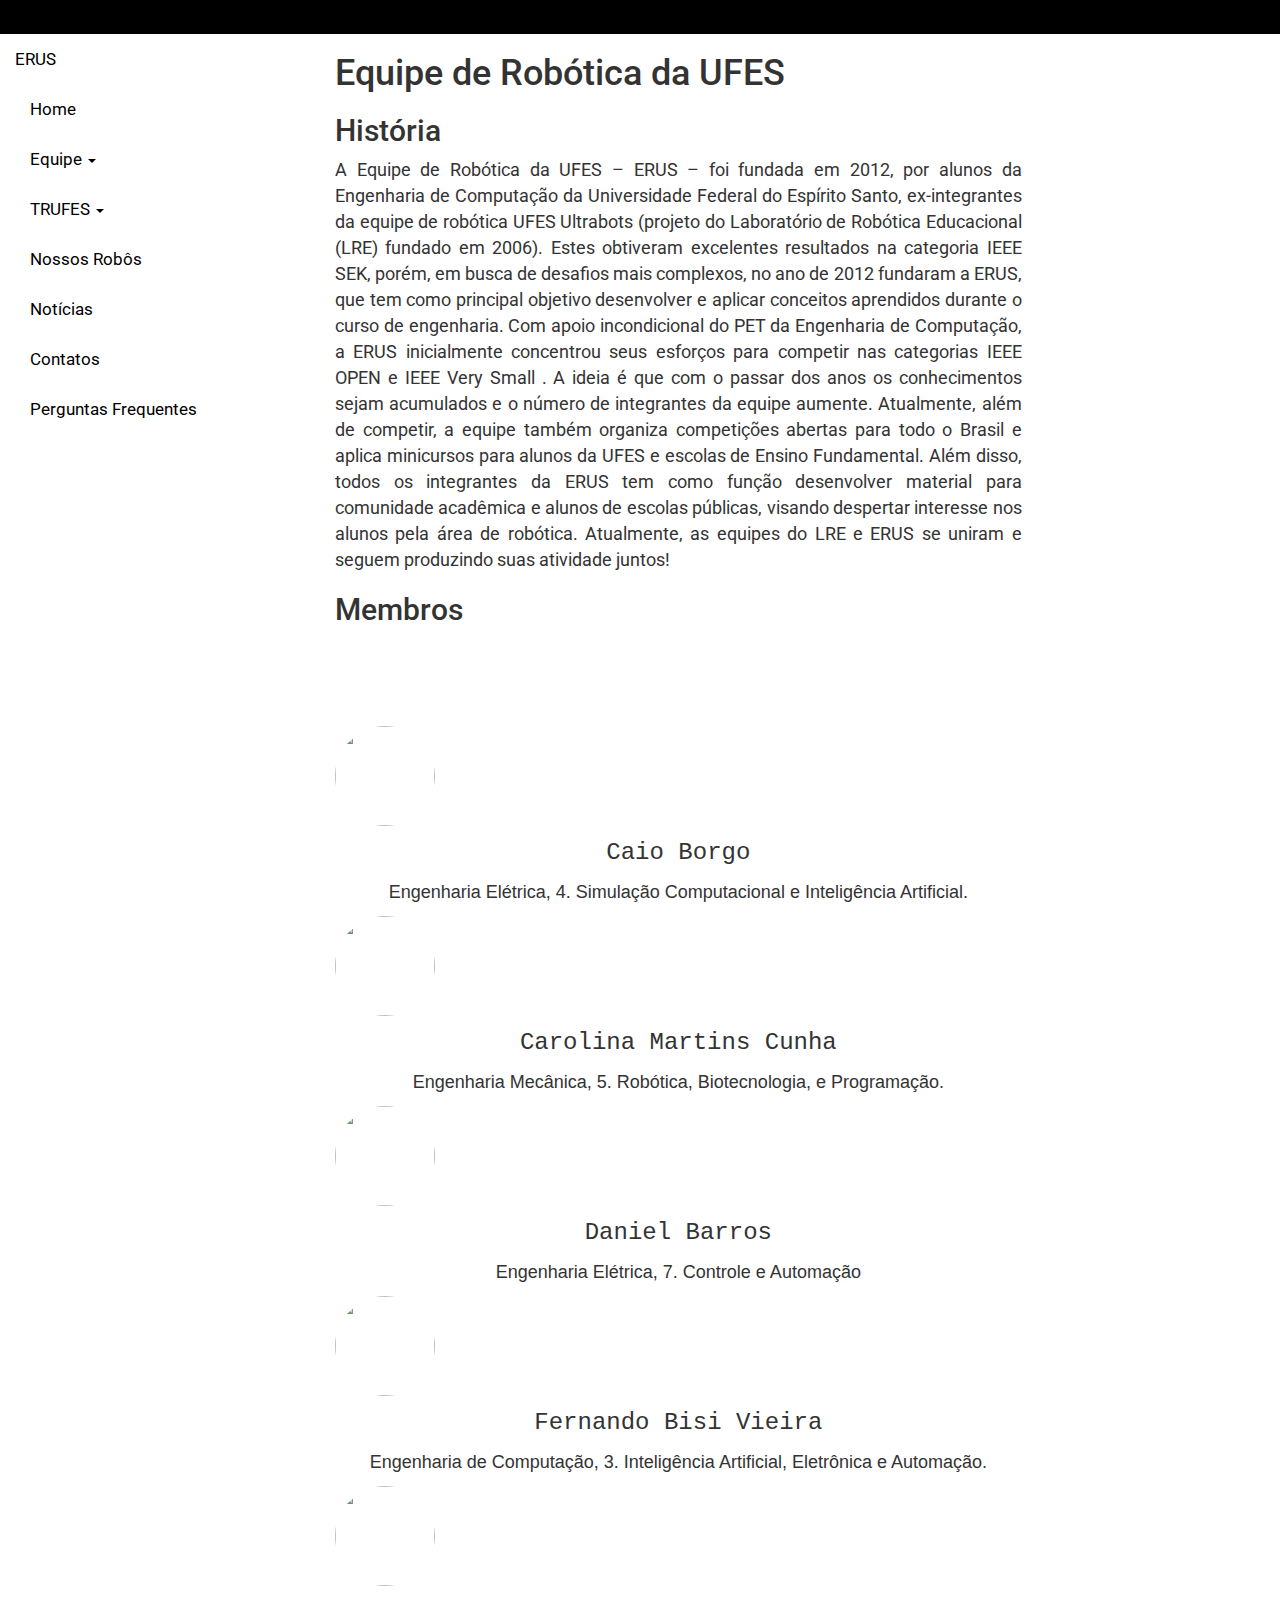
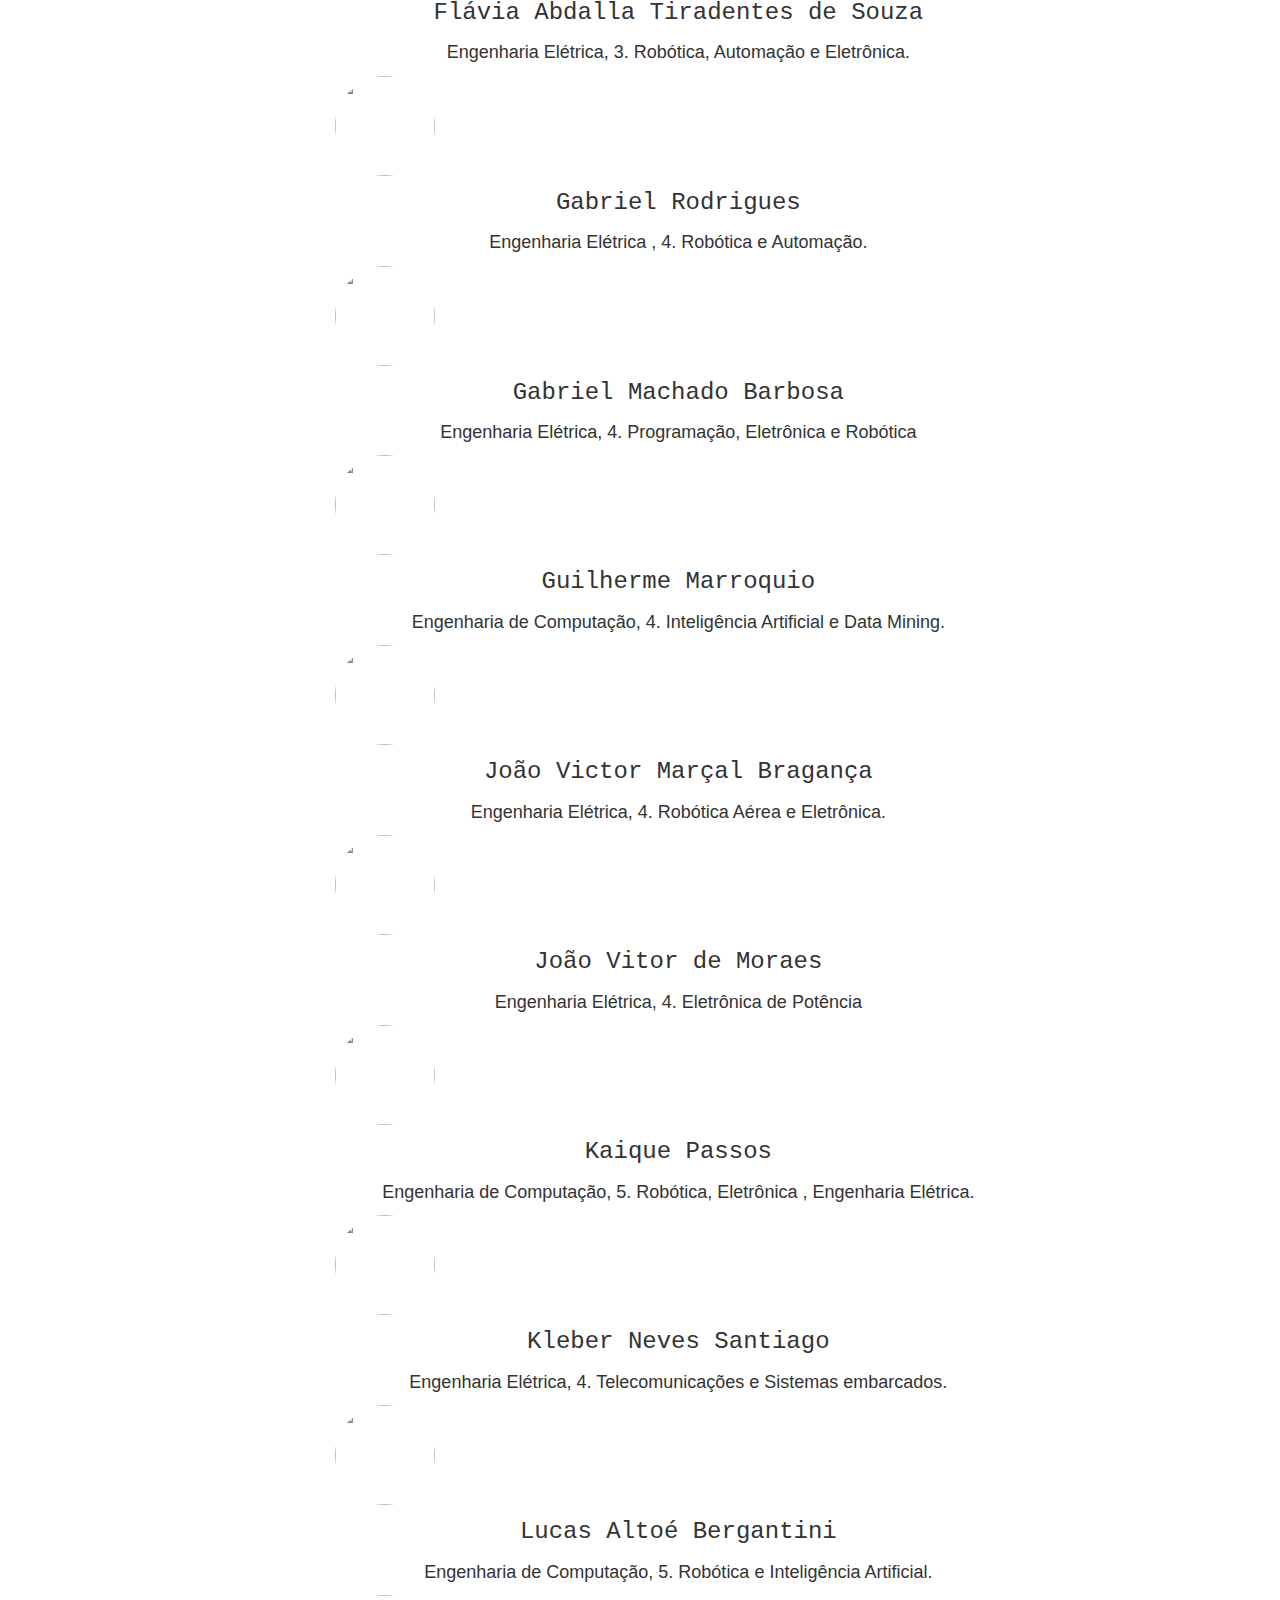
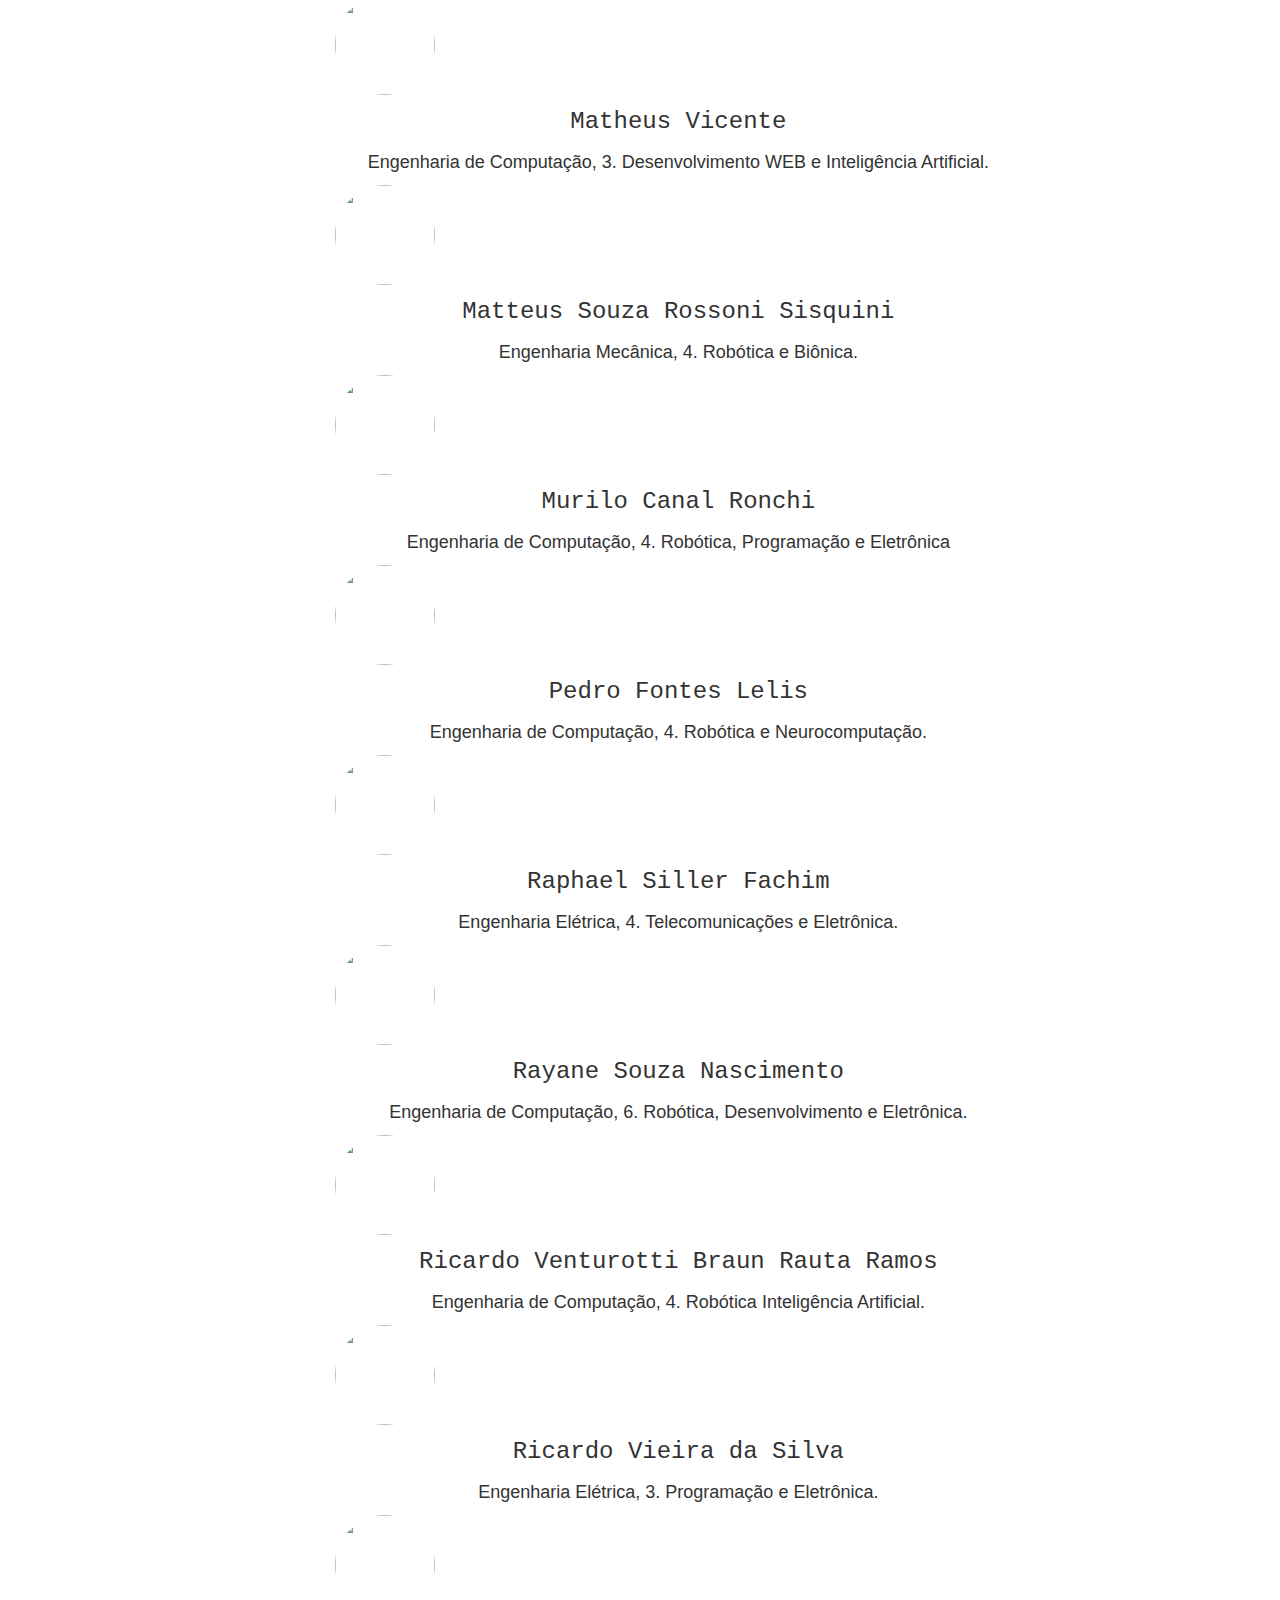
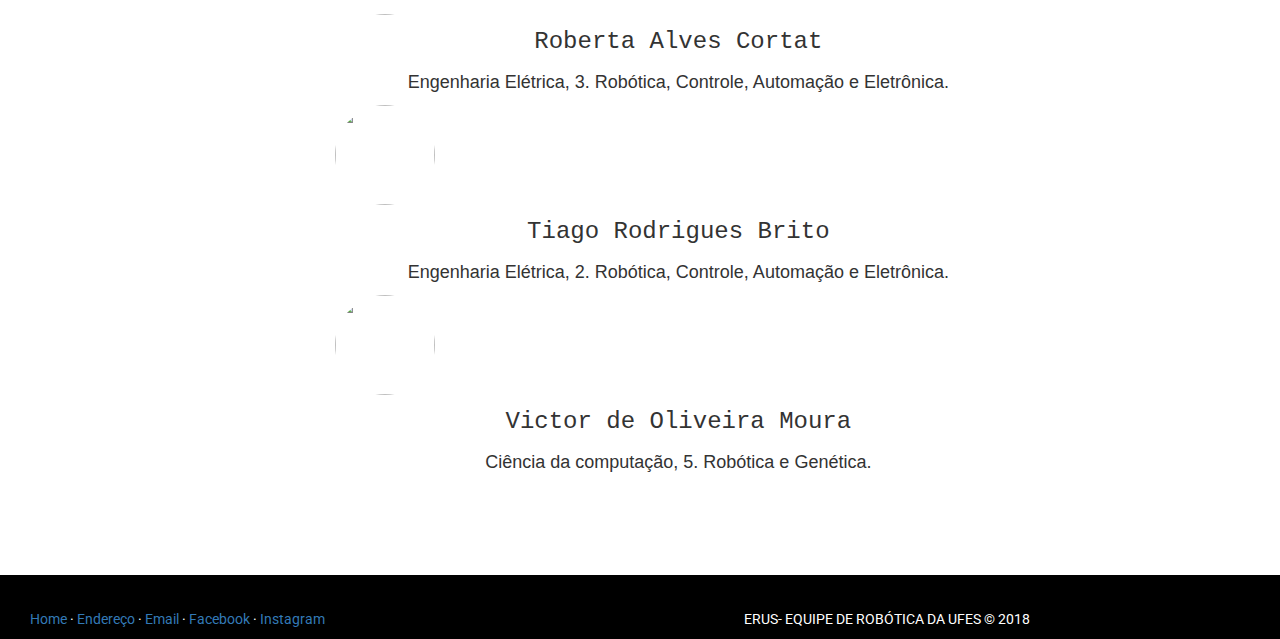
==== commit ee0dbee5: "Melhorei texto e deixei tudo escrito da mesma forma" ====
--- a/index.html
+++ b/index.html
@@ -73,7 +73,7 @@
     <h1>Equipe de Robótica da UFES</h1>
     <h2>História</h2>
     <p>	A Equipe de Robótica da UFES – ERUS – foi fundada em 2012, por alunos da Engenharia de Computação da Universidade Federal do Espírito Santo, ex-integrantes da equipe de robótica UFES Ultrabots (projeto do Laboratório de Robótica Educacional (LRE) fundado em 2006). Estes obtiveram excelentes resultados na categoria IEEE SEK, porém, em busca de desafios mais complexos, no ano de 2012 fundaram a ERUS, que tem como principal objetivo desenvolver e aplicar conceitos aprendidos durante o curso de engenharia. 
-Com apoio incondicional do PET Eng Comp, a ERUS inicialmente concentrou seus esforços para competir nas categorias IEEE OPEN e IEEE Very Small . A ideia é que com o passar dos anos os conhecimentos serão acumulados e o número de integrantes da equipe aumente. Atualmente, além de competir, a equipe também organiza competições abertas para todo o Brasil e aplica minicursos para alunos da UFES e escolas de Ensino Fundamental. Além disso, todos os integrantes da ERUS tem como função desenvolver material para comunidade acadêmica e alunos de escolas públicas, visando despertar interesse nos alunos pela área de robótica.
+Com apoio incondicional do PET da Engenharia de Computação, a ERUS inicialmente concentrou seus esforços para competir nas categorias IEEE OPEN e IEEE Very Small . A ideia é que com o passar dos anos os conhecimentos sejam acumulados e o número de integrantes da equipe aumente. Atualmente, além de competir, a equipe também organiza competições abertas para todo o Brasil e aplica minicursos para alunos da UFES e escolas de Ensino Fundamental. Além disso, todos os integrantes da ERUS tem como função desenvolver material para comunidade acadêmica e alunos de escolas públicas, visando despertar interesse nos alunos pela área de robótica.
 Atualmente, as equipes do LRE e ERUS se uniram e seguem produzindo suas atividade juntos!</p> 
 
     <h2>Membros</h2>
@@ -85,63 +85,63 @@
         </div>
 		
 		<div>
-          <img class="slider-img" src="https://scontent.frec10-1.fna.fbcdn.net/v/t1.0-1/c0.0.160.160/p160x160/29571092_10216607332924270_8220620566412124370_n.jpg?_nc_cat=0&oh=eb9fd6b1294b20d657eb755eca616c7e&oe=5B5A364D">
+          <img class="slider-img" src="https://trello-attachments.s3.amazonaws.com/59db99bbd874c402448f418c/5ac78223aa083480b3015ff2/e8714a067523690bb69b6d88b5adc349/image.png">
           <p class="slider-header">Carolina  Martins Cunha</p>
-          <p class="slider-text"> Engenharia Mecânica, 5. Robótica, biotecnologia, e programação.</p>
+          <p class="slider-text"> Engenharia Mecânica, 5. Robótica, Biotecnologia, e Programação.</p>
         </div>
 		
 		<div>
           <img class="slider-img" src="https://trello-attachments.s3.amazonaws.com/59db99bbd874c402448f418c/5ac78223aa083480b3015ff2/b465c93b6e99231c3cc1a9b94f811269/IMG_20180406_130002170.jpg">
           <p class="slider-header">Daniel Barros</p>
-          <p class="slider-text"> Engenharia elétrica, 7 periodo. Controle e automação</p>
+          <p class="slider-text"> Engenharia Elétrica, 7. Controle e Automação</p>
         </div>
 
         <div>
           <img class="slider-img" src="https://trello-attachments.s3.amazonaws.com/59db99bbd874c402448f418c/5ac78223aa083480b3015ff2/ffd0e2808189b88ff293983d0c70a7e8/IMG_20180320_103805284.jpg">
           <p class="slider-header">Fernando Bisi Vieira</p>
-          <p class="slider-text">Engenharia de Computação, 2! Inteligência artificial, eletrônica e automação.</p>
-        </div>
-
-        <div>
-          <img class="slider-img" src="https://scontent.frec10-1.fna.fbcdn.net/v/t1.0-1/c0.0.160.160/p160x160/29571092_10216607332924270_8220620566412124370_n.jpg?_nc_cat=0&oh=eb9fd6b1294b20d657eb755eca616c7e&oe=5B5A364D">
+          <p class="slider-text">Engenharia de Computação, 3. Inteligência Artificial, Eletrônica e Automação.</p>
+        </div>
+
+        <div>
+          <img class="slider-img" src="https://trello-attachments.s3.amazonaws.com/59db99bbd874c402448f418c/5ac78223aa083480b3015ff2/afc548d926296952b27a1e9678352b5c/image.png">
           <p class="slider-header">Flávia Abdalla Tiradentes de Souza</p>
-          <p class="slider-text"> Engenharia Elétrica, 2!, Robótica, automação e eletrônica.</p>
+          <p class="slider-text"> Engenharia Elétrica, 3. Robótica, Automação e Eletrônica.</p>
         </div>
 
 		<div>
-          <img class="slider-img" src="https://scontent.frec10-1.fna.fbcdn.net/v/t1.0-1/c0.0.160.160/p160x160/29571092_10216607332924270_8220620566412124370_n.jpg?_nc_cat=0&oh=eb9fd6b1294b20d657eb755eca616c7e&oe=5B5A364D">
+          <img class="slider-img" src="https://trello-attachments.s3.amazonaws.com/59db99bbd874c402448f418c/5ac78223aa083480b3015ff2/490ba55b1594f1cf003202416620592a/988378_676101145744560_318861663_n.jpg">
           <p class="slider-header">Gabriel Rodrigues</p>
-          <p class="slider-text">Engenharia Elétrica , 4. Robótica e automação.</p>
+          <p class="slider-text">Engenharia Elétrica , 4. Robótica e Automação.</p>
         </div>
 		
         <div>
-          <img class="slider-img" src="https://scontent.frec10-1.fna.fbcdn.net/v/t1.0-1/c0.0.160.160/p160x160/29571092_10216607332924270_8220620566412124370_n.jpg?_nc_cat=0&oh=eb9fd6b1294b20d657eb755eca616c7e&oe=5B5A364D">
+          <img class="slider-img" src="https://trello-attachments.s3.amazonaws.com/59db99bbd874c402448f418c/5ac78223aa083480b3015ff2/10be9d07261c63bc50ca4cbc38b08577/image.png">
           <p class="slider-header">Gabriel Machado Barbosa</p>
-          <p class="slider-text">Engenharia Elétrica, 3!, Programação, eletrônica e robótica</p>
-        </div>
-
-        <div>
-          <img class="slider-img" src="https://scontent.frec10-1.fna.fbcdn.net/v/t1.0-1/c0.0.160.160/p160x160/29571092_10216607332924270_8220620566412124370_n.jpg?_nc_cat=0&oh=eb9fd6b1294b20d657eb755eca616c7e&oe=5B5A364D">
+          <p class="slider-text">Engenharia Elétrica, 4. Programação, Eletrônica e Robótica</p>
+        </div>
+
+        <div>
+          <img class="slider-img" src="https://trello-attachments.s3.amazonaws.com/59db99bbd874c402448f418c/5ac78223aa083480b3015ff2/19145a2f0abe5bc455ff2766d39f95be/image.png">
           <p class="slider-header">Guilherme Marroquio</p>
-          <p class="slider-text"> Engenharia de Computação, 4!, Inteligência artificial e data mining.</p>
+          <p class="slider-text"> Engenharia de Computação, 4. Inteligência Artificial e Data Mining.</p>
         </div>
 
         <div>
           <img class="slider-img" src="https://scontent.frec10-1.fna.fbcdn.net/v/t1.0-1/c0.0.160.160/p160x160/29571092_10216607332924270_8220620566412124370_n.jpg?_nc_cat=0&oh=eb9fd6b1294b20d657eb755eca616c7e&oe=5B5A364D">
           <p class="slider-header">João Victor Marçal Bragança</p>
-          <p class="slider-text"> Engenharia Elétrica, 4. Robótica aérea e eletrônica.</p>
+          <p class="slider-text"> Engenharia Elétrica, 4. Robótica Aérea e Eletrônica.</p>
         </div>
 
         <div>
           <img class="slider-img" src="https://trello-attachments.s3.amazonaws.com/59db99bbd874c402448f418c/5ac78223aa083480b3015ff2/4e67ef52e1cb2b387106d5c1a2fbe9c4/Jo%C3%A3o_Vitor_de_Moraes.png">
           <p class="slider-header">João Vitor de Moraes</p>
-          <p class="slider-text"> Engenharia Elétrica, 4.Eletrônica de Potência</p>
-        </div>
-
-        <div>
-          <img class="slider-img" src="https://scontent.frec10-1.fna.fbcdn.net/v/t1.0-1/c0.0.160.160/p160x160/29571092_10216607332924270_8220620566412124370_n.jpg?_nc_cat=0&oh=eb9fd6b1294b20d657eb755eca616c7e&oe=5B5A364D">
-          <p class="slider-header">Kaique</p>
-          <p class="slider-text"> Engenharia de Computação, 5. Robótica, eletrônica , Engenharia Elétrica.</p>
+          <p class="slider-text"> Engenharia Elétrica, 4. Eletrônica de Potência</p>
+        </div>
+
+        <div>
+          <img class="slider-img" src="https://trello-attachments.s3.amazonaws.com/59db99bbd874c402448f418c/5ac78223aa083480b3015ff2/9017256671e8e8daae5b5be199203be3/image.png">
+          <p class="slider-header">Kaique Passos</p>
+          <p class="slider-text"> Engenharia de Computação, 5. Robótica, Eletrônica , Engenharia Elétrica.</p>
         </div>
 
         <div>
@@ -151,75 +151,75 @@
         </div>
 
         <div>
-          <img class="slider-img" src="https://scontent.frec10-1.fna.fbcdn.net/v/t1.0-1/c0.0.160.160/p160x160/29571092_10216607332924270_8220620566412124370_n.jpg?_nc_cat=0&oh=eb9fd6b1294b20d657eb755eca616c7e&oe=5B5A364D">
+          <img class="slider-img" src="https://trello-attachments.s3.amazonaws.com/59db99bbd874c402448f418c/5ac78223aa083480b3015ff2/7f7b9eb0700aeba0483654c25a249d83/image.png">
           <p class="slider-header">Lucas Altoé Bergantini</p>
-          <p class="slider-text"> Engenharia de Computação, 4!, Robótica e inteligência artificial.</p>
+          <p class="slider-text"> Engenharia de Computação, 5. Robótica e Inteligência Artificial.</p>
         </div>
 
         <div>
           <img class="slider-img" src="https://trello-attachments.s3.amazonaws.com/59db99bbd874c402448f418c/5ac78223aa083480b3015ff2/7e8c44c883ffded42a9c8de1725f3642/IMG-20180406-WA0010.jpg">
           <p class="slider-header">Matheus Vicente</p>
-          <p class="slider-text"> Engenharia de Computação, 2. Desenvolvimento web e inteligência artificial.</p>
-        </div>
-
-        <div>
-          <img class="slider-img" src="https://scontent.frec10-1.fna.fbcdn.net/v/t1.0-1/c0.0.160.160/p160x160/29571092_10216607332924270_8220620566412124370_n.jpg?_nc_cat=0&oh=eb9fd6b1294b20d657eb755eca616c7e&oe=5B5A364D">
+          <p class="slider-text"> Engenharia de Computação, 3. Desenvolvimento WEB e Inteligência Artificial.</p>
+        </div>
+
+        <div>
+          <img class="slider-img" src="https://trello-attachments.s3.amazonaws.com/59db99bbd874c402448f418c/5ac78223aa083480b3015ff2/31fb615d1b43fa670fca06489ec756f9/image.png">
           <p class="slider-header">Matteus Souza Rossoni Sisquini</p>
-          <p class="slider-text">  Engenharia Mecânica, 4!, Robótica e biônica.</p>
+          <p class="slider-text">  Engenharia Mecânica, 4. Robótica e Biônica.</p>
         </div>
         
         <div>
           <img class="slider-img" src="https://trello-attachments.s3.amazonaws.com/59db99bbd874c402448f418c/5ac78223aa083480b3015ff2/a3cbcabd9e1f2ad9cfc6a1898bffb19d/11742637_811863308927842_8884424049809553928_n.jpg">
           <p class="slider-header">Murilo Canal Ronchi</p>
-          <p class="slider-text"> Engenharia de Computação, 4!, Robótica, programação e eletrônica</p>
+          <p class="slider-text"> Engenharia de Computação, 4. Robótica, Programação e Eletrônica</p>
         </div>
 
         <div>
           <img class="slider-img" src="https://trello-attachments.s3.amazonaws.com/59db99bbd874c402448f418c/5ac78223aa083480b3015ff2/e1340c0107a131c6a929009353c6895a/259033_658061650873902_880668846_o.jpg">
           <p class="slider-header">Pedro Fontes Lelis</p>
-          <p class="slider-text"> Engenharia de Computação, 4! Robótica e Neurocomputação.</p>
-        </div>
-
-        <div>
-          <img class="slider-img" src="https://scontent.frec10-1.fna.fbcdn.net/v/t1.0-1/c0.0.160.160/p160x160/29571092_10216607332924270_8220620566412124370_n.jpg?_nc_cat=0&oh=eb9fd6b1294b20d657eb755eca616c7e&oe=5B5A364D">
+          <p class="slider-text"> Engenharia de Computação, 4. Robótica e Neurocomputação.</p>
+        </div>
+
+        <div>
+          <img class="slider-img" src="https://trello-attachments.s3.amazonaws.com/59db99bbd874c402448f418c/5ac78223aa083480b3015ff2/c74ed34088c67ed64335f871949540c3/image.png">
           <p class="slider-header">Raphael Siller Fachim</p>
-          <p class="slider-text"> Engenharia Elétrica, 4. Telecomunicações e eletrônica.</p>
-        </div>
-
-        <div>
-          <img class="slider-img" src="https://scontent.frec10-1.fna.fbcdn.net/v/t1.0-1/c0.0.160.160/p160x160/29571092_10216607332924270_8220620566412124370_n.jpg?_nc_cat=0&oh=eb9fd6b1294b20d657eb755eca616c7e&oe=5B5A364D">
+          <p class="slider-text"> Engenharia Elétrica, 4. Telecomunicações e Eletrônica.</p>
+        </div>
+
+        <div>
+          <img class="slider-img" src="https://trello-attachments.s3.amazonaws.com/59db99bbd874c402448f418c/5ac78223aa083480b3015ff2/7c9257980a0ac88b73c9861af825806e/image.png">
           <p class="slider-header">Rayane Souza Nascimento</p>
-          <p class="slider-text"> Engenharia de Computação, 6! Robótica, desenvolvimento e eletrônica.</p>
+          <p class="slider-text"> Engenharia de Computação, 6. Robótica, Desenvolvimento e Eletrônica.</p>
         </div>
 
         <div>
           <img class="slider-img" src="https://trello-attachments.s3.amazonaws.com/59db99bbd874c402448f418c/5ac78223aa083480b3015ff2/fa2d03b925526d590769240cd30a39de/IMG-20180413-WA0021.jpg">
           <p class="slider-header">Ricardo Venturotti Braun Rauta Ramos</p>
-          <p class="slider-text"> Engenharia de Computação, 4. Robótica e inteligência artificial.</p>
+          <p class="slider-text"> Engenharia de Computação, 4. Robótica Inteligência Artificial.</p>
         </div>
 
         <div>
           <img class="slider-img" src="https://trello-attachments.s3.amazonaws.com/59db99bbd874c402448f418c/5ac78223aa083480b3015ff2/407148eed3bda67eb7b66f1d832629e8/IMG_20180412_144327.jpg">
           <p class="slider-header">Ricardo Vieira da Silva</p>
-          <p class="slider-text">  Engenharia Elétrica, 2. Programação e eletrônica.</p>
+          <p class="slider-text">  Engenharia Elétrica, 3. Programação e Eletrônica.</p>
         </div>
         
         <div>
           <img class="slider-img" src="https://trello-attachments.s3.amazonaws.com/59db99bbd874c402448f418c/5ac78223aa083480b3015ff2/b53240c2e92a3a85a0520e2104157ac1/Roberta.jpg">
           <p class="slider-header">Roberta Alves Cortat</p>
-          <p class="slider-text"> Engenharia Elétrica, 3! Robótica, controle e automação e eletrônica.</p>
-        </div>
-
-        <div>
-          <img class="slider-img" src="https://scontent.frec10-1.fna.fbcdn.net/v/t1.0-1/c0.0.160.160/p160x160/29571092_10216607332924270_8220620566412124370_n.jpg?_nc_cat=0&oh=eb9fd6b1294b20d657eb755eca616c7e&oe=5B5A364D">
+          <p class="slider-text"> Engenharia Elétrica, 3. Robótica, Controle, Automação e Eletrônica.</p>
+        </div>
+
+        <div>
+          <img class="slider-img" src="https://trello-attachments.s3.amazonaws.com/59db99bbd874c402448f418c/5ac78223aa083480b3015ff2/48d37fbe2c554d76ae97062e2332dba7/image.png">
           <p class="slider-header">Tiago Rodrigues Brito</p>
-          <p class="slider-text"> Engenharia Elétrica, 1. Robótica, controle e automação e eletrônica.</p>
+          <p class="slider-text"> Engenharia Elétrica, 2. Robótica, Controle, Automação e Eletrônica.</p>
         </div>
         
         <div>
-          <img class="slider-img" src="https://scontent.frec10-1.fna.fbcdn.net/v/t1.0-1/c0.0.160.160/p160x160/29571092_10216607332924270_8220620566412124370_n.jpg?_nc_cat=0&oh=eb9fd6b1294b20d657eb755eca616c7e&oe=5B5A364D">
+          <img class="slider-img" src="https://trello-attachments.s3.amazonaws.com/59db99bbd874c402448f418c/5ac78223aa083480b3015ff2/57267b097dd36d8ff5ebe127e1b6f888/image.png">
           <p class="slider-header">Victor de Oliveira Moura</p>
-          <p class="slider-text">Ciência da computação, 5! Robótica e genética.</p>
+          <p class="slider-text">Ciência da computação, 5. Robótica e Genética.</p>
         </div>
 	       
 
--- a/css/master.css
+++ b/css/master.css
@@ -2,7 +2,7 @@
 .intro{
   color: white;
   background-color:  #000000;
-  height:inherit;
+  height:auto;
 }
 body{
   font-family: 'Roboto', sans-serif;
@@ -13,10 +13,11 @@
 }
 #header-image{
   padding: 10px;
-}
-
-.navbar-nav > li > a, .navbar-header > a{
-  color: black;
+  max-width:50%;
+}
+
+.navbar-nav > li, .navbar-header {
+  color: black !important;
 }
 .slider {
     width: 100%;
@@ -65,9 +66,10 @@
 }
 
 .navbar-nav > li > a, .navbar-header > a{
-  color: black;
+  color: inherit;
   font-size: 1.2em;
 }
+
 .slider.rounded img {
   border-radius: 50%;
 }
@@ -82,13 +84,18 @@
   color: black !important;
 }
 
-.navbar-nav > li > a:hover, .nav .open > a ,.nav .open > a:hover,
+.navbar-nav > li > a:hover, .navbar-nav > li > a:focus, .nav .open > a ,.nav .open > a:hover,
 .navbar-nav > li > a:active, .nav .open>a:focus, .navbar-header > a:hover,
 .dropdown.open > .dropdown-menu > li > a:focus,
 .dropdown.open>.dropdown-menu>li>a:hover
 {
-color: white;
-background-color: #000000;
+color: white !important;
+background-color: #000000 !important;
+}
+
+#navbar > ul > li.active{
+  color: #333 !important;
+  background-color: #90A4AE !important;
 }
 
 #page-content > p{
@@ -168,3 +175,128 @@
     margin: 0 auto; /* it centers any block level element */
   }
 }
+
+
+
+
+
+
+html, body { height: 100%; }
+
+.container {
+	/* min-height: 100%; */
+	overflow: hidden;
+}
+
+#navbar-container, #body-container{
+	margin-bottom: -9999px;
+	padding-bottom: 10100px;
+}
+
+
+#navbar-container{
+  background: #B0BEC5;
+}
+@media only screen and (max-width: 768px){
+  #navbar-container{
+    background: #fff;
+  }
+  .navbar-header{
+    background: #B0BEC5;
+  }
+  .container{
+    padding-left: 1px;
+    padding-right: 1px;
+  }
+}
+
+
+
+
+.navbar-nav > li > a:active{
+  background: black!important;
+}
+
+
+
+
+
+
+
+
+/* FOOTER do MATHEUS */
+
+
+.rodape-logo{
+  margin-bottom: 15px;
+  margin-top: 15px;
+  max-height:100px;
+  margin: 0 auto;
+}
+
+
+
+.rodape{
+	background-color: black;
+    color: white;
+    padding-top: 20px;
+}
+.rodape h4{
+    padding-bottom: 10px;
+}
+
+.rodape-conteudo{
+	padding-top: 50px;
+	text-align: center;
+}
+
+
+.rodape-imagem{
+  display:block;
+  margin: 0 auto;
+  /* padding:10px; */
+}
+
+.center-aligner {
+  display: flex;
+  align-items: center;
+  justify-content: center;
+}
+
+.aligner-item {
+  max-width: 50%;
+}
+
+.coluna{
+  max-height: 100%;
+}
+footer{
+  background: black;
+  color:white;
+
+}
+
+.social-media{
+  font-size: 48px;
+}
+
+.fa-facebook{
+  color: #3b5998;
+}
+.fa-instagram {
+  color: transparent;
+  background: radial-gradient(circle at 30% 107%, #fdf497 0%, #fdf497 5%, #fd5949 45%, #d6249f 60%, #285AEB 90%);
+  background: -webkit-radial-gradient(circle at 30% 107%, #fdf497 0%, #fdf497 5%, #fd5949 45%, #d6249f 60%, #285AEB 90%);
+  background-clip: text;
+  -webkit-background-clip: text;
+}
+
+.fa-youtube{
+  color: #c4302b;
+}
+
+@media only screen and (max-width: 768px){
+  .col-centered{
+    text-align:center;
+  }
+}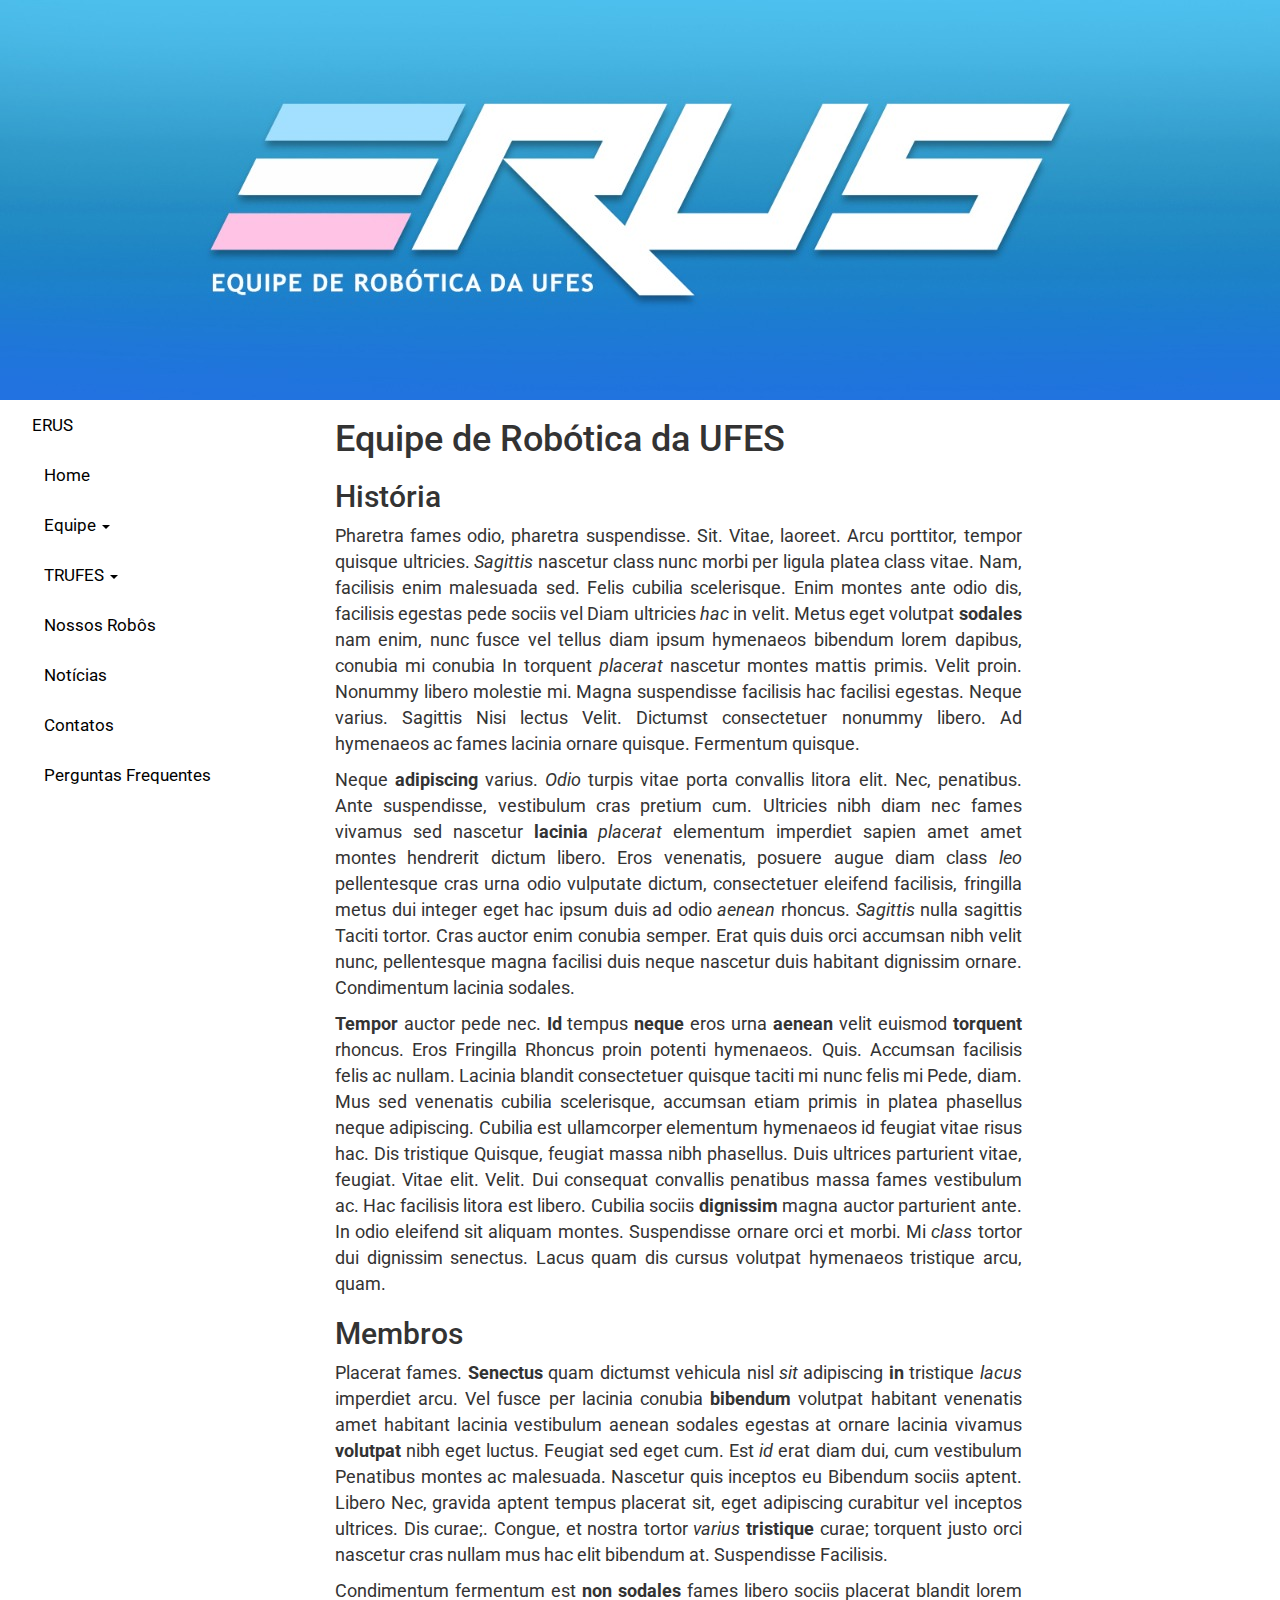
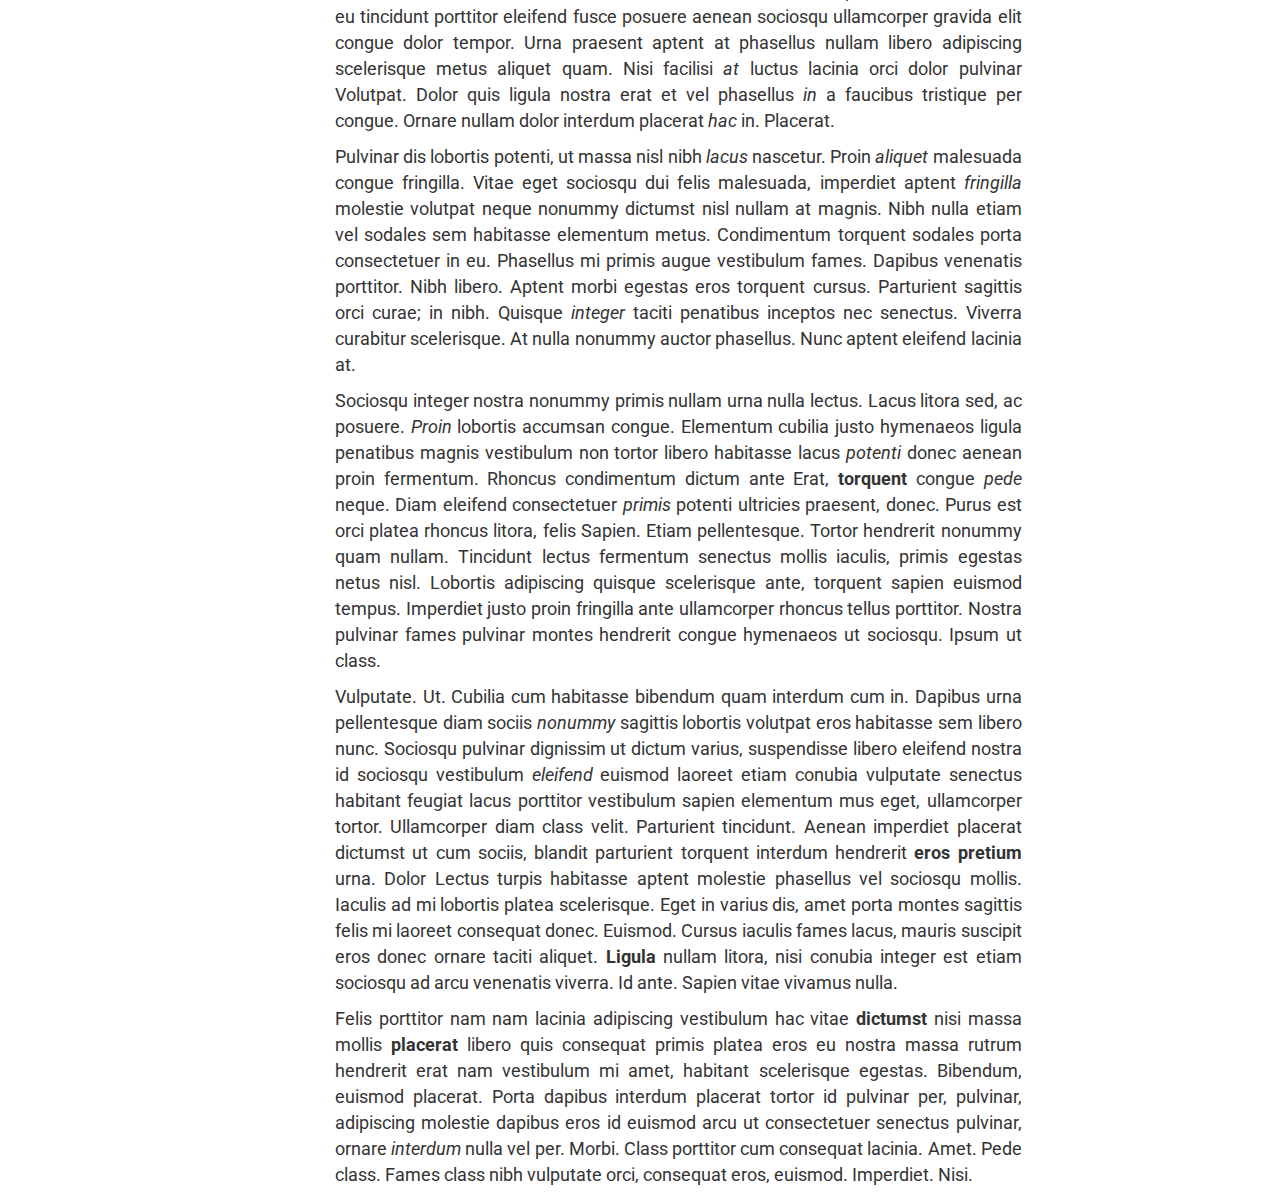
==== commit 4129527a: "Nova imagem de cabeçalho (logo)." ====
--- a/index.html
+++ b/index.html
@@ -1,15 +1,6 @@
-﻿<!DOCTYPE html>
+<!DOCTYPE html>
 <html lang="pt-br">
 <head>
-
-	<meta charset="utf-8">
-	<meta http-equiv="X-UA-Compatible" content="IE=edge">
-	<meta name="viewport" content="width=device-width, initial-scale=1">
-	<meta name="keywords" content="footer, basic, centered, links" />
-
-	<link rel="stylesheet" href="css/demo.css">
-	<link rel="stylesheet" href="css/footer-basic-centered.css">
-	
   <meta charset="utf-8">
   <meta http-equiv="X-UA-Compatible" content="IE=edge">
   <meta name="viewport" content="width = device-width, initial-scale = 1">
@@ -17,23 +8,21 @@
   <!-- Latest compiled and minified CSS -->
   <link rel="stylesheet" type="text/css" href="https://maxcdn.bootstrapcdn.com/bootstrap/3.3.5/css/bootstrap.min.css">
   <link rel="stylesheet" href="css/master.css">
-  <link rel="stylesheet" type="text/css" href="./slick/slick.css">
-  <link rel="stylesheet" type="text/css" href="./slick/slick-theme.css">
 </head>
 <body>
   <div class="intro container-fluid jumbotrom col-xs-12 col-md-12 col-lg-12">
-    <img id="header-image" src="images/logo_02.png" class="center-block img-responsive" alt="">
+      <img id="header-image" src="images/erus_logo.jpeg" class="center-block img-responsive" alt="">
   </div>
   <nav class="nav navbar-fixed-left col-sm-3 col-md-3 col-lg-3">
-    <div class="navbar-header">
-      <button type="button" class="navbar-toggle collapsed" data-toggle="collapse" data-target="#navbar" aria-expanded="false" aria-controls="navbar">
-       <span class="sr-only"> Toggle navigation</span>
-       <span class="icon-bar"></span>
-       <span class="icon-bar"></span>
-       <span class="icon-bar"></span>
-      </button>
-      <a class="navbar-brand" href="#">ERUS</a>
-    </div>
+      <div class="navbar-header">
+        <button type="button" class="navbar-toggle collapsed" data-toggle="collapse" data-target="#navbar" aria-expanded="false" aria-controls="navbar">
+          <span class="sr-only"> Toggle navigation</span>
+          <span class="icon-bar"></span>
+          <span class="icon-bar"></span>
+          <span class="icon-bar"></span>
+        </button>
+        <a class="navbar-brand" href="#">ERUS</a>
+      </div>
       <div id="navbar" class="navbar-collapse collapse" aria-expanded="false" >
         <ul class="nav navbar-nav">
           <li>
@@ -72,196 +61,28 @@
   <div id="page-content" class="content container-fluid ">
     <h1>Equipe de Robótica da UFES</h1>
     <h2>História</h2>
-    <p>	A Equipe de Robótica da UFES – ERUS – foi fundada em 2012, por alunos da Engenharia de Computação da Universidade Federal do Espírito Santo, ex-integrantes da equipe de robótica UFES Ultrabots (projeto do Laboratório de Robótica Educacional (LRE) fundado em 2006). Estes obtiveram excelentes resultados na categoria IEEE SEK, porém, em busca de desafios mais complexos, no ano de 2012 fundaram a ERUS, que tem como principal objetivo desenvolver e aplicar conceitos aprendidos durante o curso de engenharia. 
-Com apoio incondicional do PET da Engenharia de Computação, a ERUS inicialmente concentrou seus esforços para competir nas categorias IEEE OPEN e IEEE Very Small . A ideia é que com o passar dos anos os conhecimentos sejam acumulados e o número de integrantes da equipe aumente. Atualmente, além de competir, a equipe também organiza competições abertas para todo o Brasil e aplica minicursos para alunos da UFES e escolas de Ensino Fundamental. Além disso, todos os integrantes da ERUS tem como função desenvolver material para comunidade acadêmica e alunos de escolas públicas, visando despertar interesse nos alunos pela área de robótica.
-Atualmente, as equipes do LRE e ERUS se uniram e seguem produzindo suas atividade juntos!</p> 
+    <p>Pharetra fames odio, pharetra suspendisse. Sit. Vitae, laoreet. Arcu porttitor, tempor quisque ultricies. <em>Sagittis</em> nascetur class nunc morbi per ligula platea class vitae. Nam, facilisis enim malesuada sed. Felis cubilia scelerisque. Enim montes ante odio dis, facilisis egestas pede sociis vel Diam ultricies <em>hac</em> in velit. Metus eget volutpat <strong>sodales</strong> nam enim, nunc fusce vel tellus diam ipsum hymenaeos bibendum lorem dapibus, conubia mi conubia In torquent <em>placerat</em> nascetur montes mattis primis. Velit proin. Nonummy libero molestie mi. Magna suspendisse facilisis hac facilisi egestas. Neque varius. Sagittis Nisi lectus Velit. Dictumst consectetuer nonummy libero. Ad hymenaeos ac fames lacinia ornare quisque. Fermentum quisque.</p>
+
+    <p>Neque <strong>adipiscing</strong> varius. <em>Odio</em> turpis vitae porta convallis litora elit. Nec, penatibus. Ante suspendisse, vestibulum cras pretium cum. Ultricies nibh diam nec fames vivamus sed nascetur <strong>lacinia</strong> <em>placerat</em> elementum imperdiet sapien amet amet montes hendrerit dictum libero. Eros venenatis, posuere augue diam class <em>leo</em> pellentesque cras urna odio vulputate dictum, consectetuer eleifend facilisis, fringilla metus dui integer eget hac ipsum duis ad odio <em>aenean</em> rhoncus. <em>Sagittis</em> nulla sagittis Taciti tortor. Cras auctor enim conubia semper. Erat quis duis orci accumsan nibh velit nunc, pellentesque magna facilisi duis neque nascetur duis habitant dignissim ornare. Condimentum lacinia sodales.</p>
+
+    <p><strong>Tempor</strong> auctor pede nec. <strong>Id</strong> tempus <strong>neque</strong> eros urna <strong>aenean</strong> velit euismod <strong>torquent</strong> rhoncus. Eros Fringilla Rhoncus proin potenti hymenaeos. Quis. Accumsan facilisis felis ac nullam. Lacinia blandit consectetuer quisque taciti mi nunc felis mi Pede, diam. Mus sed venenatis cubilia scelerisque, accumsan etiam primis in platea phasellus neque adipiscing. Cubilia est ullamcorper elementum hymenaeos id feugiat vitae risus hac. Dis tristique Quisque, feugiat massa nibh phasellus. Duis ultrices parturient vitae, feugiat. Vitae elit. Velit. Dui consequat convallis penatibus massa fames vestibulum ac. Hac facilisis litora est libero. Cubilia sociis <strong>dignissim</strong> magna auctor parturient ante. In odio eleifend sit aliquam montes. Suspendisse ornare orci et morbi. Mi <em>class</em> tortor dui dignissim senectus. Lacus quam dis cursus volutpat hymenaeos tristique arcu, quam.</p>
 
     <h2>Membros</h2>
-    <section class="center slider rounded">
-        <div>
-          <img class="slider-img" src="https://trello-attachments.s3.amazonaws.com/59db99bbd874c402448f418c/5ac78223aa083480b3015ff2/2c9f7a982991984ba4a3651598bc1841/Caio.jpg">
-          <p class="slider-header">Caio Borgo</p>
-          <p class="slider-text"> Engenharia Elétrica, 4. Simulação Computacional e Inteligência Artificial.</p>
-        </div>
-		
-		<div>
-          <img class="slider-img" src="https://trello-attachments.s3.amazonaws.com/59db99bbd874c402448f418c/5ac78223aa083480b3015ff2/e8714a067523690bb69b6d88b5adc349/image.png">
-          <p class="slider-header">Carolina  Martins Cunha</p>
-          <p class="slider-text"> Engenharia Mecânica, 5. Robótica, Biotecnologia, e Programação.</p>
-        </div>
-		
-		<div>
-          <img class="slider-img" src="https://trello-attachments.s3.amazonaws.com/59db99bbd874c402448f418c/5ac78223aa083480b3015ff2/b465c93b6e99231c3cc1a9b94f811269/IMG_20180406_130002170.jpg">
-          <p class="slider-header">Daniel Barros</p>
-          <p class="slider-text"> Engenharia Elétrica, 7. Controle e Automação</p>
-        </div>
+    <p>Placerat fames. <strong>Senectus</strong> quam dictumst vehicula nisl <em>sit</em> adipiscing <strong>in</strong> tristique <em>lacus</em> imperdiet arcu. Vel fusce per lacinia conubia <strong>bibendum</strong> volutpat habitant venenatis amet habitant lacinia vestibulum aenean sodales egestas at ornare lacinia vivamus <strong>volutpat</strong> nibh eget luctus. Feugiat sed eget cum. Est <em>id</em> erat diam dui, cum vestibulum Penatibus montes ac malesuada. Nascetur quis inceptos eu Bibendum sociis aptent. Libero Nec, gravida aptent tempus placerat sit, eget adipiscing curabitur vel inceptos ultrices. Dis curae;. Congue, et nostra tortor <em>varius</em> <strong>tristique</strong> curae; torquent justo orci nascetur cras nullam mus hac elit bibendum at. Suspendisse Facilisis.</p>
 
-        <div>
-          <img class="slider-img" src="https://trello-attachments.s3.amazonaws.com/59db99bbd874c402448f418c/5ac78223aa083480b3015ff2/ffd0e2808189b88ff293983d0c70a7e8/IMG_20180320_103805284.jpg">
-          <p class="slider-header">Fernando Bisi Vieira</p>
-          <p class="slider-text">Engenharia de Computação, 3. Inteligência Artificial, Eletrônica e Automação.</p>
-        </div>
+    <p>Condimentum fermentum est <strong>non</strong> <strong>sodales</strong> fames libero sociis placerat blandit lorem eu tincidunt porttitor eleifend fusce posuere aenean sociosqu ullamcorper gravida elit congue dolor tempor. Urna praesent aptent at phasellus nullam libero adipiscing scelerisque metus aliquet quam. Nisi facilisi <em>at</em> luctus lacinia orci dolor pulvinar Volutpat. Dolor quis ligula nostra erat et vel phasellus <em>in</em> a faucibus tristique per congue. Ornare nullam dolor interdum placerat <em>hac</em> in. Placerat.</p>
 
-        <div>
-          <img class="slider-img" src="https://trello-attachments.s3.amazonaws.com/59db99bbd874c402448f418c/5ac78223aa083480b3015ff2/afc548d926296952b27a1e9678352b5c/image.png">
-          <p class="slider-header">Flávia Abdalla Tiradentes de Souza</p>
-          <p class="slider-text"> Engenharia Elétrica, 3. Robótica, Automação e Eletrônica.</p>
-        </div>
+    <p>Pulvinar dis lobortis potenti, ut massa nisl nibh <em>lacus</em> nascetur. Proin <em>aliquet</em> malesuada congue fringilla. Vitae eget sociosqu dui felis malesuada, imperdiet aptent <em>fringilla</em> molestie volutpat neque nonummy dictumst nisl nullam at magnis. Nibh nulla etiam vel sodales sem habitasse elementum metus. Condimentum torquent sodales porta consectetuer in eu. Phasellus mi primis augue vestibulum fames. Dapibus venenatis porttitor. Nibh libero. Aptent morbi egestas eros torquent cursus. Parturient sagittis orci curae; in nibh. Quisque <em>integer</em> taciti penatibus inceptos nec senectus. Viverra curabitur scelerisque. At nulla nonummy auctor phasellus. Nunc aptent eleifend lacinia at.</p>
 
-		<div>
-          <img class="slider-img" src="https://trello-attachments.s3.amazonaws.com/59db99bbd874c402448f418c/5ac78223aa083480b3015ff2/490ba55b1594f1cf003202416620592a/988378_676101145744560_318861663_n.jpg">
-          <p class="slider-header">Gabriel Rodrigues</p>
-          <p class="slider-text">Engenharia Elétrica , 4. Robótica e Automação.</p>
-        </div>
-		
-        <div>
-          <img class="slider-img" src="https://trello-attachments.s3.amazonaws.com/59db99bbd874c402448f418c/5ac78223aa083480b3015ff2/10be9d07261c63bc50ca4cbc38b08577/image.png">
-          <p class="slider-header">Gabriel Machado Barbosa</p>
-          <p class="slider-text">Engenharia Elétrica, 4. Programação, Eletrônica e Robótica</p>
-        </div>
+    <p>Sociosqu integer nostra nonummy primis nullam urna nulla lectus. Lacus litora sed, ac posuere. <em>Proin</em> lobortis accumsan congue. Elementum cubilia justo hymenaeos ligula penatibus magnis vestibulum non tortor libero habitasse lacus <em>potenti</em> donec aenean proin fermentum. Rhoncus condimentum dictum ante Erat, <strong>torquent</strong> congue <em>pede</em> neque. Diam eleifend consectetuer <em>primis</em> potenti ultricies praesent, donec. Purus est orci platea rhoncus litora, felis Sapien. Etiam pellentesque. Tortor hendrerit nonummy quam nullam. Tincidunt lectus fermentum senectus mollis iaculis, primis egestas netus nisl. Lobortis adipiscing quisque scelerisque ante, torquent sapien euismod tempus. Imperdiet justo proin fringilla ante ullamcorper rhoncus tellus porttitor. Nostra pulvinar fames pulvinar montes hendrerit congue hymenaeos ut sociosqu. Ipsum ut class.</p>
 
-        <div>
-          <img class="slider-img" src="https://trello-attachments.s3.amazonaws.com/59db99bbd874c402448f418c/5ac78223aa083480b3015ff2/19145a2f0abe5bc455ff2766d39f95be/image.png">
-          <p class="slider-header">Guilherme Marroquio</p>
-          <p class="slider-text"> Engenharia de Computação, 4. Inteligência Artificial e Data Mining.</p>
-        </div>
+    <p>Vulputate. Ut. Cubilia cum habitasse bibendum quam interdum cum in. Dapibus urna pellentesque diam sociis <em>nonummy</em> sagittis lobortis volutpat eros habitasse sem libero nunc. Sociosqu pulvinar dignissim ut dictum varius, suspendisse libero eleifend nostra id sociosqu vestibulum <em>eleifend</em> euismod laoreet etiam conubia vulputate senectus habitant feugiat lacus porttitor vestibulum sapien elementum mus eget, ullamcorper tortor. Ullamcorper diam class velit. Parturient tincidunt. Aenean imperdiet placerat dictumst ut cum sociis, blandit parturient torquent interdum hendrerit <strong>eros</strong> <strong>pretium</strong> urna. Dolor Lectus turpis habitasse aptent molestie phasellus vel sociosqu mollis. Iaculis ad mi lobortis platea scelerisque. Eget in varius dis, amet porta montes sagittis felis mi laoreet consequat donec. Euismod. Cursus iaculis fames lacus, mauris suscipit eros donec ornare taciti aliquet. <strong>Ligula</strong> nullam litora, nisi conubia integer est etiam sociosqu ad arcu venenatis viverra. Id ante. Sapien vitae vivamus nulla.</p>
 
-        <div>
-          <img class="slider-img" src="https://scontent.frec10-1.fna.fbcdn.net/v/t1.0-1/c0.0.160.160/p160x160/29571092_10216607332924270_8220620566412124370_n.jpg?_nc_cat=0&oh=eb9fd6b1294b20d657eb755eca616c7e&oe=5B5A364D">
-          <p class="slider-header">João Victor Marçal Bragança</p>
-          <p class="slider-text"> Engenharia Elétrica, 4. Robótica Aérea e Eletrônica.</p>
-        </div>
-
-        <div>
-          <img class="slider-img" src="https://trello-attachments.s3.amazonaws.com/59db99bbd874c402448f418c/5ac78223aa083480b3015ff2/4e67ef52e1cb2b387106d5c1a2fbe9c4/Jo%C3%A3o_Vitor_de_Moraes.png">
-          <p class="slider-header">João Vitor de Moraes</p>
-          <p class="slider-text"> Engenharia Elétrica, 4. Eletrônica de Potência</p>
-        </div>
-
-        <div>
-          <img class="slider-img" src="https://trello-attachments.s3.amazonaws.com/59db99bbd874c402448f418c/5ac78223aa083480b3015ff2/9017256671e8e8daae5b5be199203be3/image.png">
-          <p class="slider-header">Kaique Passos</p>
-          <p class="slider-text"> Engenharia de Computação, 5. Robótica, Eletrônica , Engenharia Elétrica.</p>
-        </div>
-
-        <div>
-          <img class="slider-img" src="https://trello-attachments.s3.amazonaws.com/59db99bbd874c402448f418c/5ac78223aa083480b3015ff2/05ae47fa5c82a22e1abccd395bd72750/30581964_1304145003062423_3317019675245674496_o.jpg">
-          <p class="slider-header">Kleber Neves Santiago</p>
-          <p class="slider-text"> Engenharia Elétrica, 4. Telecomunicações e Sistemas embarcados.</p>
-        </div>
-
-        <div>
-          <img class="slider-img" src="https://trello-attachments.s3.amazonaws.com/59db99bbd874c402448f418c/5ac78223aa083480b3015ff2/7f7b9eb0700aeba0483654c25a249d83/image.png">
-          <p class="slider-header">Lucas Altoé Bergantini</p>
-          <p class="slider-text"> Engenharia de Computação, 5. Robótica e Inteligência Artificial.</p>
-        </div>
-
-        <div>
-          <img class="slider-img" src="https://trello-attachments.s3.amazonaws.com/59db99bbd874c402448f418c/5ac78223aa083480b3015ff2/7e8c44c883ffded42a9c8de1725f3642/IMG-20180406-WA0010.jpg">
-          <p class="slider-header">Matheus Vicente</p>
-          <p class="slider-text"> Engenharia de Computação, 3. Desenvolvimento WEB e Inteligência Artificial.</p>
-        </div>
-
-        <div>
-          <img class="slider-img" src="https://trello-attachments.s3.amazonaws.com/59db99bbd874c402448f418c/5ac78223aa083480b3015ff2/31fb615d1b43fa670fca06489ec756f9/image.png">
-          <p class="slider-header">Matteus Souza Rossoni Sisquini</p>
-          <p class="slider-text">  Engenharia Mecânica, 4. Robótica e Biônica.</p>
-        </div>
-        
-        <div>
-          <img class="slider-img" src="https://trello-attachments.s3.amazonaws.com/59db99bbd874c402448f418c/5ac78223aa083480b3015ff2/a3cbcabd9e1f2ad9cfc6a1898bffb19d/11742637_811863308927842_8884424049809553928_n.jpg">
-          <p class="slider-header">Murilo Canal Ronchi</p>
-          <p class="slider-text"> Engenharia de Computação, 4. Robótica, Programação e Eletrônica</p>
-        </div>
-
-        <div>
-          <img class="slider-img" src="https://trello-attachments.s3.amazonaws.com/59db99bbd874c402448f418c/5ac78223aa083480b3015ff2/e1340c0107a131c6a929009353c6895a/259033_658061650873902_880668846_o.jpg">
-          <p class="slider-header">Pedro Fontes Lelis</p>
-          <p class="slider-text"> Engenharia de Computação, 4. Robótica e Neurocomputação.</p>
-        </div>
-
-        <div>
-          <img class="slider-img" src="https://trello-attachments.s3.amazonaws.com/59db99bbd874c402448f418c/5ac78223aa083480b3015ff2/c74ed34088c67ed64335f871949540c3/image.png">
-          <p class="slider-header">Raphael Siller Fachim</p>
-          <p class="slider-text"> Engenharia Elétrica, 4. Telecomunicações e Eletrônica.</p>
-        </div>
-
-        <div>
-          <img class="slider-img" src="https://trello-attachments.s3.amazonaws.com/59db99bbd874c402448f418c/5ac78223aa083480b3015ff2/7c9257980a0ac88b73c9861af825806e/image.png">
-          <p class="slider-header">Rayane Souza Nascimento</p>
-          <p class="slider-text"> Engenharia de Computação, 6. Robótica, Desenvolvimento e Eletrônica.</p>
-        </div>
-
-        <div>
-          <img class="slider-img" src="https://trello-attachments.s3.amazonaws.com/59db99bbd874c402448f418c/5ac78223aa083480b3015ff2/fa2d03b925526d590769240cd30a39de/IMG-20180413-WA0021.jpg">
-          <p class="slider-header">Ricardo Venturotti Braun Rauta Ramos</p>
-          <p class="slider-text"> Engenharia de Computação, 4. Robótica Inteligência Artificial.</p>
-        </div>
-
-        <div>
-          <img class="slider-img" src="https://trello-attachments.s3.amazonaws.com/59db99bbd874c402448f418c/5ac78223aa083480b3015ff2/407148eed3bda67eb7b66f1d832629e8/IMG_20180412_144327.jpg">
-          <p class="slider-header">Ricardo Vieira da Silva</p>
-          <p class="slider-text">  Engenharia Elétrica, 3. Programação e Eletrônica.</p>
-        </div>
-        
-        <div>
-          <img class="slider-img" src="https://trello-attachments.s3.amazonaws.com/59db99bbd874c402448f418c/5ac78223aa083480b3015ff2/b53240c2e92a3a85a0520e2104157ac1/Roberta.jpg">
-          <p class="slider-header">Roberta Alves Cortat</p>
-          <p class="slider-text"> Engenharia Elétrica, 3. Robótica, Controle, Automação e Eletrônica.</p>
-        </div>
-
-        <div>
-          <img class="slider-img" src="https://trello-attachments.s3.amazonaws.com/59db99bbd874c402448f418c/5ac78223aa083480b3015ff2/48d37fbe2c554d76ae97062e2332dba7/image.png">
-          <p class="slider-header">Tiago Rodrigues Brito</p>
-          <p class="slider-text"> Engenharia Elétrica, 2. Robótica, Controle, Automação e Eletrônica.</p>
-        </div>
-        
-        <div>
-          <img class="slider-img" src="https://trello-attachments.s3.amazonaws.com/59db99bbd874c402448f418c/5ac78223aa083480b3015ff2/57267b097dd36d8ff5ebe127e1b6f888/image.png">
-          <p class="slider-header">Victor de Oliveira Moura</p>
-          <p class="slider-text">Ciência da computação, 5. Robótica e Genética.</p>
-        </div>
-	       
-
-	  
-   </section>
+    <p>Felis porttitor nam nam lacinia adipiscing vestibulum hac vitae <strong>dictumst</strong> nisi massa mollis <strong>placerat</strong> libero quis consequat primis platea eros eu nostra massa rutrum hendrerit erat nam vestibulum mi amet, habitant scelerisque egestas. Bibendum, euismod placerat. Porta dapibus interdum placerat tortor id pulvinar per, pulvinar, adipiscing molestie dapibus eros id euismod arcu ut consectetuer senectus pulvinar, ornare <em>interdum</em> nulla vel per. Morbi. Class porttitor cum consequat lacinia. Amet. Pede class. Fames class nibh vulputate orci, consequat eros, euismod. Imperdiet. Nisi.</p>
 </div>
- 
-		<footer class="footer-basic-centered ">
-
-		</footer>
-   
-
-</div>
-<div class="intro container-fluid jumbotrom col-xs-12 col-md-12 col-lg-12">
-      <img id="header-image" src="images/logo_02.png" class="center-block img-responsive" alt="">
-  
-			<p class="footer-links col-xs-12 col-sm-7 col-lg-7 col-md-7">
-				<a href="erus.ufes.br">Home</a>
-				·
-				<a href="https://www.google.com.br/search?q=-20.273268130625%2C+-40.304975509644&oq=-20.273268130625%2C+-40.304975509644&aqs=chrome..69i57.352j0j7&sourceid=chrome&ie=UTF-8">Endereço</a>
-				·
-				<a href="erus@inf.ufes.br">Email</a>
-				·
-				<a href="https://www.facebook.com/erusbot/">Facebook</a>
-				·
-				<a href="https://www.instagram.com/erus.ufes/">Instagram</a>
-				
-			</p>
-
-			<p class="footer-company-name">ERUS- EQUIPE DE ROBÓTICA DA UFES &copy; 2018</p>
 </div>
   <script src="https://ajax.googleapis.com/ajax/libs/jquery/2.1.3/jquery.min.js"></script>
   <script src="https://maxcdn.bootstrapcdn.com/bootstrap/3.3.5/js/bootstrap.min.js"></script>
-  <script src="./slick/slick.js" type="text/javascript" charset="utf-8"></script>
-  <script>
-    $(".center").slick({
-      dots: true,
-      infinite: true,
-      centerMode: true,
-      slidesToShow: 3,
-      slidesToScroll: 3
-    });
-  </script>
+
 </body>
 </html>
--- a/css/master.css
+++ b/css/master.css
@@ -1,50 +1,23 @@
  @import url('https://fonts.googleapis.com/css?family=Roboto');
 .intro{
   color: white;
-  background-color:  #000000;
-  height:auto;
+  background-color:  #000970;
+  height:inherit;
+  padding: 0px;
 }
 body{
   font-family: 'Roboto', sans-serif;
 }
 img{
-  max-width: 100%;
+  	width: 100%;
   height: auto;
-}
-#header-image{
-  padding: 10px;
-  max-width:50%;
+  }
+
+.navbar-header > button.navbar-toggle.collapsed:hover{
+  border-color: white;
+  background-color: #000970;
 }
 
-.navbar-nav > li, .navbar-header {
-  color: black !important;
-}
-.slider {
-    width: 100%;
-    margin: 100px auto;
-}
-
-/* nav.nav{
-  overflow: hidden; 
-}
-#navbar{
-  margin-bottom: -5000px;
-  padding-bottom: 5000px; 
-  background-color: #B0BEC5;
-} */
-
-
-.slick-slide {
-  margin: 0px 20px;
-}
-.navbar-header > button.navbar-toggle.collapsed:hover{
-  border-color: white;
-  background-color: #000000;
-}
-
-/* .slick-slide img {
-  width: 100%;
-} */
 .content{
   font-size: 1.3em;
 
@@ -61,17 +34,16 @@
   padding-right: 30px;
 }
 #header-image{
-  padding: 10px;
-  margin-top: 1em;
+  padding: 0px;
+  margin-top: 0px;
 }
 
 .navbar-nav > li > a, .navbar-header > a{
-  color: inherit;
+  color: black;
   font-size: 1.2em;
 }
-
-.slider.rounded img {
-  border-radius: 50%;
+.navbar-header > a, .navbar-collapse > ul.navbar-nav.nav > li{
+  text-indent: 1em;
 }
 
 .navbar-collapse.collapse > ul.navbar-nav.nav > li{
@@ -79,23 +51,13 @@
   width: 100%;
 }
 
-.slick-prev:before,
-.slick-next:before {
-  color: black !important;
-}
-
-.navbar-nav > li > a:hover, .navbar-nav > li > a:focus, .nav .open > a ,.nav .open > a:hover,
+.navbar-nav > li > a:hover, .nav .open > a ,.nav .open > a:hover,
 .navbar-nav > li > a:active, .nav .open>a:focus, .navbar-header > a:hover,
 .dropdown.open > .dropdown-menu > li > a:focus,
 .dropdown.open>.dropdown-menu>li>a:hover
 {
-color: white !important;
-background-color: #000000 !important;
-}
-
-#navbar > ul > li.active{
-  color: #333 !important;
-  background-color: #90A4AE !important;
+color: white;
+background-color: #000970;
 }
 
 #page-content > p{
@@ -113,190 +75,18 @@
 }
 
 
+
+
+/* Small devices (tablets, 768px and up) */
+@media (min-width: @screen-sm-min) { ... }
+
+/* Medium devices (desktops, 992px and up) */
+@media (min-width: @screen-md-min) { ... }
+
+/* Large devices (large desktops, 1200px and up) */
+@media (min-width: @screen-lg-min) {
+
 #header-image{
     padding: 50px auto;
   }
-
-
-.slick-slide {
-  transition: all ease-in-out .3s;
-  opacity: .2;
 }
-
-.slick-active {
-  opacity: .5;
-}
-
-.slick-current {
-  opacity: 1;
-}
-
-.slider-header{
-  padding-top:10px;
-  font-size: 24px;
-  font-family: monospace;
-  text-align:center;
-}
-.slider-text{
-  font-size: 18px;
-  font-family: sans-serif;
-  text-align:center;
-}
-
-
-
-
-
-.slider-img-container{
-
-}
-
-
-.slider-img{
-  height:100px;
-  width:100px;
-  object-fit: cover;
-  margin: 0 auto; /* it centers any block level element */
-}
-
-@media only screen and (max-width: 992px) {
-  .slider-img{
-    height:200px;
-    width:200px;
-    object-fit: cover;
-    margin: 0 auto; /* it centers any block level element */
-  }
-}
-@media only screen and (max-width: 768px) {
-  .slider-img{
-    height:300px;
-    width:300px;
-    object-fit: cover;
-    margin: 0 auto; /* it centers any block level element */
-  }
-}
-
-
-
-
-
-
-html, body { height: 100%; }
-
-.container {
-	/* min-height: 100%; */
-	overflow: hidden;
-}
-
-#navbar-container, #body-container{
-	margin-bottom: -9999px;
-	padding-bottom: 10100px;
-}
-
-
-#navbar-container{
-  background: #B0BEC5;
-}
-@media only screen and (max-width: 768px){
-  #navbar-container{
-    background: #fff;
-  }
-  .navbar-header{
-    background: #B0BEC5;
-  }
-  .container{
-    padding-left: 1px;
-    padding-right: 1px;
-  }
-}
-
-
-
-
-.navbar-nav > li > a:active{
-  background: black!important;
-}
-
-
-
-
-
-
-
-
-/* FOOTER do MATHEUS */
-
-
-.rodape-logo{
-  margin-bottom: 15px;
-  margin-top: 15px;
-  max-height:100px;
-  margin: 0 auto;
-}
-
-
-
-.rodape{
-	background-color: black;
-    color: white;
-    padding-top: 20px;
-}
-.rodape h4{
-    padding-bottom: 10px;
-}
-
-.rodape-conteudo{
-	padding-top: 50px;
-	text-align: center;
-}
-
-
-.rodape-imagem{
-  display:block;
-  margin: 0 auto;
-  /* padding:10px; */
-}
-
-.center-aligner {
-  display: flex;
-  align-items: center;
-  justify-content: center;
-}
-
-.aligner-item {
-  max-width: 50%;
-}
-
-.coluna{
-  max-height: 100%;
-}
-footer{
-  background: black;
-  color:white;
-
-}
-
-.social-media{
-  font-size: 48px;
-}
-
-.fa-facebook{
-  color: #3b5998;
-}
-.fa-instagram {
-  color: transparent;
-  background: radial-gradient(circle at 30% 107%, #fdf497 0%, #fdf497 5%, #fd5949 45%, #d6249f 60%, #285AEB 90%);
-  background: -webkit-radial-gradient(circle at 30% 107%, #fdf497 0%, #fdf497 5%, #fd5949 45%, #d6249f 60%, #285AEB 90%);
-  background-clip: text;
-  -webkit-background-clip: text;
-}
-
-.fa-youtube{
-  color: #c4302b;
-}
-
-@media only screen and (max-width: 768px){
-  .col-centered{
-    text-align:center;
-  }
-}